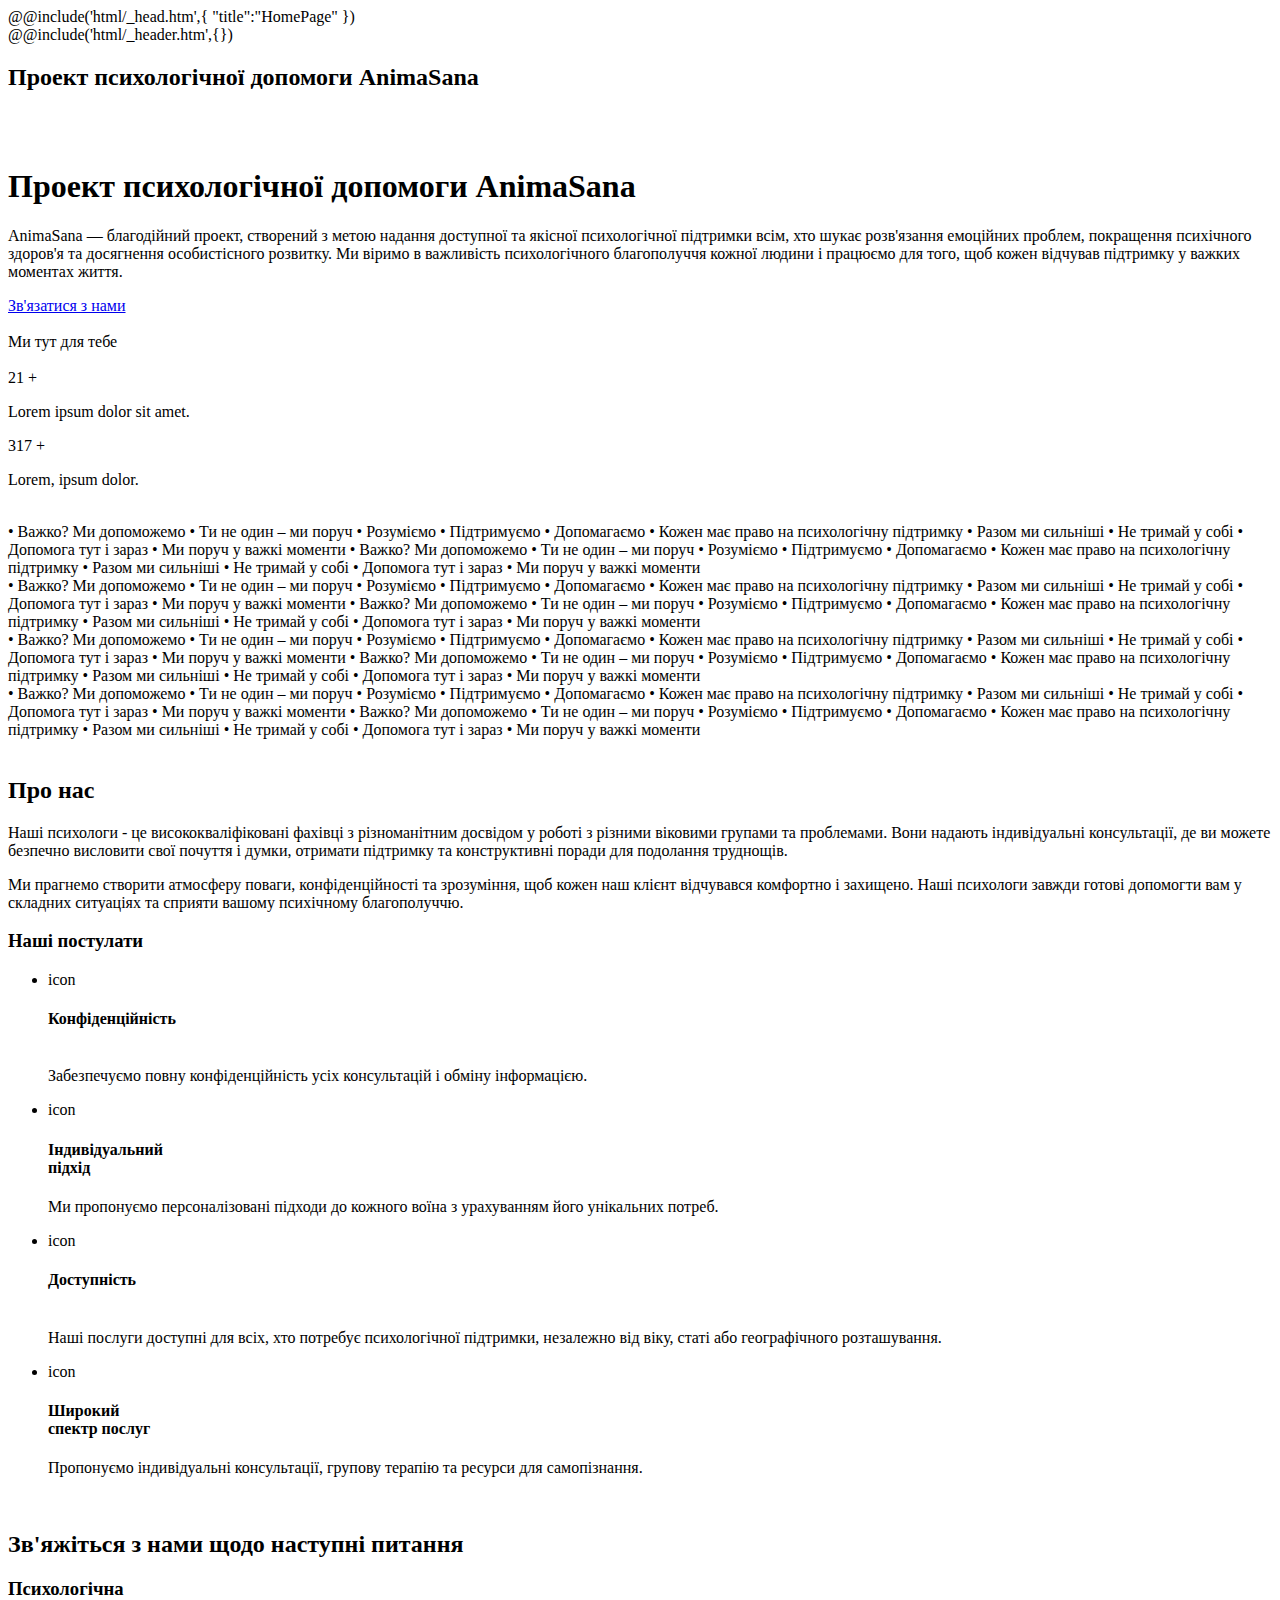
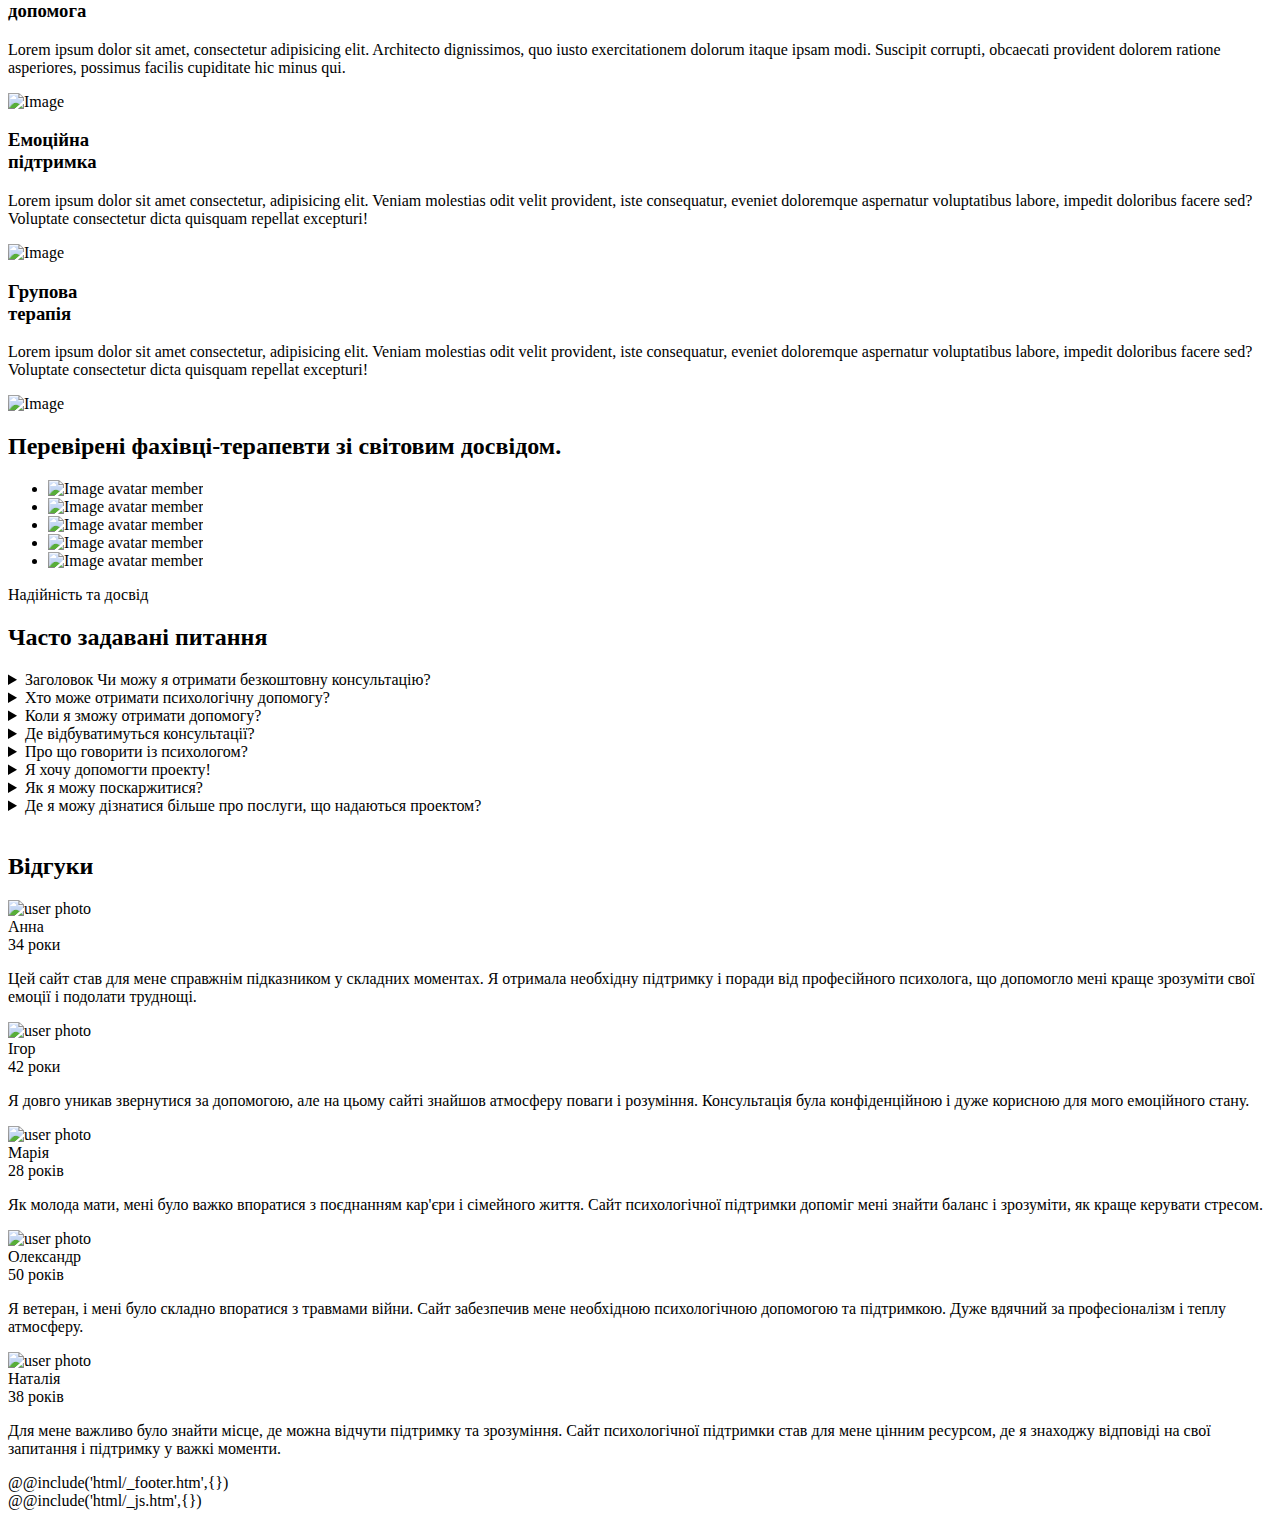
==== src/index.html @ 4b88350d "prod" ====
<!DOCTYPE html>
<html lang="en">
	@@include('html/_head.htm',{
	"title":"HomePage"
	})
	<body>
		<div class="wrapper">
			@@include('html/_header.htm',{})
			<main class="page">
			
			
				<section class="hero">
					<div class="hero__container">
						<h2 class="hero__title-mobile title-hero">Проект психологічної допомоги AnimaSana</h2>
						<div class="hero__deco-image">
							<img src="@img/deco.png" class="hero__deco-img" alt="">
						</div>
						<div class="hero__top top-hero">
							<img data-prlx-mouse data-prlx-dxy data-prlx-cx="50" src="@img/deco1.png" class="top-hero__points"
								alt="">
							<div class="top-hero__content">
								<h1 class="top-hero__title title-hero">Проект психологічної допомоги AnimaSana</h1>
								<p class="top-hero__text">AnimaSana — благодійний проект,  створений з метою надання доступної та якісної психологічної підтримки всім, хто шукає розв'язання емоційних проблем, покращення психічного здоров'я та досягнення особистісного розвитку. Ми віримо в важливість психологічного благополуччя кожної людини і працюємо для того, щоб кожен відчував підтримку у важких моментах життя.</p>
								<a href="#" class="top-hero__btn btn btn-35"><span class="btn-35__text">Зв'язатися з нами</span><span class="btn-35__waves"></span></a>
							</div>
							<div class="top-hero__image-container">
								<div data-prlx-mouse data-prlx-dxr data-prlx-cx="400" data-prlx-cy="400" class="top-hero__image">
									<img src="@img/hero/1.jpg" class="top-hero__img" alt="">
								</div>
							</div>
						</div>
						<div class="hero__label">Ми тут для тебе</div>
						<div data-watch class="hero__bottom bottom-hero">
							<img data-prlx-mouse src="@img/deco1.png" class="bottom-hero__points" alt="">
							<div class="bottom-hero__left">
								<div class="bottom-hero__count">
									<span data-digits-counter>21</span> <span class="bottom-hero__plus">+</span>
								</div>
								<p class="bottom-hero__text">Lorem ipsum dolor sit amet.</p>
							</div>
							<div class="bottom-hero__line"></div>
							<div class="bottom-hero__right">
								<div class="bottom-hero__count">
									<span data-digits-counter>317</span> <span class="bottom-hero__plus">+</span>
								</div>
								<p class="bottom-hero__text">Lorem, ipsum dolor.</p>
							</div>
						</div>
						<img data-prlx-mouse data-prlx-dxy src="@img/deco1.png" class="hero__points" alt="">
					</div>
				</section>
				<div class="ticker">
					<div class="ticker__container">
						<div class="ticker__scroll">
							<div><span>• Важко? Ми допоможемо • Ти не один – ми поруч • Розуміємо • Підтримуємо • Допомагаємо • Кожен має право на психологічну підтримку • Разом ми сильніші
								• Не тримай у собі • Допомога тут і зараз • Ми поруч у важкі моменти • Важко? Ми допоможемо • Ти не один – ми поруч • Розуміємо • Підтримуємо • Допомагаємо • Кожен має право на психологічну підтримку • Разом ми сильніші
								• Не тримай у собі • Допомога тут і зараз • Ми поруч у важкі моменти  </span></div>
							<div><span>• Важко? Ми допоможемо • Ти не один – ми поруч • Розуміємо • Підтримуємо • Допомагаємо • Кожен має право на психологічну підтримку • Разом ми сильніші
								• Не тримай у собі • Допомога тут і зараз • Ми поруч у важкі моменти • Важко? Ми допоможемо • Ти не один – ми поруч • Розуміємо • Підтримуємо • Допомагаємо • Кожен має право на психологічну підтримку • Разом ми сильніші
								• Не тримай у собі • Допомога тут і зараз • Ми поруч у важкі моменти  </span></div>
						</div>
						<div class="ticker__scroll ticker__scroll-2">
							<div><span>• Важко? Ми допоможемо • Ти не один – ми поруч • Розуміємо • Підтримуємо • Допомагаємо • Кожен має право на психологічну підтримку • Разом ми сильніші
								• Не тримай у собі • Допомога тут і зараз • Ми поруч у важкі моменти • Важко? Ми допоможемо • Ти не один – ми поруч • Розуміємо • Підтримуємо • Допомагаємо • Кожен має право на психологічну підтримку • Разом ми сильніші
								• Не тримай у собі • Допомога тут і зараз • Ми поруч у важкі моменти  </span></div>
							<div><span>• Важко? Ми допоможемо • Ти не один – ми поруч • Розуміємо • Підтримуємо • Допомагаємо • Кожен має право на психологічну підтримку • Разом ми сильніші
								• Не тримай у собі • Допомога тут і зараз • Ми поруч у важкі моменти • Важко? Ми допоможемо • Ти не один – ми поруч • Розуміємо • Підтримуємо • Допомагаємо • Кожен має право на психологічну підтримку • Разом ми сильніші
								• Не тримай у собі • Допомога тут і зараз • Ми поруч у важкі моменти  </span></div>
						</div>
	
					</div>
				</div>
			
				<!-- <section class="hero">
					<div class="hero__container">
						<h1 class="hero__title">Ми тут для тебе
						</h1>
						<a href="#"  class="hero__btn btn">Зв'язатися з нами</a>
						<h2 class="hiro__subtitle">Про проект
						</h2>
						<p class="hero__context">RINA — благодійний проект, націлений на надання безкоштовної психологічної допомоги постраждалим в Україні внаслідок війни. Наш проект консолідує сили фахівців у всьому світі та орієнтований на полегшення доступу до екстреної підтримки для постраждалих. Ми є безпечною спільнотою, де кожен зможе відчути себе потрібним.

						</p>
					</div>
				</section> -->
				<section class="about">
					<div class="about__container">
						<div class="about__deco"><img src="@img/deco2.png" class="videos__deco-img" alt=""></div>
						<h2 class="about__title title">Про нас</h2>
						<div class="about__text">
							<p>Наші психологи - це висококваліфіковані фахівці з різноманітним досвідом у роботі з різними віковими групами та проблемами. Вони надають індивідуальні консультації, де ви можете безпечно висловити свої почуття і думки, отримати підтримку та конструктивні поради для подолання труднощів.</p>
							<p>Ми прагнемо створити атмосферу поваги, конфіденційності та зрозуміння, щоб кожен наш клієнт відчувався комфортно і захищено. Наші психологи завжди готові допомогти вам у складних ситуаціях та сприяти вашому психічному благополуччю.</p>
						</div>
						<h3 class="about__subtitle title">Наші постулати</h3>
						<ul class="about__list">
							<li><div class="about__item">
								<span>icon</span>
								<h4 class="about__item-title">Конфіденційність<br><br></h4>
								<p class="about__item-text">Забезпечуємо повну конфіденційність усіх консультацій і обміну інформацією.</p>
							</div></li>
							<li><div class="about__item">
								<span>icon</span>				
								<h4 class="about__item-title">Індивідуальний<br> підхід</h4>
								<p class="about__item-text">Ми пропонуємо персоналізовані підходи до кожного воїна з урахуванням його унікальних потреб.</p>
							</div></li>
							<li><div class="about__item">
								<span>icon</span>
								<h4 class="about__item-title">Доступність<br><br></h4>
								<p class="about__item-text">Наші послуги доступні для всіх, хто потребує психологічної підтримки, незалежно від віку, статі або географічного розташування.</p>
							</div></li>
							<li><div class="about__item">
								<span>icon</span>
								<h4 class="about__item-title">Широкий<br> спектр послуг</h4>
								<p class="about__item-text">Пропонуємо індивідуальні консультації, групову терапію та ресурси для самопізнання.</p>
							</div></li>
							
						</ul>
					</div>
				</section>
<section class="contactUs">
	<div class="contactUs__container">
		<div class="contactUs__deco"><img src="@img/deco.png" class="videos__deco-img" alt=""></div>
		<h2 class="contactUs__title title">Зв'яжіться з нами щодо
			наступні питання</h2>
			<!-- Оболонка слайдера -->
			<div class="contactUs__slider swiper">
				<!-- Частина слайдера, що рухається -->
				<div class="contactUs__wrapper swiper-wrapper">
					<!-- Слайд -->
					<div class="contactUs__slide swiper-slide"><div class="contactUs__item">
						<h3 class="contactUs__item-title">Психологічна<br> допомога</h3>
						<p class="contactUs__text">Lorem ipsum dolor sit amet, consectetur adipisicing elit. Architecto dignissimos, quo iusto exercitationem dolorum itaque ipsam modi. Suscipit corrupti, obcaecati provident dolorem ratione asperiores, possimus facilis cupiditate hic minus qui.</p>
						<div class="contactUs__image-wrap"><img src="@img/contactUs/1.jpg" alt="Image"></div>
					</div></div>
					<div class="contactUs__slide swiper-slide"><div class="contactUs__item">
						<h3 class="contactUs__item-title">Емоційна<br> підтримка</h3>
						<p class="contactUs__text">Lorem ipsum dolor sit amet consectetur, adipisicing elit. Veniam molestias odit velit provident, iste consequatur, eveniet doloremque aspernatur voluptatibus labore, impedit doloribus facere sed? Voluptate consectetur dicta quisquam repellat excepturi!</p>
						<div class="contactUs__image-wrap"><img src="@img/contactUs/2.jpg" alt="Image"></div>
					</div></div>
					<div class="contactUs__slide swiper-slide"><div class="contactUs__item">
						<h3 class="contactUs__item-title">Групова<br> терапія</h3>
						<p class="contactUs__text">Lorem ipsum dolor sit amet consectetur, adipisicing elit. Veniam molestias odit velit provident, iste consequatur, eveniet doloremque aspernatur voluptatibus labore, impedit doloribus facere sed? Voluptate consectetur dicta quisquam repellat excepturi!</p>
						<div class="contactUs__image-wrap"><img src="@img/contactUs/3.jpg" alt="Image"></div>
					</div></div>
				</div>
				
				
					<!-- Если нужна пагинация -->
					<div class="swiper-pagination"></div>
			</div>
	
	</div>
</section>
				
				<section class="members">
					<div class="members__container">
						<h2 class="members__title title">Перевірені фахівці-терапевти зі світовим досвідом.
						</h2>
						<ul class="members__list">
							<li><div class="members__img-wrap"><img src="@img/members/1.jpg" alt="Image avatar member"></div></li>
							<li><div class="members__img-wrap"><img src="@img/members/2.jpg" alt="Image avatar member"></div></li>
							<li><div class="members__img-wrap"><img src="@img/members/3.jpg" alt="Image avatar member"></div></li>
							<li><div class="members__img-wrap"><img src="@img/members/4.jpg" alt="Image avatar member"></div></li>
							<li><div class="members__img-wrap"><img src="@img/members/5.jpg" alt="Image avatar member"></div></li>
						</ul>
						<span class="members__text">Надійність та досвід</span>
					</div>
				</section>
				<section class="questions">
					<div class="questions__container">
						<h2 class="questions__title title">Часто задавані питання</h2>
						<div data-spollers class="spollers">
							<details class="spollers__item">
								<summary class="spollers__title">Заголовок Чи можу я отримати безкоштовну консультацію?		</summary>
								<div class="spollers__body">Проект надає 3 безкоштовні консультації для всіх, хто звертається.Ці консультації Ви можете отримати протягом трьох тижнів або розтягнути на довший період. Ми також пропонуємо додаткову консультацію не раніше, ніж через 4 тижні, після Вашого останнього сеансу, щоб оцінити прогрес та Ваш стан.

									Дана політика була імплементована для того, щоб кожному клієнту були екстрено надані мінімум 3 сеанси в одного спеціаліста у стандартний час. Ми віримо, що це дозволяє рівномірно розподіляти навантаження між спеціалістами, особливо у періоди високої завантаженості.
									
									Якщо Вам сподобався спеціаліст, подальша робота з ним можлива в приватній практиці (спеціаліст може попросити про оплату).
									
									Ви можете розраховувати на підтримку команди на кожному з етапів, але просимо зауважити, що жодної фінансової вигоди організатори проекту не отримуюють.</div>
							</details>
							<details class="spollers__item">
								<summary class="spollers__title">
									Хто може отримати психологічну допомогу? </summary>
								<div class="spollers__body">Проект надає допомогу всім бажаючим жінкам, чоловікам та дітям різного віку. Наші фахівці кваліфіковані для парної та групової терапії.

									Діти віком до 16 років мають бути на консультації у супроводі одного з батьків.</div>
							</details>
							<details class="spollers__item">
								<summary class="spollers__title">
									Коли я зможу отримати допомогу?
								  </summary>
								<div class="spollers__body">Після того, як Ви напишете своє повідомлення нам на пошту, наша команда адміністраторів зв'яжеться з Вами. Ви зможете продовжити письмове спілкування з ними або попросити бути перенаправлені до фахівця. У разі другого варіанта, будь ласка, дайте відповідь на запитання з першого листа. Вони допоможуть нашій командівизначити для Вас найкращого спеціаліста.

									Обробка Ваших даних може зайняти від 2 до 7 днів, залежно від зайнятості наших фахівців та запиту. Консультація для дітей та індивідуальні переваги до критеріїв фахівців можуть тривати більше часу. Як тільки фахівець буде підібраний ми надішлемо Вам час з ним.</div>
							</details>
							<details class="spollers__item">
								<summary class="spollers__title">
									Де відбуватимуться консультації?
								  </summary>
								<div class="spollers__body">Після підтвердження часу, наші адміністратори надішлють Вам листа з посиланням на платформу Google Meet. При натисканні на посилання Вам відкриється браузер із віртуальним особистим кабінетом, де проходитиме Ваш сеанс із психологом. Посилання індивідуальне лише для Вас та Вашого спеціаліста, під час розмови більше ніхто не зможе приєднатися до дзвінка.</div>
							</details>
							<details class="spollers__item">
								<summary class="spollers__title">
									Про що говорити із психологом?
								  </summary>
								<div class="spollers__body">Майбутній візит до психолога, як і все нове та незнайоме, може викликати занепокоєння. На дзвінку з фахівцем можна говорити про все, що спадає на думку під час сеансу. Звертайте увагу на свої почуття та відчуття в тілі, говоріть про них психологу. Дуже важливо озвучувати почуття, що виникли прямо зараз.
								</div>
							</details>
							<details class="spollers__item">
								<summary class="spollers__title">
									Я хочу допомогти проекту!
								  </summary>
								<div class="spollers__body">Команда R завжди рада бачити нових волонтерів та спеціалістів! Ваша участь у проекті стане невід'ємною частиною нашої роботи над спільною метою – допомагати людям. Якщо Ви бажаєте вступити до команди, надішліть запит на пошту <a href="rina.contactgroup@gmail.com">rina.contactgroup@gmail.com</a>.</div>
							</details>
							<details class="spollers__item">
								<summary class="spollers__title">
									Як я можу поскаржитися?
								  </summary>
								<div class="spollers__body">Щоб залишити скаргу, будь ласка, напишіть нам на пошту support@rina.health. Ваша думка не залишиться непоміченою і ми зробимо все, щоб вирішити Вашу ситуацію.
								</div>
							</details>
							<details class="spollers__item">
								<summary class="spollers__title">
									Де я можу дізнатися більше про послуги, що надаються проектом?
								  </summary>
								<div class="spollers__body">Якщо Ви хочете дізнатися більше про послуги нашого проекту, просимо ознайомитись з нашим блогом в Інстаграм https://www.instagram.com/rinasupport_uk/. Тут ми публікуємо багато корисної інформації та розповідаємо про різні теми у сфері психології.</div>
							</details>
						</div>
					</div>
				</section>

				<section class="reviews">
					<div class="reviews__container">
						<img data-prlx-mouse data-prlx-dxr data-prlx-cx="30" data-prlx-cy="40" src="@img/deco1.png"
							class="reviews__points" alt="">
						<img data-prlx-mouse data-prlx-dxy data-prlx-cx="50" data-prlx-cy="20" src="@img/deco1.png"
							class="reviews__points" alt="">
						<img data-prlx-mouse data-prlx-cx="30" data-prlx-cy="60" src="@img/deco1.png" class="reviews__points"
							alt="">
						<img data-prlx-mouse data-prlx-dxr data-prlx-dxy data-prlx-cx="50" data-prlx-cy="70" src="@img/deco1.png"
							class="reviews__points" alt="">
						<h2 class="reviews__title title">Відгуки</h2>
						<!-- <p class="reviews__text">It has been proven that our platform and they are statisfied with the features
							we provide.</p> -->
						<!-- Оболочка слайдера -->
						<div class="reviews__items">
							<div class="reviews__slider swiper">
								<!-- Двигающееся часть слайдера -->
								<div class="reviews__wrapper swiper-wrapper">
									<!-- Слайд -->
									<div class="reviews__slide slide-reviews swiper-slide">
										<div class="slide-reviews__content">
											<div class="slide-reviews__image">
												<img src="@img/reviews/1.jpg" class="slide-reviews__img" alt="user photo">
											</div>
											<div class="slide-reviews__name">Анна</div>
											<div class="slide-reviews__age">34 роки</div>
											<p class="slide-reviews__text">Цей сайт став для мене справжнім підказником у складних моментах. Я отримала необхідну підтримку і поради від професійного психолога, що допомогло мені краще зрозуміти свої емоції і подолати труднощі.</p>
										</div>
									</div>
									<div class="reviews__slide slide-reviews swiper-slide">
										<div class="slide-reviews__content">
											<div class="slide-reviews__image">
												<img src="@img/reviews/2.jpg" class="slide-reviews__img" alt="user photo">
											</div>
											<div class="slide-reviews__name">Ігор</div>
											<div class="slide-reviews__age">42 роки</div>
											<p class="slide-reviews__text">Я довго уникав звернутися за допомогою, але на цьому сайті знайшов атмосферу поваги і розуміння. Консультація була конфіденційною і дуже корисною для мого емоційного стану.</p>
										</div>
									</div><div class="reviews__slide slide-reviews swiper-slide">
										<div class="slide-reviews__content">
											<div class="slide-reviews__image">
												<img src="@img/reviews/3.jpg" class="slide-reviews__img" alt="user photo">
											</div>
											<div class="slide-reviews__name">Марія</div>
											<div class="slide-reviews__age">28 років</div>
											<p class="slide-reviews__text">Як молода мати, мені було важко впоратися з поєднанням кар'єри і сімейного життя. Сайт психологічної підтримки допоміг мені знайти баланс і зрозуміти, як краще керувати стресом.</p>
										</div>
									</div><div class="reviews__slide slide-reviews swiper-slide">
										<div class="slide-reviews__content">
											<div class="slide-reviews__image">
												<img src="@img/reviews/4.jpg" class="slide-reviews__img" alt="user photo">
											</div>
											<div class="slide-reviews__name">Олександр</div>
											<div class="slide-reviews__age">50 років</div>
											<p class="slide-reviews__text">Я ветеран, і мені було складно впоратися з травмами війни. Сайт забезпечив мене необхідною психологічною допомогою та підтримкою. Дуже вдячний за професіоналізм і теплу атмосферу.</p>
										</div>
									</div><div class="reviews__slide slide-reviews swiper-slide">
										<div class="slide-reviews__content">
											<div class="slide-reviews__image">
												<img src="@img/reviews/5.jpg" class="slide-reviews__img" alt="user photo">
											</div>
											<div class="slide-reviews__name">Наталія</div>
											<div class="slide-reviews__age">38 років</div>
											<p class="slide-reviews__text">Для мене важливо було знайти місце, де можна відчути підтримку та зрозуміння. Сайт психологічної підтримки став для мене цінним ресурсом, де я знаходжу відповіді на свої запитання і підтримку у важкі моменти.</p>
										</div>
									</div>
								
								</div>
								<!-- Если нужна пагинация -->
								<div class="swiper-pagination"></div>
								<!-- Если нужна навигация (влево/вправо) -->
	
							</div>
						</div>
					</div>
				</section>




				
			</main>
			@@include('html/_footer.htm',{})
		</div>
		@@include('html/_js.htm',{})
	</body>
</html>
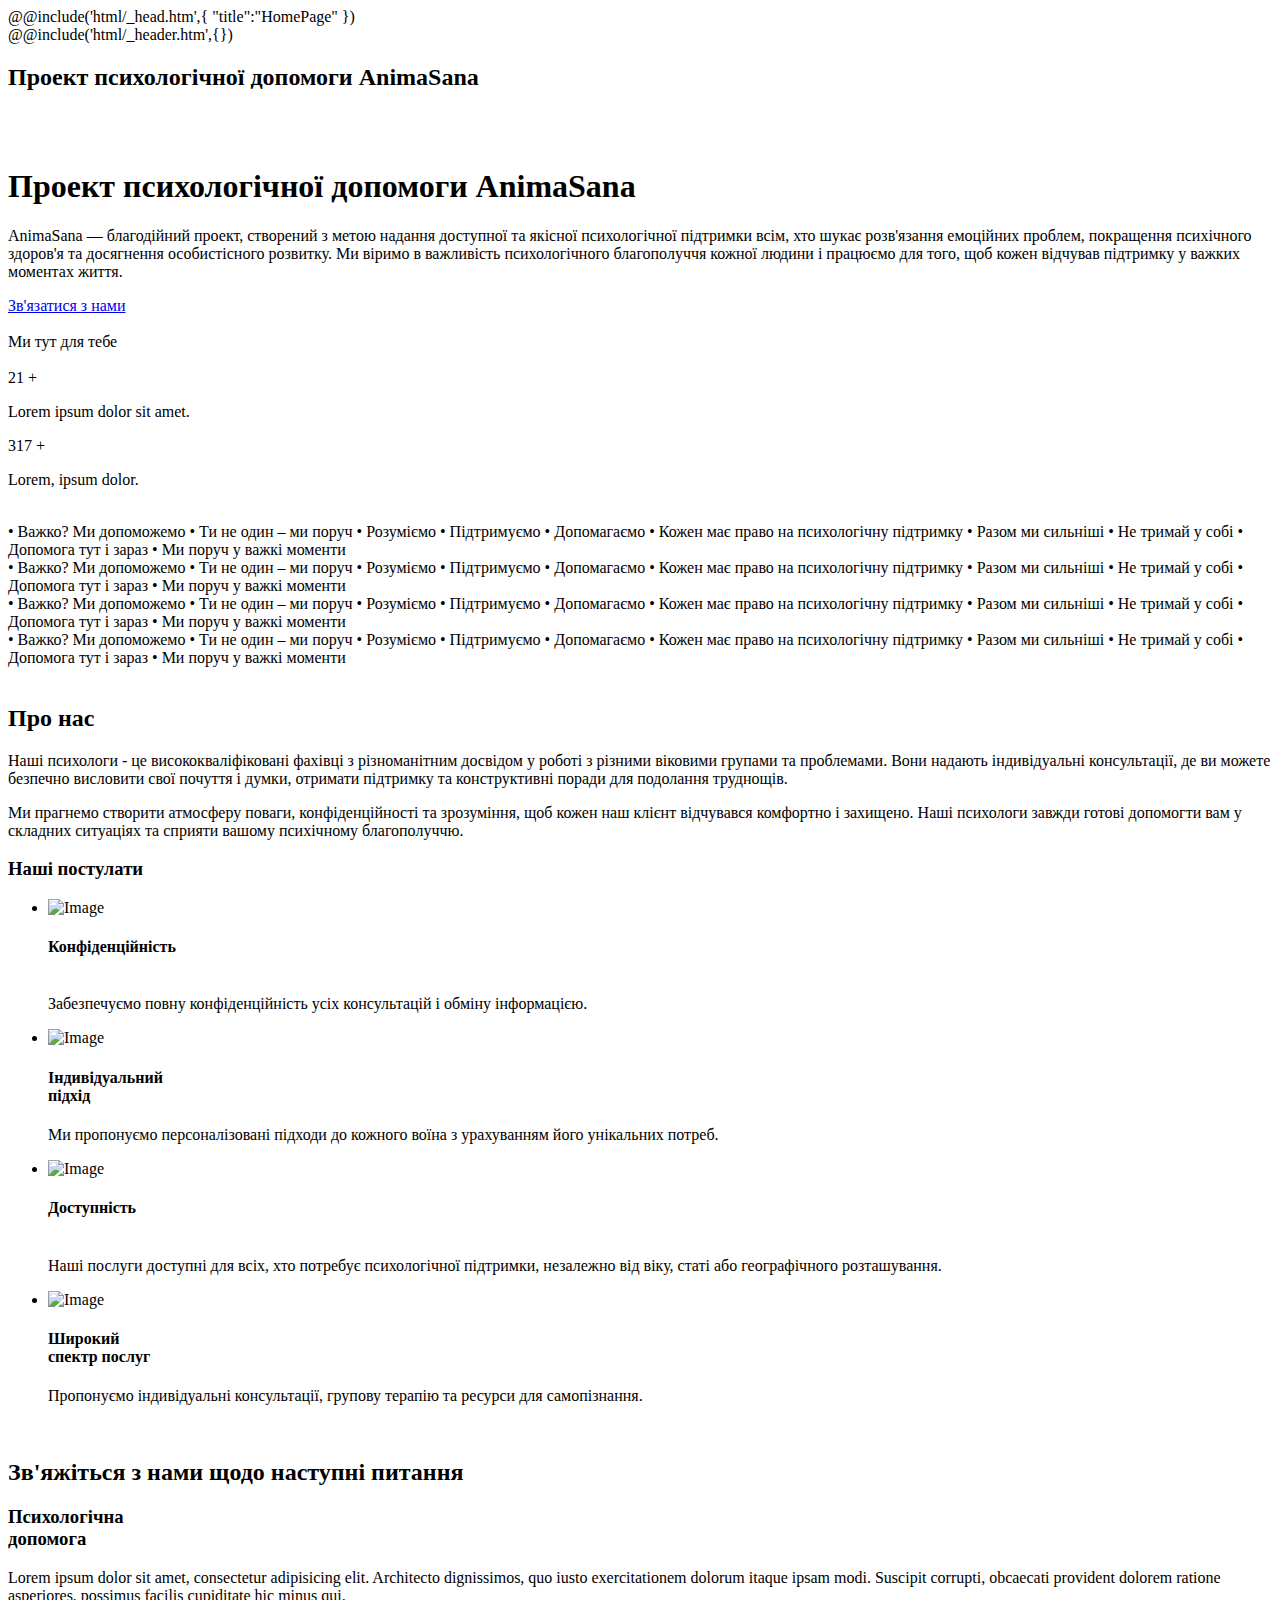
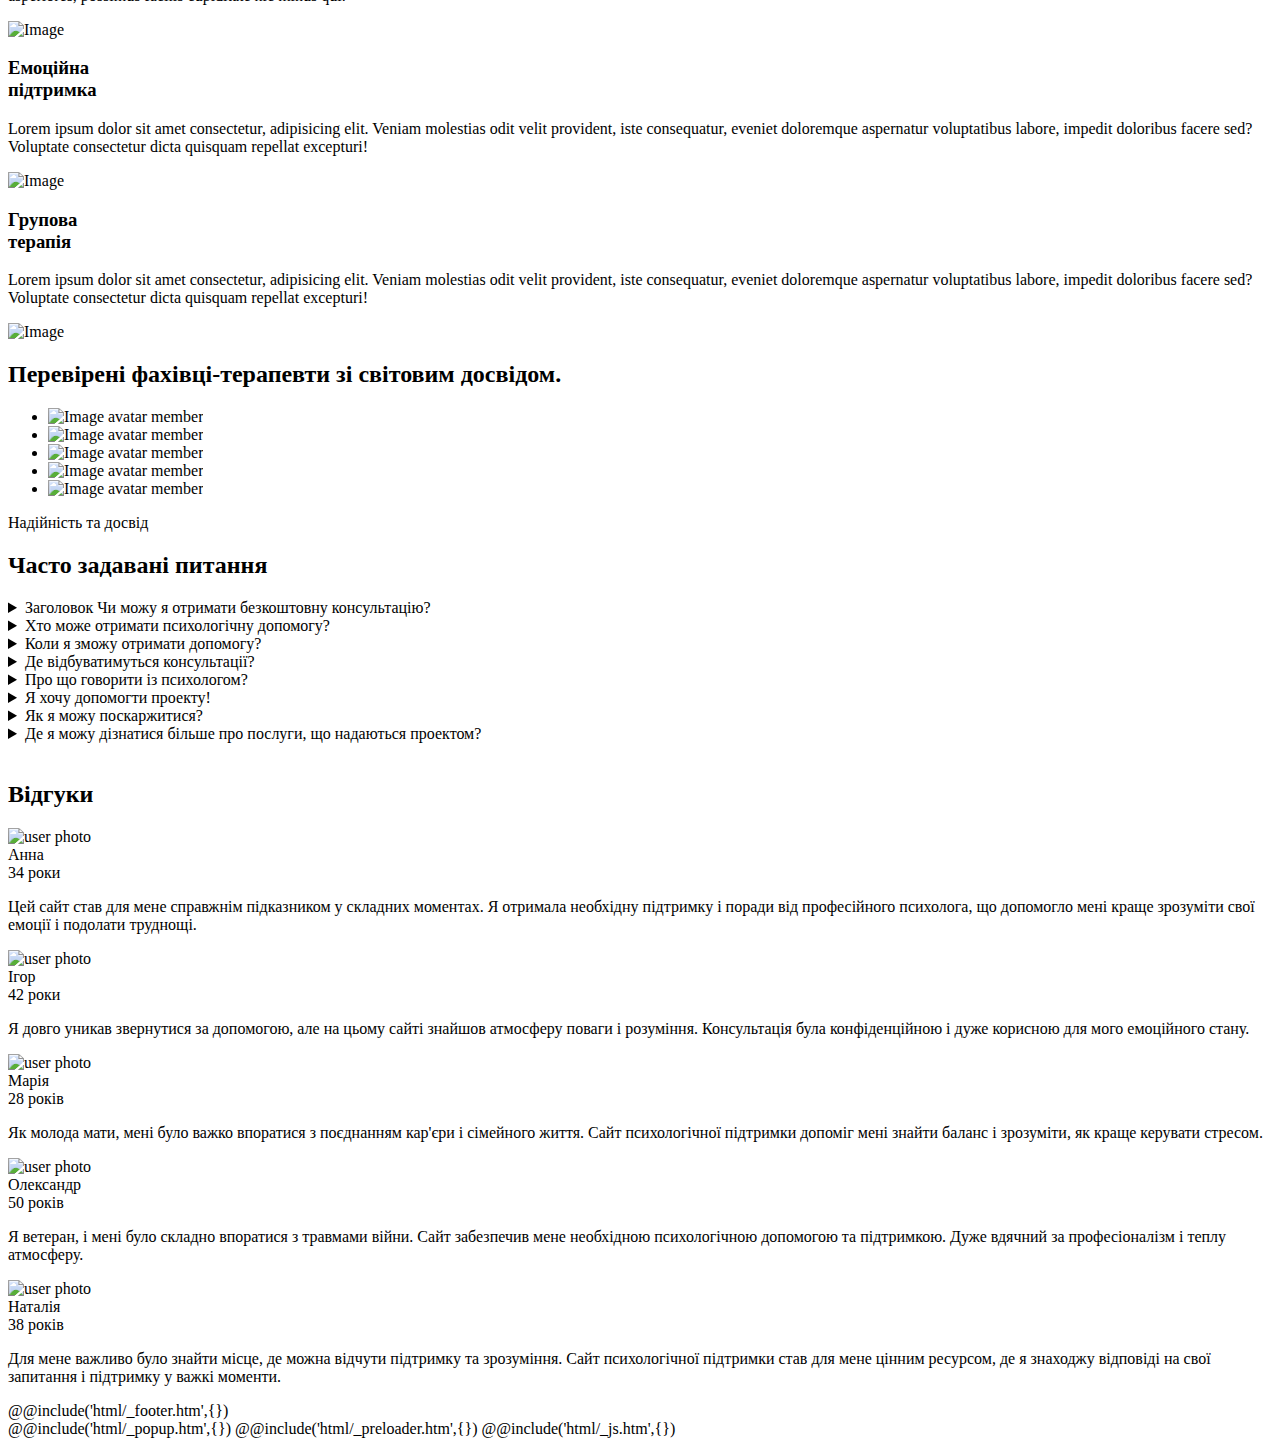
==== commit da5131bb: "add" ====
--- a/src/index.html
+++ b/src/index.html
@@ -1,320 +1,604 @@
-<!DOCTYPE html>
+<!doctype html>
 <html lang="en">
-	@@include('html/_head.htm',{
-	"title":"HomePage"
-	})
-	<body>
-		<div class="wrapper">
-			@@include('html/_header.htm',{})
-			<main class="page">
-			
-			
-				<section class="hero">
-					<div class="hero__container">
-						<h2 class="hero__title-mobile title-hero">Проект психологічної допомоги AnimaSana</h2>
-						<div class="hero__deco-image">
-							<img src="@img/deco.png" class="hero__deco-img" alt="">
-						</div>
-						<div class="hero__top top-hero">
-							<img data-prlx-mouse data-prlx-dxy data-prlx-cx="50" src="@img/deco1.png" class="top-hero__points"
-								alt="">
-							<div class="top-hero__content">
-								<h1 class="top-hero__title title-hero">Проект психологічної допомоги AnimaSana</h1>
-								<p class="top-hero__text">AnimaSana — благодійний проект,  створений з метою надання доступної та якісної психологічної підтримки всім, хто шукає розв'язання емоційних проблем, покращення психічного здоров'я та досягнення особистісного розвитку. Ми віримо в важливість психологічного благополуччя кожної людини і працюємо для того, щоб кожен відчував підтримку у важких моментах життя.</p>
-								<a href="#" class="top-hero__btn btn btn-35"><span class="btn-35__text">Зв'язатися з нами</span><span class="btn-35__waves"></span></a>
-							</div>
-							<div class="top-hero__image-container">
-								<div data-prlx-mouse data-prlx-dxr data-prlx-cx="400" data-prlx-cy="400" class="top-hero__image">
-									<img src="@img/hero/1.jpg" class="top-hero__img" alt="">
-								</div>
-							</div>
-						</div>
-						<div class="hero__label">Ми тут для тебе</div>
-						<div data-watch class="hero__bottom bottom-hero">
-							<img data-prlx-mouse src="@img/deco1.png" class="bottom-hero__points" alt="">
-							<div class="bottom-hero__left">
-								<div class="bottom-hero__count">
-									<span data-digits-counter>21</span> <span class="bottom-hero__plus">+</span>
-								</div>
-								<p class="bottom-hero__text">Lorem ipsum dolor sit amet.</p>
-							</div>
-							<div class="bottom-hero__line"></div>
-							<div class="bottom-hero__right">
-								<div class="bottom-hero__count">
-									<span data-digits-counter>317</span> <span class="bottom-hero__plus">+</span>
-								</div>
-								<p class="bottom-hero__text">Lorem, ipsum dolor.</p>
-							</div>
-						</div>
-						<img data-prlx-mouse data-prlx-dxy src="@img/deco1.png" class="hero__points" alt="">
-					</div>
-				</section>
-				<div class="ticker">
-					<div class="ticker__container">
-						<div class="ticker__scroll">
-							<div><span>• Важко? Ми допоможемо • Ти не один – ми поруч • Розуміємо • Підтримуємо • Допомагаємо • Кожен має право на психологічну підтримку • Разом ми сильніші
-								• Не тримай у собі • Допомога тут і зараз • Ми поруч у важкі моменти • Важко? Ми допоможемо • Ти не один – ми поруч • Розуміємо • Підтримуємо • Допомагаємо • Кожен має право на психологічну підтримку • Разом ми сильніші
-								• Не тримай у собі • Допомога тут і зараз • Ми поруч у важкі моменти  </span></div>
-							<div><span>• Важко? Ми допоможемо • Ти не один – ми поруч • Розуміємо • Підтримуємо • Допомагаємо • Кожен має право на психологічну підтримку • Разом ми сильніші
-								• Не тримай у собі • Допомога тут і зараз • Ми поруч у важкі моменти • Важко? Ми допоможемо • Ти не один – ми поруч • Розуміємо • Підтримуємо • Допомагаємо • Кожен має право на психологічну підтримку • Разом ми сильніші
-								• Не тримай у собі • Допомога тут і зараз • Ми поруч у важкі моменти  </span></div>
-						</div>
-						<div class="ticker__scroll ticker__scroll-2">
-							<div><span>• Важко? Ми допоможемо • Ти не один – ми поруч • Розуміємо • Підтримуємо • Допомагаємо • Кожен має право на психологічну підтримку • Разом ми сильніші
-								• Не тримай у собі • Допомога тут і зараз • Ми поруч у важкі моменти • Важко? Ми допоможемо • Ти не один – ми поруч • Розуміємо • Підтримуємо • Допомагаємо • Кожен має право на психологічну підтримку • Разом ми сильніші
-								• Не тримай у собі • Допомога тут і зараз • Ми поруч у важкі моменти  </span></div>
-							<div><span>• Важко? Ми допоможемо • Ти не один – ми поруч • Розуміємо • Підтримуємо • Допомагаємо • Кожен має право на психологічну підтримку • Разом ми сильніші
-								• Не тримай у собі • Допомога тут і зараз • Ми поруч у важкі моменти • Важко? Ми допоможемо • Ти не один – ми поруч • Розуміємо • Підтримуємо • Допомагаємо • Кожен має право на психологічну підтримку • Разом ми сильніші
-								• Не тримай у собі • Допомога тут і зараз • Ми поруч у важкі моменти  </span></div>
-						</div>
-	
-					</div>
-				</div>
-			
-				<!-- <section class="hero">
-					<div class="hero__container">
-						<h1 class="hero__title">Ми тут для тебе
-						</h1>
-						<a href="#"  class="hero__btn btn">Зв'язатися з нами</a>
-						<h2 class="hiro__subtitle">Про проект
-						</h2>
-						<p class="hero__context">RINA — благодійний проект, націлений на надання безкоштовної психологічної допомоги постраждалим в Україні внаслідок війни. Наш проект консолідує сили фахівців у всьому світі та орієнтований на полегшення доступу до екстреної підтримки для постраждалих. Ми є безпечною спільнотою, де кожен зможе відчути себе потрібним.
+  @@include('html/_head.htm',{ "title":"HomePage" })
+  <body>
+    <div class="wrapper">
+      @@include('html/_header.htm',{})
+      <main class="page">
+        <section class="hero">
+          <div class="hero__container">
+            <h2 class="hero__title-mobile title-hero _anim-items">
+              Проект психологічної допомоги AnimaSana
+            </h2>
+            <div class="hero__deco-image">
+              <img src="@img/deco.png" class="hero__deco-img" alt="" />
+            </div>
+            <div class="hero__top top-hero">
+              <img
+                data-prlx-mouse
+                data-prlx-dxy
+                data-prlx-cx="50"
+                src="@img/deco1.png"
+                class="top-hero__points"
+                alt=""
+              />
+              <div class="top-hero__content _anim-items">
+                <h1 class="top-hero__title title-hero _anim-items">
+                  Проект психологічної допомоги AnimaSana
+                </h1>
+                <p class="top-hero__text _anim-items">
+                  AnimaSana — благодійний проект, створений з метою надання
+                  доступної та якісної психологічної підтримки всім, хто шукає
+                  розв'язання емоційних проблем, покращення психічного здоров'я
+                  та досягнення особистісного розвитку. Ми віримо в важливість
+                  психологічного благополуччя кожної людини і працюємо для того,
+                  щоб кожен відчував підтримку у важких моментах життя.
+                </p>
+                <a href="#" class="top-hero__btn btn btn-35 _anim-items"
+                  ><span class="btn-35__text">Зв'язатися з нами</span
+                  ><span class="btn-35__waves"></span
+                ></a>
+              </div>
+              <div class="top-hero__image-container _anim-items">
+                <div
+                  data-prlx-mouse
+                  data-prlx-dxr
+                  data-prlx-cx="400"
+                  data-prlx-cy="400"
+                  class="top-hero__image"
+                >
+                  <img src="@img/hero/1.jpg" class="top-hero__img" alt="" />
+                </div>
+              </div>
+            </div>
+            <div class="hero__label">Ми тут для тебе</div>
+            <div data-watch class="hero__bottom bottom-hero">
+              <img
+                data-prlx-mouse
+                src="@img/deco1.png"
+                class="bottom-hero__points"
+                alt=""
+              />
+              <div class="bottom-hero__left _anim-items">
+                <div class="bottom-hero__count">
+                  <span data-digits-counter>21</span>
+                  <span class="bottom-hero__plus">+</span>
+                </div>
+                <p class="bottom-hero__text">Lorem ipsum dolor sit amet.</p>
+              </div>
+              <div class="bottom-hero__line"></div>
+              <div class="bottom-hero__right _anim-items">
+                <div class="bottom-hero__count">
+                  <span data-digits-counter>317</span>
+                  <span class="bottom-hero__plus">+</span>
+                </div>
+                <p class="bottom-hero__text">Lorem, ipsum dolor.</p>
+              </div>
+            </div>
+            <img
+              data-prlx-mouse
+              data-prlx-dxy
+              src="@img/deco1.png"
+              class="hero__points"
+              alt=""
+            />
+          </div>
+        </section>
 
-						</p>
-					</div>
-				</section> -->
-				<section class="about">
-					<div class="about__container">
-						<div class="about__deco"><img src="@img/deco2.png" class="videos__deco-img" alt=""></div>
-						<h2 class="about__title title">Про нас</h2>
-						<div class="about__text">
-							<p>Наші психологи - це висококваліфіковані фахівці з різноманітним досвідом у роботі з різними віковими групами та проблемами. Вони надають індивідуальні консультації, де ви можете безпечно висловити свої почуття і думки, отримати підтримку та конструктивні поради для подолання труднощів.</p>
-							<p>Ми прагнемо створити атмосферу поваги, конфіденційності та зрозуміння, щоб кожен наш клієнт відчувався комфортно і захищено. Наші психологи завжди готові допомогти вам у складних ситуаціях та сприяти вашому психічному благополуччю.</p>
-						</div>
-						<h3 class="about__subtitle title">Наші постулати</h3>
-						<ul class="about__list">
-							<li><div class="about__item">
-								<span>icon</span>
-								<h4 class="about__item-title">Конфіденційність<br><br></h4>
-								<p class="about__item-text">Забезпечуємо повну конфіденційність усіх консультацій і обміну інформацією.</p>
-							</div></li>
-							<li><div class="about__item">
-								<span>icon</span>				
-								<h4 class="about__item-title">Індивідуальний<br> підхід</h4>
-								<p class="about__item-text">Ми пропонуємо персоналізовані підходи до кожного воїна з урахуванням його унікальних потреб.</p>
-							</div></li>
-							<li><div class="about__item">
-								<span>icon</span>
-								<h4 class="about__item-title">Доступність<br><br></h4>
-								<p class="about__item-text">Наші послуги доступні для всіх, хто потребує психологічної підтримки, незалежно від віку, статі або географічного розташування.</p>
-							</div></li>
-							<li><div class="about__item">
-								<span>icon</span>
-								<h4 class="about__item-title">Широкий<br> спектр послуг</h4>
-								<p class="about__item-text">Пропонуємо індивідуальні консультації, групову терапію та ресурси для самопізнання.</p>
-							</div></li>
-							
-						</ul>
-					</div>
-				</section>
-<section class="contactUs">
-	<div class="contactUs__container">
-		<div class="contactUs__deco"><img src="@img/deco.png" class="videos__deco-img" alt=""></div>
-		<h2 class="contactUs__title title">Зв'яжіться з нами щодо
-			наступні питання</h2>
-			<!-- Оболонка слайдера -->
-			<div class="contactUs__slider swiper">
-				<!-- Частина слайдера, що рухається -->
-				<div class="contactUs__wrapper swiper-wrapper">
-					<!-- Слайд -->
-					<div class="contactUs__slide swiper-slide"><div class="contactUs__item">
-						<h3 class="contactUs__item-title">Психологічна<br> допомога</h3>
-						<p class="contactUs__text">Lorem ipsum dolor sit amet, consectetur adipisicing elit. Architecto dignissimos, quo iusto exercitationem dolorum itaque ipsam modi. Suscipit corrupti, obcaecati provident dolorem ratione asperiores, possimus facilis cupiditate hic minus qui.</p>
-						<div class="contactUs__image-wrap"><img src="@img/contactUs/1.jpg" alt="Image"></div>
-					</div></div>
-					<div class="contactUs__slide swiper-slide"><div class="contactUs__item">
-						<h3 class="contactUs__item-title">Емоційна<br> підтримка</h3>
-						<p class="contactUs__text">Lorem ipsum dolor sit amet consectetur, adipisicing elit. Veniam molestias odit velit provident, iste consequatur, eveniet doloremque aspernatur voluptatibus labore, impedit doloribus facere sed? Voluptate consectetur dicta quisquam repellat excepturi!</p>
-						<div class="contactUs__image-wrap"><img src="@img/contactUs/2.jpg" alt="Image"></div>
-					</div></div>
-					<div class="contactUs__slide swiper-slide"><div class="contactUs__item">
-						<h3 class="contactUs__item-title">Групова<br> терапія</h3>
-						<p class="contactUs__text">Lorem ipsum dolor sit amet consectetur, adipisicing elit. Veniam molestias odit velit provident, iste consequatur, eveniet doloremque aspernatur voluptatibus labore, impedit doloribus facere sed? Voluptate consectetur dicta quisquam repellat excepturi!</p>
-						<div class="contactUs__image-wrap"><img src="@img/contactUs/3.jpg" alt="Image"></div>
-					</div></div>
-				</div>
-				
-				
-					<!-- Если нужна пагинация -->
-					<div class="swiper-pagination"></div>
-			</div>
-	
-	</div>
-</section>
-				
-				<section class="members">
-					<div class="members__container">
-						<h2 class="members__title title">Перевірені фахівці-терапевти зі світовим досвідом.
-						</h2>
-						<ul class="members__list">
-							<li><div class="members__img-wrap"><img src="@img/members/1.jpg" alt="Image avatar member"></div></li>
-							<li><div class="members__img-wrap"><img src="@img/members/2.jpg" alt="Image avatar member"></div></li>
-							<li><div class="members__img-wrap"><img src="@img/members/3.jpg" alt="Image avatar member"></div></li>
-							<li><div class="members__img-wrap"><img src="@img/members/4.jpg" alt="Image avatar member"></div></li>
-							<li><div class="members__img-wrap"><img src="@img/members/5.jpg" alt="Image avatar member"></div></li>
-						</ul>
-						<span class="members__text">Надійність та досвід</span>
-					</div>
-				</section>
-				<section class="questions">
-					<div class="questions__container">
-						<h2 class="questions__title title">Часто задавані питання</h2>
-						<div data-spollers class="spollers">
-							<details class="spollers__item">
-								<summary class="spollers__title">Заголовок Чи можу я отримати безкоштовну консультацію?		</summary>
-								<div class="spollers__body">Проект надає 3 безкоштовні консультації для всіх, хто звертається.Ці консультації Ви можете отримати протягом трьох тижнів або розтягнути на довший період. Ми також пропонуємо додаткову консультацію не раніше, ніж через 4 тижні, після Вашого останнього сеансу, щоб оцінити прогрес та Ваш стан.
+        <div class="ticker">
+          <div class="ticker__container">
+            <div class="ticker__wrap">
+              <div class="ticker__scroll">
+                <div>
+                  <span
+                    >• Важко? Ми допоможемо • Ти не один – ми поруч • Розуміємо
+                    • Підтримуємо • Допомагаємо • Кожен має право на
+                    психологічну підтримку • Разом ми сильніші • Не тримай у
+                    собі • Допомога тут і зараз • Ми поруч у важкі моменти</span
+                  >
+                </div>
+                <div>
+                  <span
+                    >• Важко? Ми допоможемо • Ти не один – ми поруч • Розуміємо
+                    • Підтримуємо • Допомагаємо • Кожен має право на
+                    психологічну підтримку • Разом ми сильніші • Не тримай у
+                    собі • Допомога тут і зараз • Ми поруч у важкі моменти</span
+                  >
+                </div>
+              </div>
+            </div>
+            <div class="ticker__wrap-2">
+              <div class="ticker__scroll ticker__scroll-2">
+                <div>
+                  <span
+                    >• Важко? Ми допоможемо • Ти не один – ми поруч • Розуміємо
+                    • Підтримуємо • Допомагаємо • Кожен має право на
+                    психологічну підтримку • Разом ми сильніші • Не тримай у
+                    собі • Допомога тут і зараз • Ми поруч у важкі моменти</span
+                  >
+                </div>
+                <div>
+                  <span
+                    >• Важко? Ми допоможемо • Ти не один – ми поруч • Розуміємо
+                    • Підтримуємо • Допомагаємо • Кожен має право на
+                    психологічну підтримку • Разом ми сильніші • Не тримай у
+                    собі • Допомога тут і зараз • Ми поруч у важкі моменти</span
+                  >
+                </div>
+              </div>
+            </div>
+          </div>
+        </div>
 
-									Дана політика була імплементована для того, щоб кожному клієнту були екстрено надані мінімум 3 сеанси в одного спеціаліста у стандартний час. Ми віримо, що це дозволяє рівномірно розподіляти навантаження між спеціалістами, особливо у періоди високої завантаженості.
-									
-									Якщо Вам сподобався спеціаліст, подальша робота з ним можлива в приватній практиці (спеціаліст може попросити про оплату).
-									
-									Ви можете розраховувати на підтримку команди на кожному з етапів, але просимо зауважити, що жодної фінансової вигоди організатори проекту не отримуюють.</div>
-							</details>
-							<details class="spollers__item">
-								<summary class="spollers__title">
-									Хто може отримати психологічну допомогу? </summary>
-								<div class="spollers__body">Проект надає допомогу всім бажаючим жінкам, чоловікам та дітям різного віку. Наші фахівці кваліфіковані для парної та групової терапії.
+        <section class="about">
+          <div class="about__container">
+            <div class="about__deco">
+              <img src="@img/deco2.png" class="about__deco-img" alt="" />
+            </div>
+            <h2 class="about__title title _anim-items">Про нас</h2>
+            <div class="about__text _anim-items">
+              <p>
+                Наші психологи - це висококваліфіковані фахівці з різноманітним
+                досвідом у роботі з різними віковими групами та проблемами. Вони
+                надають індивідуальні консультації, де ви можете безпечно
+                висловити свої почуття і думки, отримати підтримку та
+                конструктивні поради для подолання труднощів.
+              </p>
+              <p>
+                Ми прагнемо створити атмосферу поваги, конфіденційності та
+                зрозуміння, щоб кожен наш клієнт відчувався комфортно і
+                захищено. Наші психологи завжди готові допомогти вам у складних
+                ситуаціях та сприяти вашому психічному благополуччю.
+              </p>
+            </div>
+            <h3 class="about__subtitle title _anim-items">Наші постулати</h3>
+            <ul class="about__list">
+              <li class="_anim-items">
+                <div class="about__item">
+                  <div class="about__icon-img">
+                    <img src="@img/about/1.png" alt="Image" />
+                  </div>
+                  <h4 class="about__item-title">
+                    Конфіденційність<br /><br />
+                  </h4>
+                  <p class="about__item-text">
+                    Забезпечуємо повну конфіденційність усіх консультацій і
+                    обміну інформацією.
+                  </p>
+                </div>
+              </li>
+              <li class="_anim-items">
+                <div class="about__item">
+                  <div class="about__icon-img">
+                    <img src="@img/about/2.png" alt="Image" />
+                  </div>
+                  <h4 class="about__item-title">
+                    Індивідуальний<br />
+                    підхід
+                  </h4>
+                  <p class="about__item-text">
+                    Ми пропонуємо персоналізовані підходи до кожного воїна з
+                    урахуванням його унікальних потреб.
+                  </p>
+                </div>
+              </li>
+              <li class="_anim-items">
+                <div class="about__item">
+                  <div class="about__icon-img">
+                    <img src="@img/about/3.png" alt="Image" />
+                  </div>
+                  <h4 class="about__item-title">Доступність<br /><br /></h4>
+                  <p class="about__item-text">
+                    Наші послуги доступні для всіх, хто потребує психологічної
+                    підтримки, незалежно від віку, статі або географічного
+                    розташування.
+                  </p>
+                </div>
+              </li>
+              <li class="_anim-items">
+                <div class="about__item">
+                  <div class="about__icon-img">
+                    <img src="@img/about/4.png" alt="Image" />
+                  </div>
+                  <h4 class="about__item-title">
+                    Широкий<br />
+                    спектр послуг
+                  </h4>
+                  <p class="about__item-text">
+                    Пропонуємо індивідуальні консультації, групову терапію та
+                    ресурси для самопізнання.
+                  </p>
+                </div>
+              </li>
+            </ul>
+          </div>
+        </section>
+        <section class="contactUs">
+          <div class="contactUs__container">
+            <div class="contactUs__deco">
+              <img src="@img/deco.png" class="videos__deco-img" alt="" />
+            </div>
+            <h2 class="contactUs__title title _anim-items">
+              Зв'яжіться з нами щодо наступні питання
+            </h2>
+            <!-- Оболонка слайдера -->
+            <div class="contactUs__slider swiper _anim-items">
+              <!-- Частина слайдера, що рухається -->
+              <div class="contactUs__wrapper swiper-wrapper">
+                <!-- Слайд -->
+                <div class="contactUs__slide swiper-slide">
+                  <div class="contactUs__item">
+                    <h3 class="contactUs__item-title">
+                      Психологічна<br />
+                      допомога
+                    </h3>
+                    <p class="contactUs__text">
+                      Lorem ipsum dolor sit amet, consectetur adipisicing elit.
+                      Architecto dignissimos, quo iusto exercitationem dolorum
+                      itaque ipsam modi. Suscipit corrupti, obcaecati provident
+                      dolorem ratione asperiores, possimus facilis cupiditate
+                      hic minus qui.
+                    </p>
+                    <div class="contactUs__image-wrap">
+                      <img src="@img/contactUs/1.jpg" alt="Image" />
+                    </div>
+                  </div>
+                </div>
+                <div class="contactUs__slide swiper-slide">
+                  <div class="contactUs__item">
+                    <h3 class="contactUs__item-title">
+                      Емоційна<br />
+                      підтримка
+                    </h3>
+                    <p class="contactUs__text">
+                      Lorem ipsum dolor sit amet consectetur, adipisicing elit.
+                      Veniam molestias odit velit provident, iste consequatur,
+                      eveniet doloremque aspernatur voluptatibus labore, impedit
+                      doloribus facere sed? Voluptate consectetur dicta quisquam
+                      repellat excepturi!
+                    </p>
+                    <div class="contactUs__image-wrap">
+                      <img src="@img/contactUs/2.jpg" alt="Image" />
+                    </div>
+                  </div>
+                </div>
+                <div class="contactUs__slide swiper-slide">
+                  <div class="contactUs__item">
+                    <h3 class="contactUs__item-title">
+                      Групова<br />
+                      терапія
+                    </h3>
+                    <p class="contactUs__text">
+                      Lorem ipsum dolor sit amet consectetur, adipisicing elit.
+                      Veniam molestias odit velit provident, iste consequatur,
+                      eveniet doloremque aspernatur voluptatibus labore, impedit
+                      doloribus facere sed? Voluptate consectetur dicta quisquam
+                      repellat excepturi!
+                    </p>
+                    <div class="contactUs__image-wrap">
+                      <img src="@img/contactUs/3.jpg" alt="Image" />
+                    </div>
+                  </div>
+                </div>
+              </div>
 
-									Діти віком до 16 років мають бути на консультації у супроводі одного з батьків.</div>
-							</details>
-							<details class="spollers__item">
-								<summary class="spollers__title">
-									Коли я зможу отримати допомогу?
-								  </summary>
-								<div class="spollers__body">Після того, як Ви напишете своє повідомлення нам на пошту, наша команда адміністраторів зв'яжеться з Вами. Ви зможете продовжити письмове спілкування з ними або попросити бути перенаправлені до фахівця. У разі другого варіанта, будь ласка, дайте відповідь на запитання з першого листа. Вони допоможуть нашій командівизначити для Вас найкращого спеціаліста.
+              <!-- Если нужна пагинация -->
+              <div class="swiper-pagination"></div>
+            </div>
+          </div>
+        </section>
 
-									Обробка Ваших даних може зайняти від 2 до 7 днів, залежно від зайнятості наших фахівців та запиту. Консультація для дітей та індивідуальні переваги до критеріїв фахівців можуть тривати більше часу. Як тільки фахівець буде підібраний ми надішлемо Вам час з ним.</div>
-							</details>
-							<details class="spollers__item">
-								<summary class="spollers__title">
-									Де відбуватимуться консультації?
-								  </summary>
-								<div class="spollers__body">Після підтвердження часу, наші адміністратори надішлють Вам листа з посиланням на платформу Google Meet. При натисканні на посилання Вам відкриється браузер із віртуальним особистим кабінетом, де проходитиме Ваш сеанс із психологом. Посилання індивідуальне лише для Вас та Вашого спеціаліста, під час розмови більше ніхто не зможе приєднатися до дзвінка.</div>
-							</details>
-							<details class="spollers__item">
-								<summary class="spollers__title">
-									Про що говорити із психологом?
-								  </summary>
-								<div class="spollers__body">Майбутній візит до психолога, як і все нове та незнайоме, може викликати занепокоєння. На дзвінку з фахівцем можна говорити про все, що спадає на думку під час сеансу. Звертайте увагу на свої почуття та відчуття в тілі, говоріть про них психологу. Дуже важливо озвучувати почуття, що виникли прямо зараз.
-								</div>
-							</details>
-							<details class="spollers__item">
-								<summary class="spollers__title">
-									Я хочу допомогти проекту!
-								  </summary>
-								<div class="spollers__body">Команда R завжди рада бачити нових волонтерів та спеціалістів! Ваша участь у проекті стане невід'ємною частиною нашої роботи над спільною метою – допомагати людям. Якщо Ви бажаєте вступити до команди, надішліть запит на пошту <a href="rina.contactgroup@gmail.com">rina.contactgroup@gmail.com</a>.</div>
-							</details>
-							<details class="spollers__item">
-								<summary class="spollers__title">
-									Як я можу поскаржитися?
-								  </summary>
-								<div class="spollers__body">Щоб залишити скаргу, будь ласка, напишіть нам на пошту support@rina.health. Ваша думка не залишиться непоміченою і ми зробимо все, щоб вирішити Вашу ситуацію.
-								</div>
-							</details>
-							<details class="spollers__item">
-								<summary class="spollers__title">
-									Де я можу дізнатися більше про послуги, що надаються проектом?
-								  </summary>
-								<div class="spollers__body">Якщо Ви хочете дізнатися більше про послуги нашого проекту, просимо ознайомитись з нашим блогом в Інстаграм https://www.instagram.com/rinasupport_uk/. Тут ми публікуємо багато корисної інформації та розповідаємо про різні теми у сфері психології.</div>
-							</details>
-						</div>
-					</div>
-				</section>
+        <section class="members">
+          <div class="members__container">
+            <h2 class="members__title title _anim-items">
+              Перевірені фахівці-терапевти зі світовим досвідом.
+            </h2>
+            <ul class="members__list _anim-items">
+              <li>
+                <div class="members__img-wrap">
+                  <img src="@img/members/1.jpg" alt="Image avatar member" />
+                </div>
+              </li>
+              <li>
+                <div class="members__img-wrap">
+                  <img src="@img/members/2.jpg" alt="Image avatar member" />
+                </div>
+              </li>
+              <li>
+                <div class="members__img-wrap">
+                  <img src="@img/members/3.jpg" alt="Image avatar member" />
+                </div>
+              </li>
+              <li>
+                <div class="members__img-wrap">
+                  <img src="@img/members/4.jpg" alt="Image avatar member" />
+                </div>
+              </li>
+              <li>
+                <div class="members__img-wrap">
+                  <img src="@img/members/5.jpg" alt="Image avatar member" />
+                </div>
+              </li>
+            </ul>
+            <span class="members__text _anim-items">Надійність та досвід</span>
+          </div>
+        </section>
+        <section class="questions">
+          <div class="questions__container">
+            <h2 class="questions__title title _anim-items">
+              Часто задавані питання
+            </h2>
+            <div data-spollers class="spollers">
+              <details class="spollers__item _anim-items">
+                <summary class="spollers__title">
+                  Заголовок Чи можу я отримати безкоштовну консультацію?
+                </summary>
+                <div class="spollers__body">
+                  Проект надає 3 безкоштовні консультації для всіх, хто
+                  звертається.Ці консультації Ви можете отримати протягом трьох
+                  тижнів або розтягнути на довший період. Ми також пропонуємо
+                  додаткову консультацію не раніше, ніж через 4 тижні, після
+                  Вашого останнього сеансу, щоб оцінити прогрес та Ваш стан.
+                  Дана політика була імплементована для того, щоб кожному
+                  клієнту були екстрено надані мінімум 3 сеанси в одного
+                  спеціаліста у стандартний час. Ми віримо, що це дозволяє
+                  рівномірно розподіляти навантаження між спеціалістами,
+                  особливо у періоди високої завантаженості. Якщо Вам сподобався
+                  спеціаліст, подальша робота з ним можлива в приватній практиці
+                  (спеціаліст може попросити про оплату). Ви можете
+                  розраховувати на підтримку команди на кожному з етапів, але
+                  просимо зауважити, що жодної фінансової вигоди організатори
+                  проекту не отримуюють.
+                </div>
+              </details>
+              <details class="spollers__item _anim-items">
+                <summary class="spollers__title">
+                  Хто може отримати психологічну допомогу?
+                </summary>
+                <div class="spollers__body">
+                  Проект надає допомогу всім бажаючим жінкам, чоловікам та дітям
+                  різного віку. Наші фахівці кваліфіковані для парної та
+                  групової терапії. Діти віком до 16 років мають бути на
+                  консультації у супроводі одного з батьків.
+                </div>
+              </details>
+              <details class="spollers__item _anim-items">
+                <summary class="spollers__title">
+                  Коли я зможу отримати допомогу?
+                </summary>
+                <div class="spollers__body">
+                  Після того, як Ви напишете своє повідомлення нам на пошту,
+                  наша команда адміністраторів зв'яжеться з Вами. Ви зможете
+                  продовжити письмове спілкування з ними або попросити бути
+                  перенаправлені до фахівця. У разі другого варіанта, будь
+                  ласка, дайте відповідь на запитання з першого листа. Вони
+                  допоможуть нашій командівизначити для Вас найкращого
+                  спеціаліста. Обробка Ваших даних може зайняти від 2 до 7 днів,
+                  залежно від зайнятості наших фахівців та запиту. Консультація
+                  для дітей та індивідуальні переваги до критеріїв фахівців
+                  можуть тривати більше часу. Як тільки фахівець буде підібраний
+                  ми надішлемо Вам час з ним.
+                </div>
+              </details>
+              <details class="spollers__item _anim-items">
+                <summary class="spollers__title">
+                  Де відбуватимуться консультації?
+                </summary>
+                <div class="spollers__body">
+                  Після підтвердження часу, наші адміністратори надішлють Вам
+                  листа з посиланням на платформу Google Meet. При натисканні на
+                  посилання Вам відкриється браузер із віртуальним особистим
+                  кабінетом, де проходитиме Ваш сеанс із психологом. Посилання
+                  індивідуальне лише для Вас та Вашого спеціаліста, під час
+                  розмови більше ніхто не зможе приєднатися до дзвінка.
+                </div>
+              </details>
+              <details class="spollers__item _anim-items">
+                <summary class="spollers__title">
+                  Про що говорити із психологом?
+                </summary>
+                <div class="spollers__body">
+                  Майбутній візит до психолога, як і все нове та незнайоме, може
+                  викликати занепокоєння. На дзвінку з фахівцем можна говорити
+                  про все, що спадає на думку під час сеансу. Звертайте увагу на
+                  свої почуття та відчуття в тілі, говоріть про них психологу.
+                  Дуже важливо озвучувати почуття, що виникли прямо зараз.
+                </div>
+              </details>
+              <details class="spollers__item _anim-items">
+                <summary class="spollers__title">
+                  Я хочу допомогти проекту!
+                </summary>
+                <div class="spollers__body">
+                  Команда R завжди рада бачити нових волонтерів та спеціалістів!
+                  Ваша участь у проекті стане невід'ємною частиною нашої роботи
+                  над спільною метою – допомагати людям. Якщо Ви бажаєте
+                  вступити до команди, надішліть запит на пошту
+                  <a href="rina.contactgroup@gmail.com"
+                    >rina.contactgroup@gmail.com</a
+                  >.
+                </div>
+              </details>
+              <details class="spollers__item _anim-items">
+                <summary class="spollers__title">
+                  Як я можу поскаржитися?
+                </summary>
+                <div class="spollers__body">
+                  Щоб залишити скаргу, будь ласка, напишіть нам на пошту
+                  support@rina.health. Ваша думка не залишиться непоміченою і ми
+                  зробимо все, щоб вирішити Вашу ситуацію.
+                </div>
+              </details>
+              <details class="spollers__item _anim-items">
+                <summary class="spollers__title">
+                  Де я можу дізнатися більше про послуги, що надаються проектом?
+                </summary>
+                <div class="spollers__body">
+                  Якщо Ви хочете дізнатися більше про послуги нашого проекту,
+                  просимо ознайомитись з нашим блогом в Інстаграм
+                  https://www.instagram.com/rinasupport_uk/. Тут ми публікуємо
+                  багато корисної інформації та розповідаємо про різні теми у
+                  сфері психології.
+                </div>
+              </details>
+            </div>
+          </div>
+        </section>
 
-				<section class="reviews">
-					<div class="reviews__container">
-						<img data-prlx-mouse data-prlx-dxr data-prlx-cx="30" data-prlx-cy="40" src="@img/deco1.png"
-							class="reviews__points" alt="">
-						<img data-prlx-mouse data-prlx-dxy data-prlx-cx="50" data-prlx-cy="20" src="@img/deco1.png"
-							class="reviews__points" alt="">
-						<img data-prlx-mouse data-prlx-cx="30" data-prlx-cy="60" src="@img/deco1.png" class="reviews__points"
-							alt="">
-						<img data-prlx-mouse data-prlx-dxr data-prlx-dxy data-prlx-cx="50" data-prlx-cy="70" src="@img/deco1.png"
-							class="reviews__points" alt="">
-						<h2 class="reviews__title title">Відгуки</h2>
-						<!-- <p class="reviews__text">It has been proven that our platform and they are statisfied with the features
+        <section class="reviews">
+          <div class="reviews__container">
+            <img
+              data-prlx-mouse
+              data-prlx-dxr
+              data-prlx-cx="30"
+              data-prlx-cy="40"
+              src="@img/deco1.png"
+              class="reviews__points"
+              alt=""
+            />
+            <img
+              data-prlx-mouse
+              data-prlx-dxy
+              data-prlx-cx="50"
+              data-prlx-cy="20"
+              src="@img/deco1.png"
+              class="reviews__points"
+              alt=""
+            />
+            <img
+              data-prlx-mouse
+              data-prlx-cx="30"
+              data-prlx-cy="60"
+              src="@img/deco1.png"
+              class="reviews__points"
+              alt=""
+            />
+            <img
+              data-prlx-mouse
+              data-prlx-dxr
+              data-prlx-dxy
+              data-prlx-cx="50"
+              data-prlx-cy="70"
+              src="@img/deco1.png"
+              class="reviews__points"
+              alt=""
+            />
+            <h2 class="reviews__title title _anim-items">Відгуки</h2>
+            <!-- <p class="reviews__text">It has been proven that our platform and they are statisfied with the features
 							we provide.</p> -->
-						<!-- Оболочка слайдера -->
-						<div class="reviews__items">
-							<div class="reviews__slider swiper">
-								<!-- Двигающееся часть слайдера -->
-								<div class="reviews__wrapper swiper-wrapper">
-									<!-- Слайд -->
-									<div class="reviews__slide slide-reviews swiper-slide">
-										<div class="slide-reviews__content">
-											<div class="slide-reviews__image">
-												<img src="@img/reviews/1.jpg" class="slide-reviews__img" alt="user photo">
-											</div>
-											<div class="slide-reviews__name">Анна</div>
-											<div class="slide-reviews__age">34 роки</div>
-											<p class="slide-reviews__text">Цей сайт став для мене справжнім підказником у складних моментах. Я отримала необхідну підтримку і поради від професійного психолога, що допомогло мені краще зрозуміти свої емоції і подолати труднощі.</p>
-										</div>
-									</div>
-									<div class="reviews__slide slide-reviews swiper-slide">
-										<div class="slide-reviews__content">
-											<div class="slide-reviews__image">
-												<img src="@img/reviews/2.jpg" class="slide-reviews__img" alt="user photo">
-											</div>
-											<div class="slide-reviews__name">Ігор</div>
-											<div class="slide-reviews__age">42 роки</div>
-											<p class="slide-reviews__text">Я довго уникав звернутися за допомогою, але на цьому сайті знайшов атмосферу поваги і розуміння. Консультація була конфіденційною і дуже корисною для мого емоційного стану.</p>
-										</div>
-									</div><div class="reviews__slide slide-reviews swiper-slide">
-										<div class="slide-reviews__content">
-											<div class="slide-reviews__image">
-												<img src="@img/reviews/3.jpg" class="slide-reviews__img" alt="user photo">
-											</div>
-											<div class="slide-reviews__name">Марія</div>
-											<div class="slide-reviews__age">28 років</div>
-											<p class="slide-reviews__text">Як молода мати, мені було важко впоратися з поєднанням кар'єри і сімейного життя. Сайт психологічної підтримки допоміг мені знайти баланс і зрозуміти, як краще керувати стресом.</p>
-										</div>
-									</div><div class="reviews__slide slide-reviews swiper-slide">
-										<div class="slide-reviews__content">
-											<div class="slide-reviews__image">
-												<img src="@img/reviews/4.jpg" class="slide-reviews__img" alt="user photo">
-											</div>
-											<div class="slide-reviews__name">Олександр</div>
-											<div class="slide-reviews__age">50 років</div>
-											<p class="slide-reviews__text">Я ветеран, і мені було складно впоратися з травмами війни. Сайт забезпечив мене необхідною психологічною допомогою та підтримкою. Дуже вдячний за професіоналізм і теплу атмосферу.</p>
-										</div>
-									</div><div class="reviews__slide slide-reviews swiper-slide">
-										<div class="slide-reviews__content">
-											<div class="slide-reviews__image">
-												<img src="@img/reviews/5.jpg" class="slide-reviews__img" alt="user photo">
-											</div>
-											<div class="slide-reviews__name">Наталія</div>
-											<div class="slide-reviews__age">38 років</div>
-											<p class="slide-reviews__text">Для мене важливо було знайти місце, де можна відчути підтримку та зрозуміння. Сайт психологічної підтримки став для мене цінним ресурсом, де я знаходжу відповіді на свої запитання і підтримку у важкі моменти.</p>
-										</div>
-									</div>
-								
-								</div>
-								<!-- Если нужна пагинация -->
-								<div class="swiper-pagination"></div>
-								<!-- Если нужна навигация (влево/вправо) -->
-	
-							</div>
-						</div>
-					</div>
-				</section>
-
-
-
-
-				
-			</main>
-			@@include('html/_footer.htm',{})
-		</div>
-		@@include('html/_js.htm',{})
-	</body>
-</html>+            <!-- Оболочка слайдера -->
+            <div class="reviews__items _anim-items">
+              <div class="reviews__slider swiper">
+                <!-- Двигающееся часть слайдера -->
+                <div class="reviews__wrapper swiper-wrapper">
+                  <!-- Слайд -->
+                  <div class="reviews__slide slide-reviews swiper-slide">
+                    <div class="slide-reviews__content">
+                      <div class="slide-reviews__image">
+                        <img
+                          src="@img/reviews/1.jpg"
+                          class="slide-reviews__img"
+                          alt="user photo"
+                        />
+                      </div>
+                      <div class="slide-reviews__name">Анна</div>
+                      <div class="slide-reviews__age">34 роки</div>
+                      <p class="slide-reviews__text">
+                        Цей сайт став для мене справжнім підказником у складних
+                        моментах. Я отримала необхідну підтримку і поради від
+                        професійного психолога, що допомогло мені краще
+                        зрозуміти свої емоції і подолати труднощі.
+                      </p>
+                    </div>
+                  </div>
+                  <div class="reviews__slide slide-reviews swiper-slide">
+                    <div class="slide-reviews__content">
+                      <div class="slide-reviews__image">
+                        <img
+                          src="@img/reviews/2.jpg"
+                          class="slide-reviews__img"
+                          alt="user photo"
+                        />
+                      </div>
+                      <div class="slide-reviews__name">Ігор</div>
+                      <div class="slide-reviews__age">42 роки</div>
+                      <p class="slide-reviews__text">
+                        Я довго уникав звернутися за допомогою, але на цьому
+                        сайті знайшов атмосферу поваги і розуміння. Консультація
+                        була конфіденційною і дуже корисною для мого емоційного
+                        стану.
+                      </p>
+                    </div>
+                  </div>
+                  <div class="reviews__slide slide-reviews swiper-slide">
+                    <div class="slide-reviews__content">
+                      <div class="slide-reviews__image">
+                        <img
+                          src="@img/reviews/3.jpg"
+                          class="slide-reviews__img"
+                          alt="user photo"
+                        />
+                      </div>
+                      <div class="slide-reviews__name">Марія</div>
+                      <div class="slide-reviews__age">28 років</div>
+                      <p class="slide-reviews__text">
+                        Як молода мати, мені було важко впоратися з поєднанням
+                        кар'єри і сімейного життя. Сайт психологічної підтримки
+                        допоміг мені знайти баланс і зрозуміти, як краще
+                        керувати стресом.
+                      </p>
+                    </div>
+                  </div>
+                  <div class="reviews__slide slide-reviews swiper-slide">
+                    <div class="slide-reviews__content">
+                      <div class="slide-reviews__image">
+                        <img
+                          src="@img/reviews/4.jpg"
+                          class="slide-reviews__img"
+                          alt="user photo"
+                        />
+                      </div>
+                      <div class="slide-reviews__name">Олександр</div>
+                      <div class="slide-reviews__age">50 років</div>
+                      <p class="slide-reviews__text">
+                        Я ветеран, і мені було складно впоратися з травмами
+                        війни. Сайт забезпечив мене необхідною психологічною
+                        допомогою та підтримкою. Дуже вдячний за професіоналізм
+                        і теплу атмосферу.
+                      </p>
+                    </div>
+                  </div>
+                  <div class="reviews__slide slide-reviews swiper-slide">
+                    <div class="slide-reviews__content">
+                      <div class="slide-reviews__image">
+                        <img
+                          src="@img/reviews/5.jpg"
+                          class="slide-reviews__img"
+                          alt="user photo"
+                        />
+                      </div>
+                      <div class="slide-reviews__name">Наталія</div>
+                      <div class="slide-reviews__age">38 років</div>
+                      <p class="slide-reviews__text">
+                        Для мене важливо було знайти місце, де можна відчути
+                        підтримку та зрозуміння. Сайт психологічної підтримки
+                        став для мене цінним ресурсом, де я знаходжу відповіді
+                        на свої запитання і підтримку у важкі моменти.
+                      </p>
+                    </div>
+                  </div>
+                </div>
+                <!-- Если нужна пагинация -->
+                <div class="swiper-pagination"></div>
+                <!-- Если нужна навигация (влево/вправо) -->
+              </div>
+            </div>
+          </div>
+        </section>
+      </main>
+      @@include('html/_footer.htm',{})
+    </div>
+	@@include('html/_popup.htm',{})
+    @@include('html/_preloader.htm',{}) @@include('html/_js.htm',{})
+  </body>
+</html>
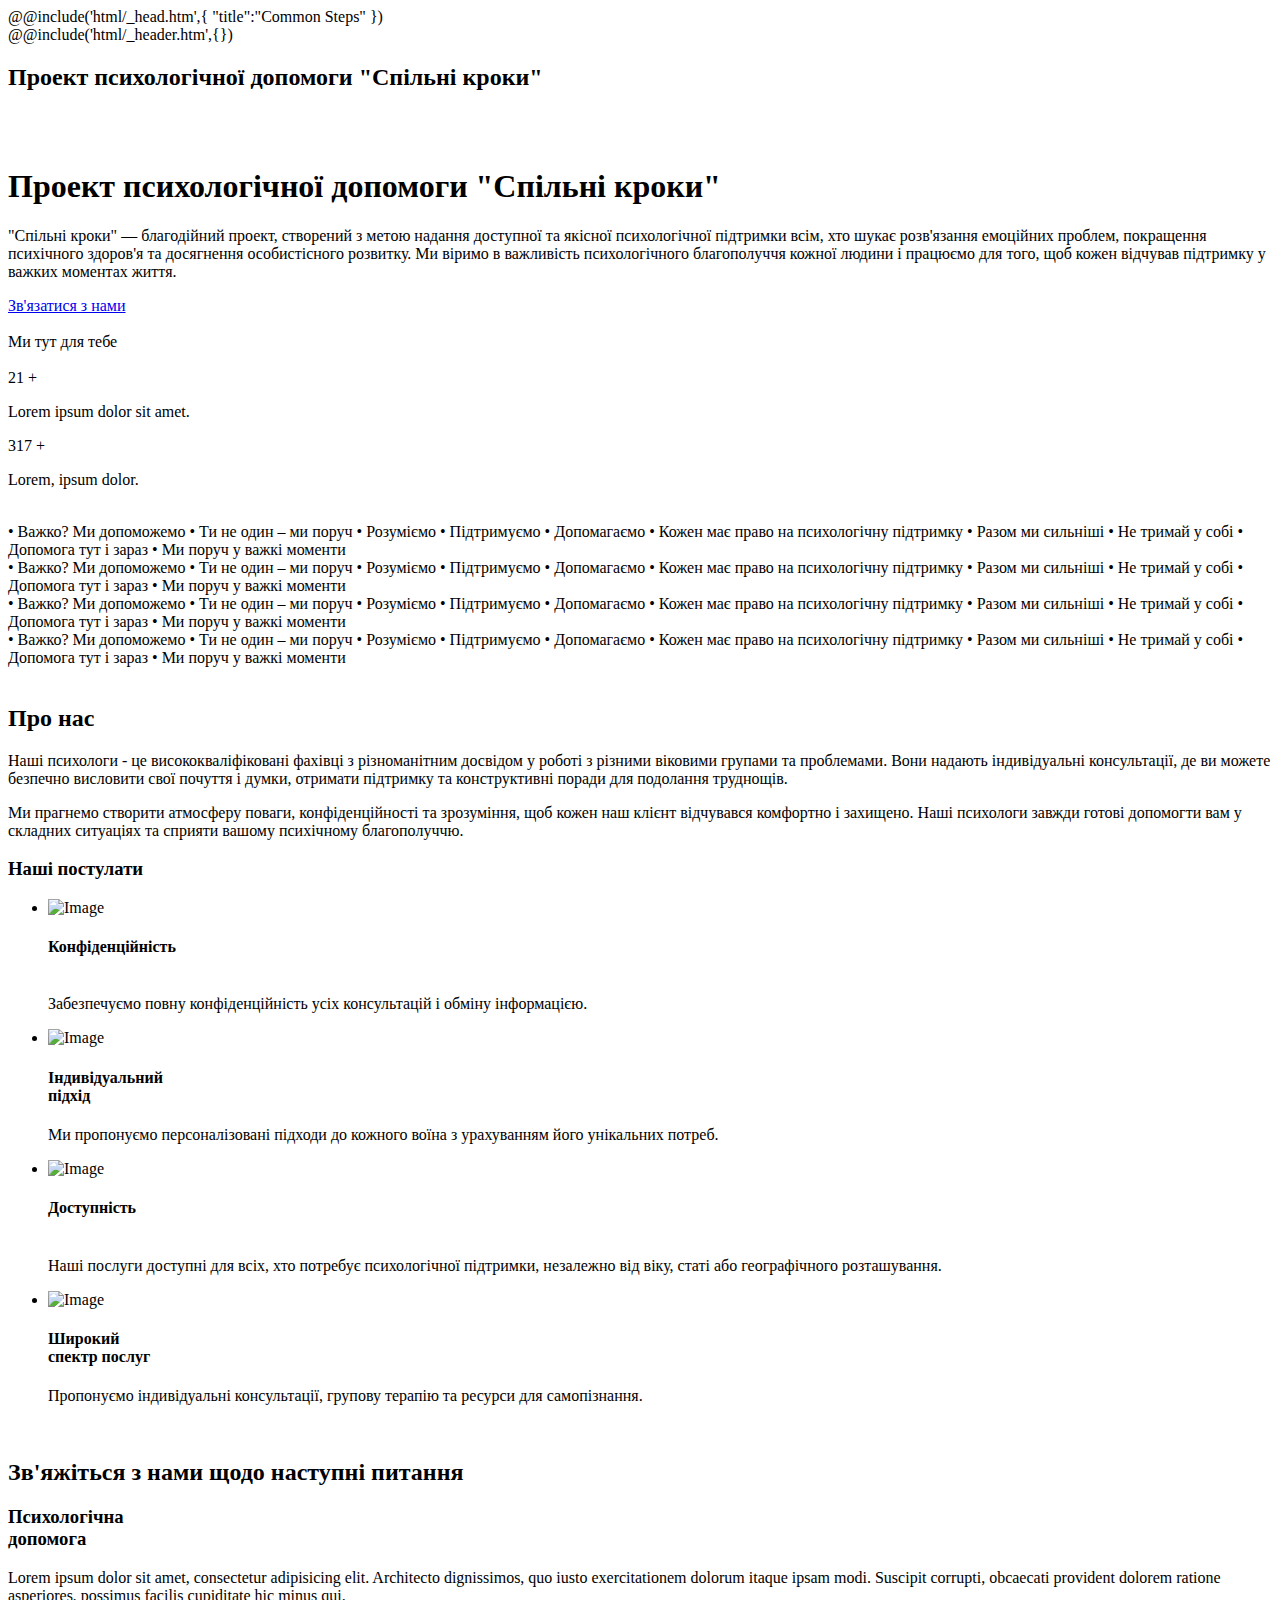
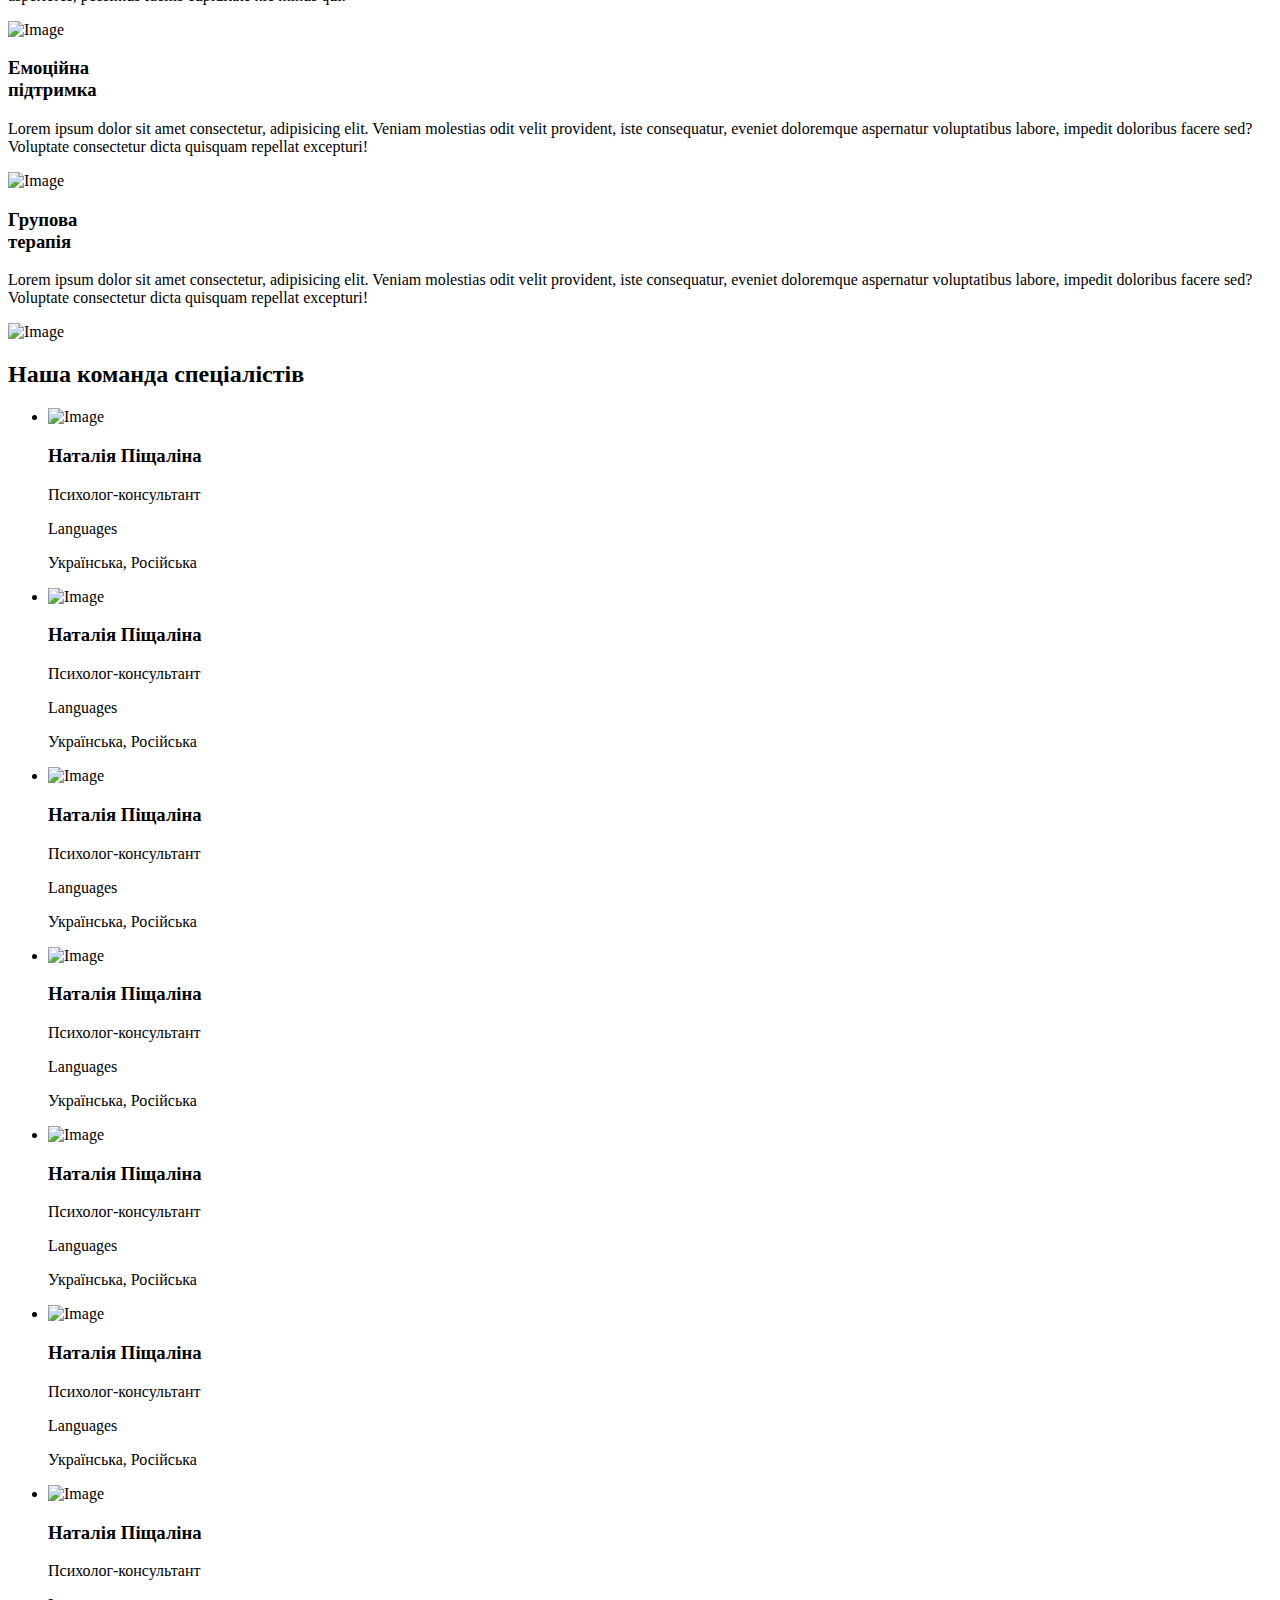
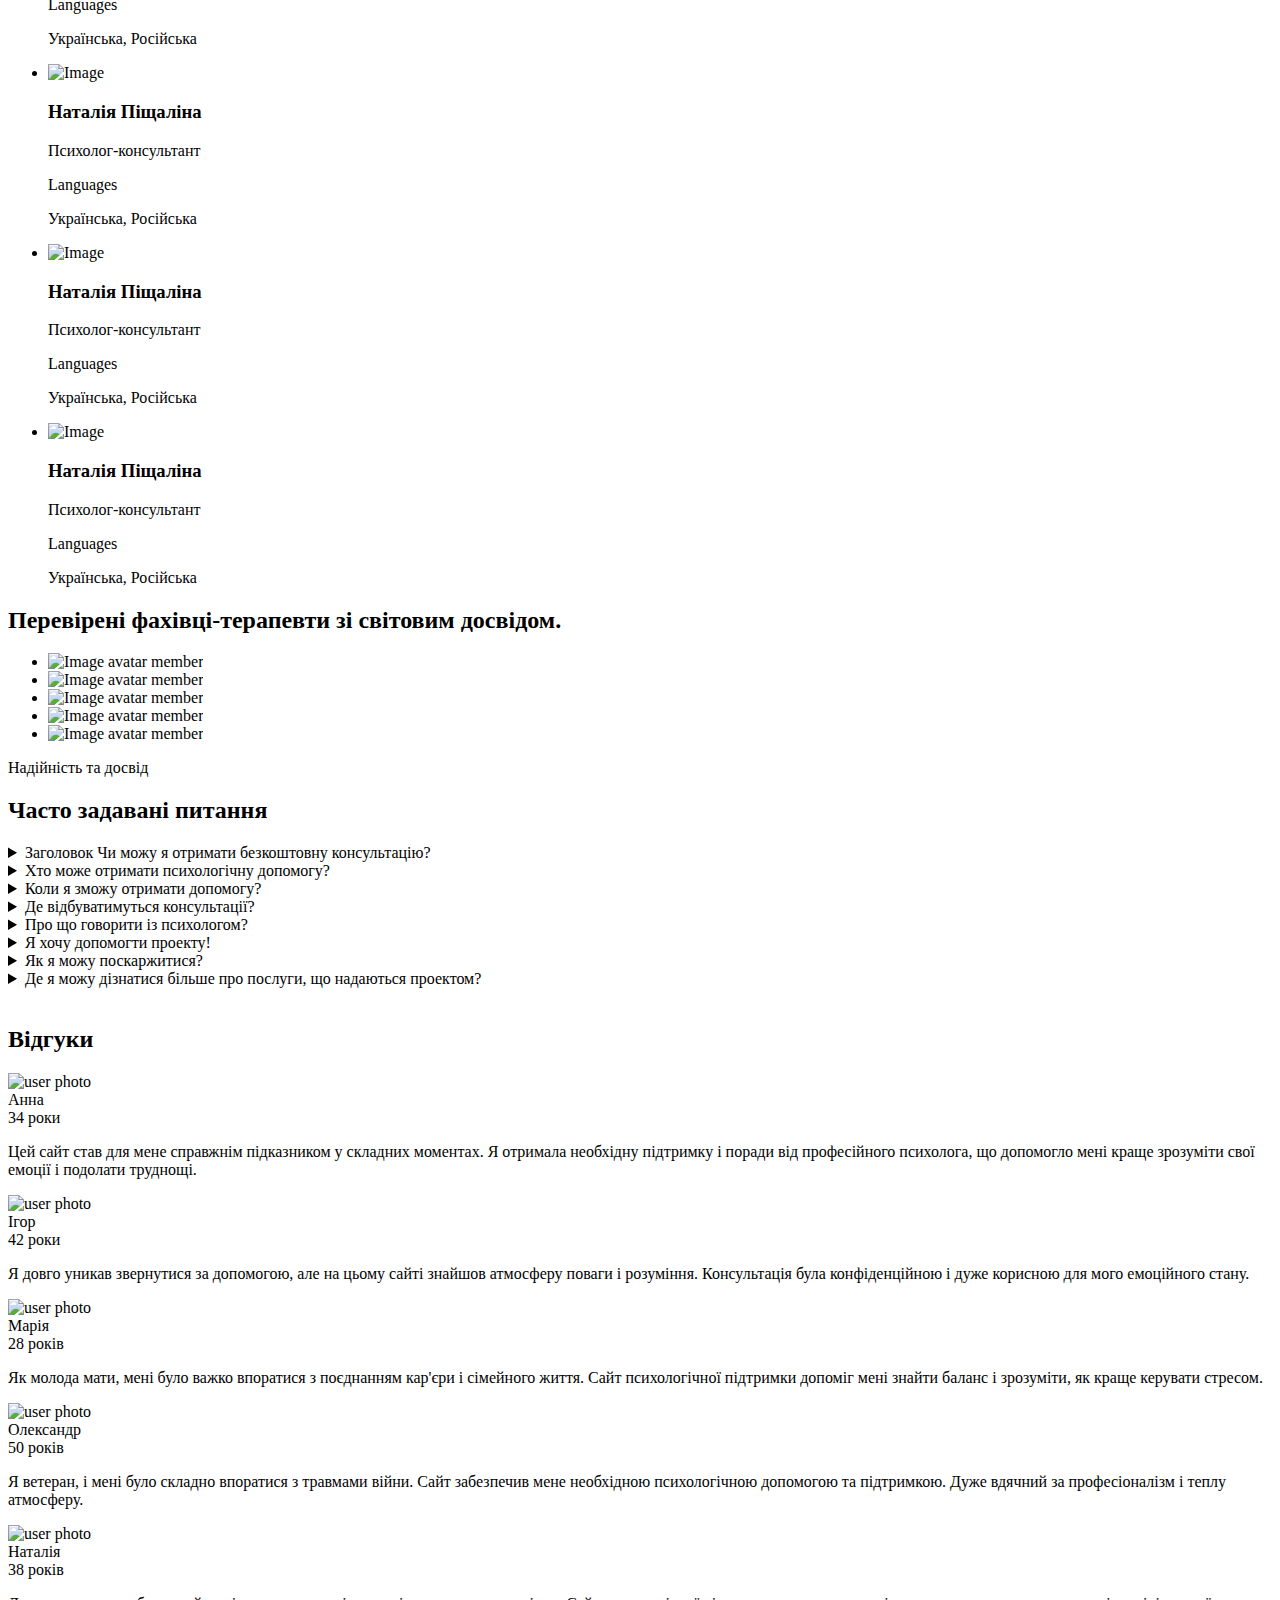
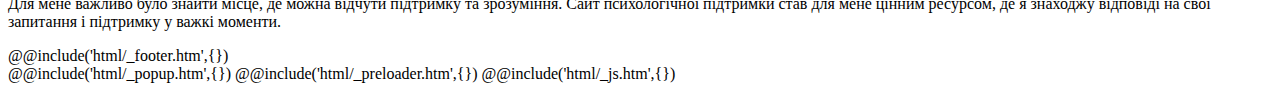
==== commit a7d4005a: "devel" ====
--- a/src/index.html
+++ b/src/index.html
@@ -1,6 +1,6 @@
 <!doctype html>
 <html lang="en">
-  @@include('html/_head.htm',{ "title":"HomePage" })
+  @@include('html/_head.htm',{ "title":"Common Steps" })
   <body>
     <div class="wrapper">
       @@include('html/_header.htm',{})
@@ -8,7 +8,7 @@
         <section class="hero">
           <div class="hero__container">
             <h2 class="hero__title-mobile title-hero _anim-items">
-              Проект психологічної допомоги AnimaSana
+              Проект психологічної допомоги "Спільні кроки"
             </h2>
             <div class="hero__deco-image">
               <img src="@img/deco.png" class="hero__deco-img" alt="" />
@@ -24,17 +24,17 @@
               />
               <div class="top-hero__content _anim-items">
                 <h1 class="top-hero__title title-hero _anim-items">
-                  Проект психологічної допомоги AnimaSana
+                  Проект психологічної допомоги "Спільні кроки"
                 </h1>
                 <p class="top-hero__text _anim-items">
-                  AnimaSana — благодійний проект, створений з метою надання
+                  "Спільні кроки" — благодійний проект, створений з метою надання
                   доступної та якісної психологічної підтримки всім, хто шукає
                   розв'язання емоційних проблем, покращення психічного здоров'я
                   та досягнення особистісного розвитку. Ми віримо в важливість
                   психологічного благополуччя кожної людини і працюємо для того,
                   щоб кожен відчував підтримку у важких моментах життя.
                 </p>
-                <a href="#" class="top-hero__btn btn btn-35 _anim-items"
+                <a href="#" data-popup="#popup" class="top-hero__btn btn btn-35 _anim-items"
                   ><span class="btn-35__text">Зв'язатися з нами</span
                   ><span class="btn-35__waves"></span
                 ></a>
@@ -222,9 +222,9 @@
               Зв'яжіться з нами щодо наступні питання
             </h2>
             <!-- Оболонка слайдера -->
-            <div class="contactUs__slider swiper _anim-items">
+            <div class="contactUs__slider swiper ">
               <!-- Частина слайдера, що рухається -->
-              <div class="contactUs__wrapper swiper-wrapper">
+              <div class="contactUs__wrapper swiper-wrapper _anim-items">
                 <!-- Слайд -->
                 <div class="contactUs__slide swiper-slide">
                   <div class="contactUs__item">
@@ -287,7 +287,138 @@
             </div>
           </div>
         </section>
-
+        <section class="team">
+          <div class="team__container">
+            <h2 class="team__title title">Наша команда спеціалістів</h2>
+            <ul class="team__list">
+              <li>
+                <div class="team__item item-team">
+                  <div class="item-team__img-wrap">
+                    <img src="@img/team/natalia-pichalina.jpg" alt="Image" />
+                  </div>
+                  <div class="item-team__content">
+                    <h3 class="item-team__name">Наталiя Пiщалiна</h3>
+                    <p class="item-team__specialty">Психолог-консультант</p>
+                    <span class="item-team__lang-label">Languages</span>
+                    <p class="item-team__languages">Українська, Російська</p>
+                  </div>
+                </div>
+              </li>
+              <li>
+                <div class="team__item item-team">
+                  <div class="item-team__img-wrap">
+                    <img src="@img/team/natalia-pichalina.jpg" alt="Image" />
+                  </div>
+                  <div class="item-team__content">
+                    <h3 class="item-team__name">Наталiя Пiщалiна</h3>
+                    <p class="item-team__specialty">Психолог-консультант</p>
+                    <span class="item-team__lang-label">Languages</span>
+                    <p class="item-team__languages">Українська, Російська</p>
+                  </div>
+                </div>
+              </li> <li>
+                <div class="team__item item-team">
+                  <div class="item-team__img-wrap">
+                    <img src="@img/team/natalia-pichalina.jpg" alt="Image" />
+                  </div>
+                  <div class="item-team__content">
+                    <h3 class="item-team__name">Наталiя Пiщалiна</h3>
+                    <p class="item-team__specialty">Психолог-консультант</p>
+                    <span class="item-team__lang-label">Languages</span>
+                    <p class="item-team__languages">Українська, Російська</p>
+                  </div>
+                </div>
+              </li> <li>
+                <div class="team__item item-team">
+                  <div class="item-team__img-wrap">
+                    <img src="@img/team/natalia-pichalina.jpg" alt="Image" />
+                  </div>
+                  <div class="item-team__content">
+                    <h3 class="item-team__name">Наталiя Пiщалiна</h3>
+                    <p class="item-team__specialty">Психолог-консультант</p>
+                    <span class="item-team__lang-label">Languages</span>
+                    <p class="item-team__languages">Українська, Російська</p>
+                  </div>
+                </div>
+              </li> <li>
+                <div class="team__item item-team">
+                  <div class="item-team__img-wrap">
+                    <img src="@img/team/natalia-pichalina.jpg" alt="Image" />
+                  </div>
+                  <div class="item-team__content">
+                    <h3 class="item-team__name">Наталiя Пiщалiна</h3>
+                    <p class="item-team__specialty">Психолог-консультант</p>
+                    <span class="item-team__lang-label">Languages</span>
+                    <p class="item-team__languages">Українська, Російська</p>
+                  </div>
+                </div>
+              </li> <li>
+                <div class="team__item item-team">
+                  <div class="item-team__img-wrap">
+                    <img src="@img/team/natalia-pichalina.jpg" alt="Image" />
+                  </div>
+                  <div class="item-team__content">
+                    <h3 class="item-team__name">Наталiя Пiщалiна</h3>
+                    <p class="item-team__specialty">Психолог-консультант</p>
+                    <span class="item-team__lang-label">Languages</span>
+                    <p class="item-team__languages">Українська, Російська</p>
+                  </div>
+                </div>
+              </li> <li>
+                <div class="team__item item-team">
+                  <div class="item-team__img-wrap">
+                    <img src="@img/team/natalia-pichalina.jpg" alt="Image" />
+                  </div>
+                  <div class="item-team__content">
+                    <h3 class="item-team__name">Наталiя Пiщалiна</h3>
+                    <p class="item-team__specialty">Психолог-консультант</p>
+                    <span class="item-team__lang-label">Languages</span>
+                    <p class="item-team__languages">Українська, Російська</p>
+                  </div>
+                </div>
+              </li>
+			  <li>
+                <div class="team__item item-team">
+                  <div class="item-team__img-wrap">
+                    <img src="@img/team/natalia-pichalina.jpg" alt="Image" />
+                  </div>
+                  <div class="item-team__content">
+                    <h3 class="item-team__name">Наталiя Пiщалiна</h3>
+                    <p class="item-team__specialty">Психолог-консультант</p>
+                    <span class="item-team__lang-label">Languages</span>
+                    <p class="item-team__languages">Українська, Російська</p>
+                  </div>
+                </div>
+              </li>
+			  <li>
+                <div class="team__item item-team">
+                  <div class="item-team__img-wrap">
+                    <img src="@img/team/natalia-pichalina.jpg" alt="Image" />
+                  </div>
+                  <div class="item-team__content">
+                    <h3 class="item-team__name">Наталiя Пiщалiна</h3>
+                    <p class="item-team__specialty">Психолог-консультант</p>
+                    <span class="item-team__lang-label">Languages</span>
+                    <p class="item-team__languages">Українська, Російська</p>
+                  </div>
+                </div>
+              </li>
+			  <li>
+                <div class="team__item item-team">
+                  <div class="item-team__img-wrap">
+                    <img src="@img/team/natalia-pichalina.jpg" alt="Image" />
+                  </div>
+                  <div class="item-team__content">
+                    <h3 class="item-team__name">Наталiя Пiщалiна</h3>
+                    <p class="item-team__specialty">Психолог-консультант</p>
+                    <span class="item-team__lang-label">Languages</span>
+                    <p class="item-team__languages">Українська, Російська</p>
+                  </div>
+                </div>
+              </li>
+            </ul>
+          </div>
+        </section>
         <section class="members">
           <div class="members__container">
             <h2 class="members__title title _anim-items">
@@ -496,7 +627,7 @@
                     <div class="slide-reviews__content">
                       <div class="slide-reviews__image">
                         <img
-                          src="@img/reviews/1.jpg"
+                          src="@img/reviews/girl.png"
                           class="slide-reviews__img"
                           alt="user photo"
                         />
@@ -515,7 +646,7 @@
                     <div class="slide-reviews__content">
                       <div class="slide-reviews__image">
                         <img
-                          src="@img/reviews/2.jpg"
+                          src="@img/reviews/men.png"
                           class="slide-reviews__img"
                           alt="user photo"
                         />
@@ -534,7 +665,7 @@
                     <div class="slide-reviews__content">
                       <div class="slide-reviews__image">
                         <img
-                          src="@img/reviews/3.jpg"
+                          src="@img/reviews/girl.png"
                           class="slide-reviews__img"
                           alt="user photo"
                         />
@@ -553,7 +684,7 @@
                     <div class="slide-reviews__content">
                       <div class="slide-reviews__image">
                         <img
-                          src="@img/reviews/4.jpg"
+                          src="@img/reviews/men.png"
                           class="slide-reviews__img"
                           alt="user photo"
                         />
@@ -572,7 +703,7 @@
                     <div class="slide-reviews__content">
                       <div class="slide-reviews__image">
                         <img
-                          src="@img/reviews/5.jpg"
+                          src="@img/reviews/girl.png"
                           class="slide-reviews__img"
                           alt="user photo"
                         />
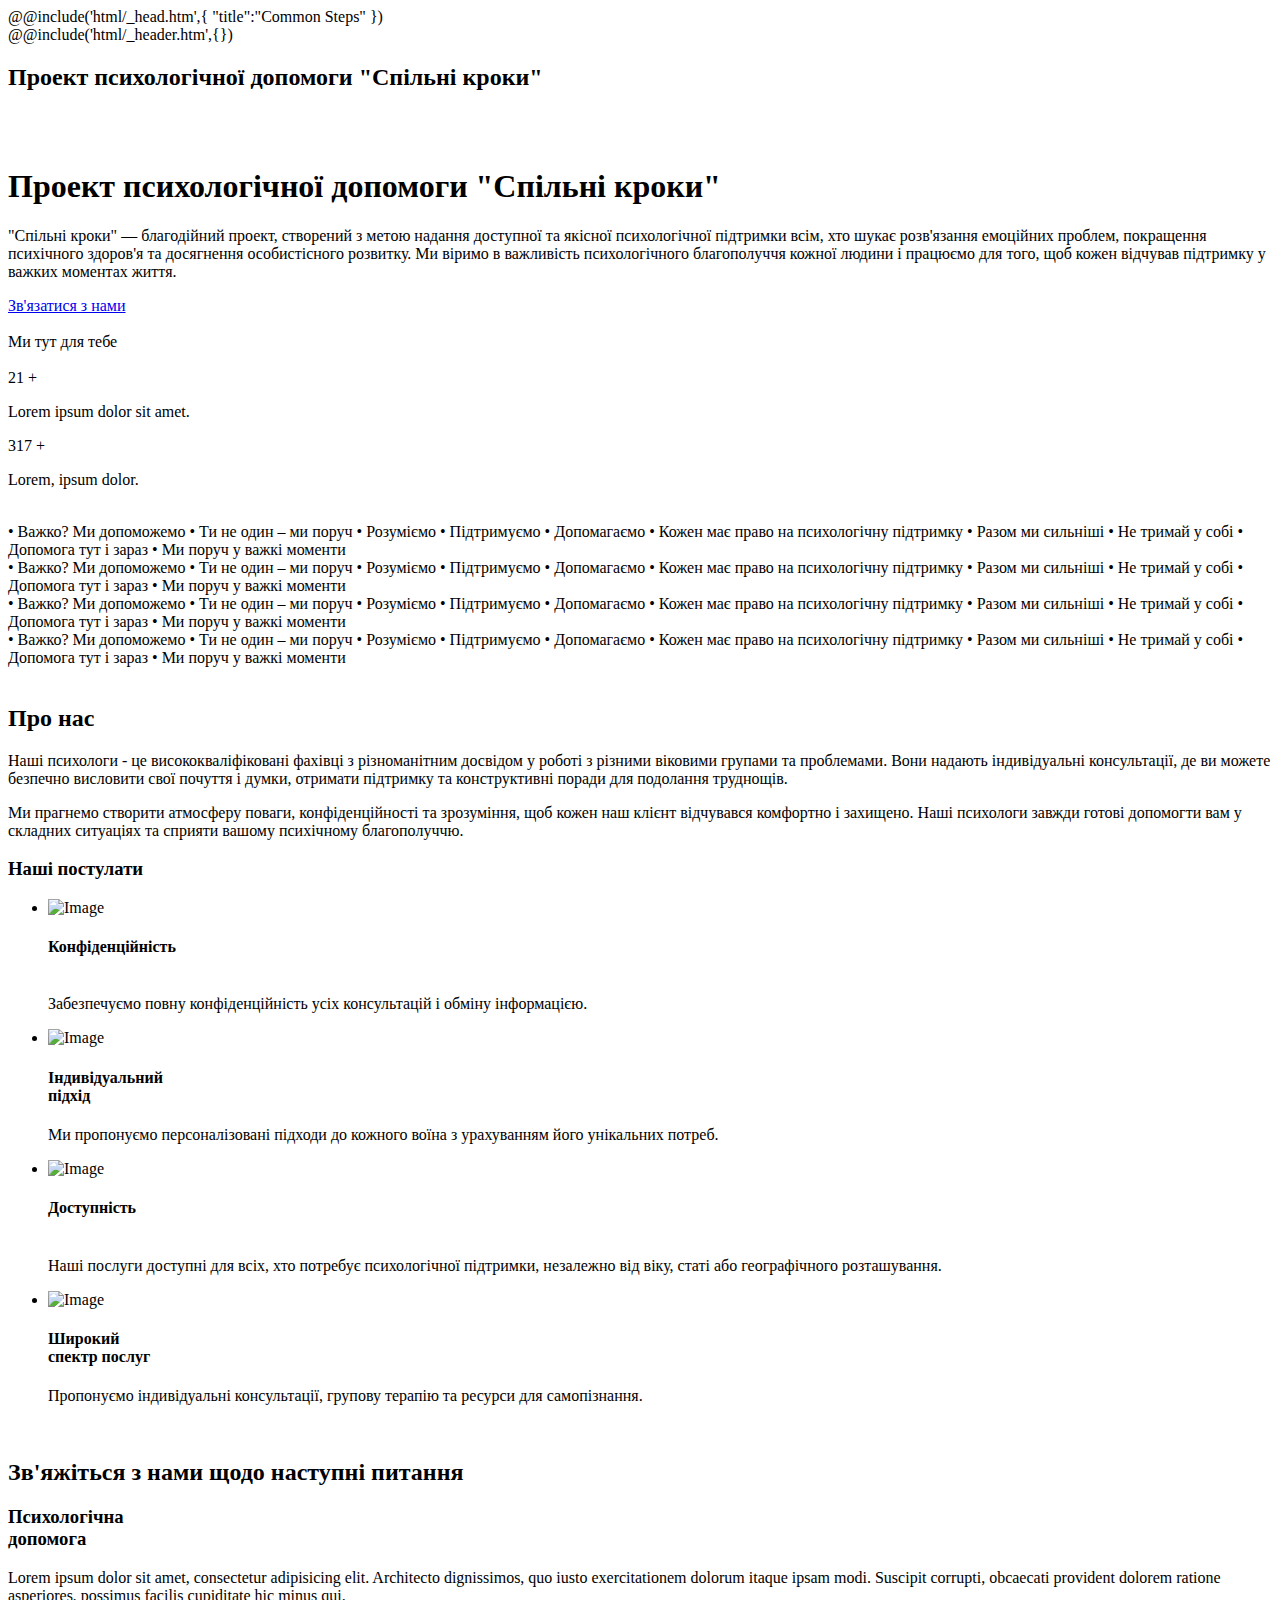
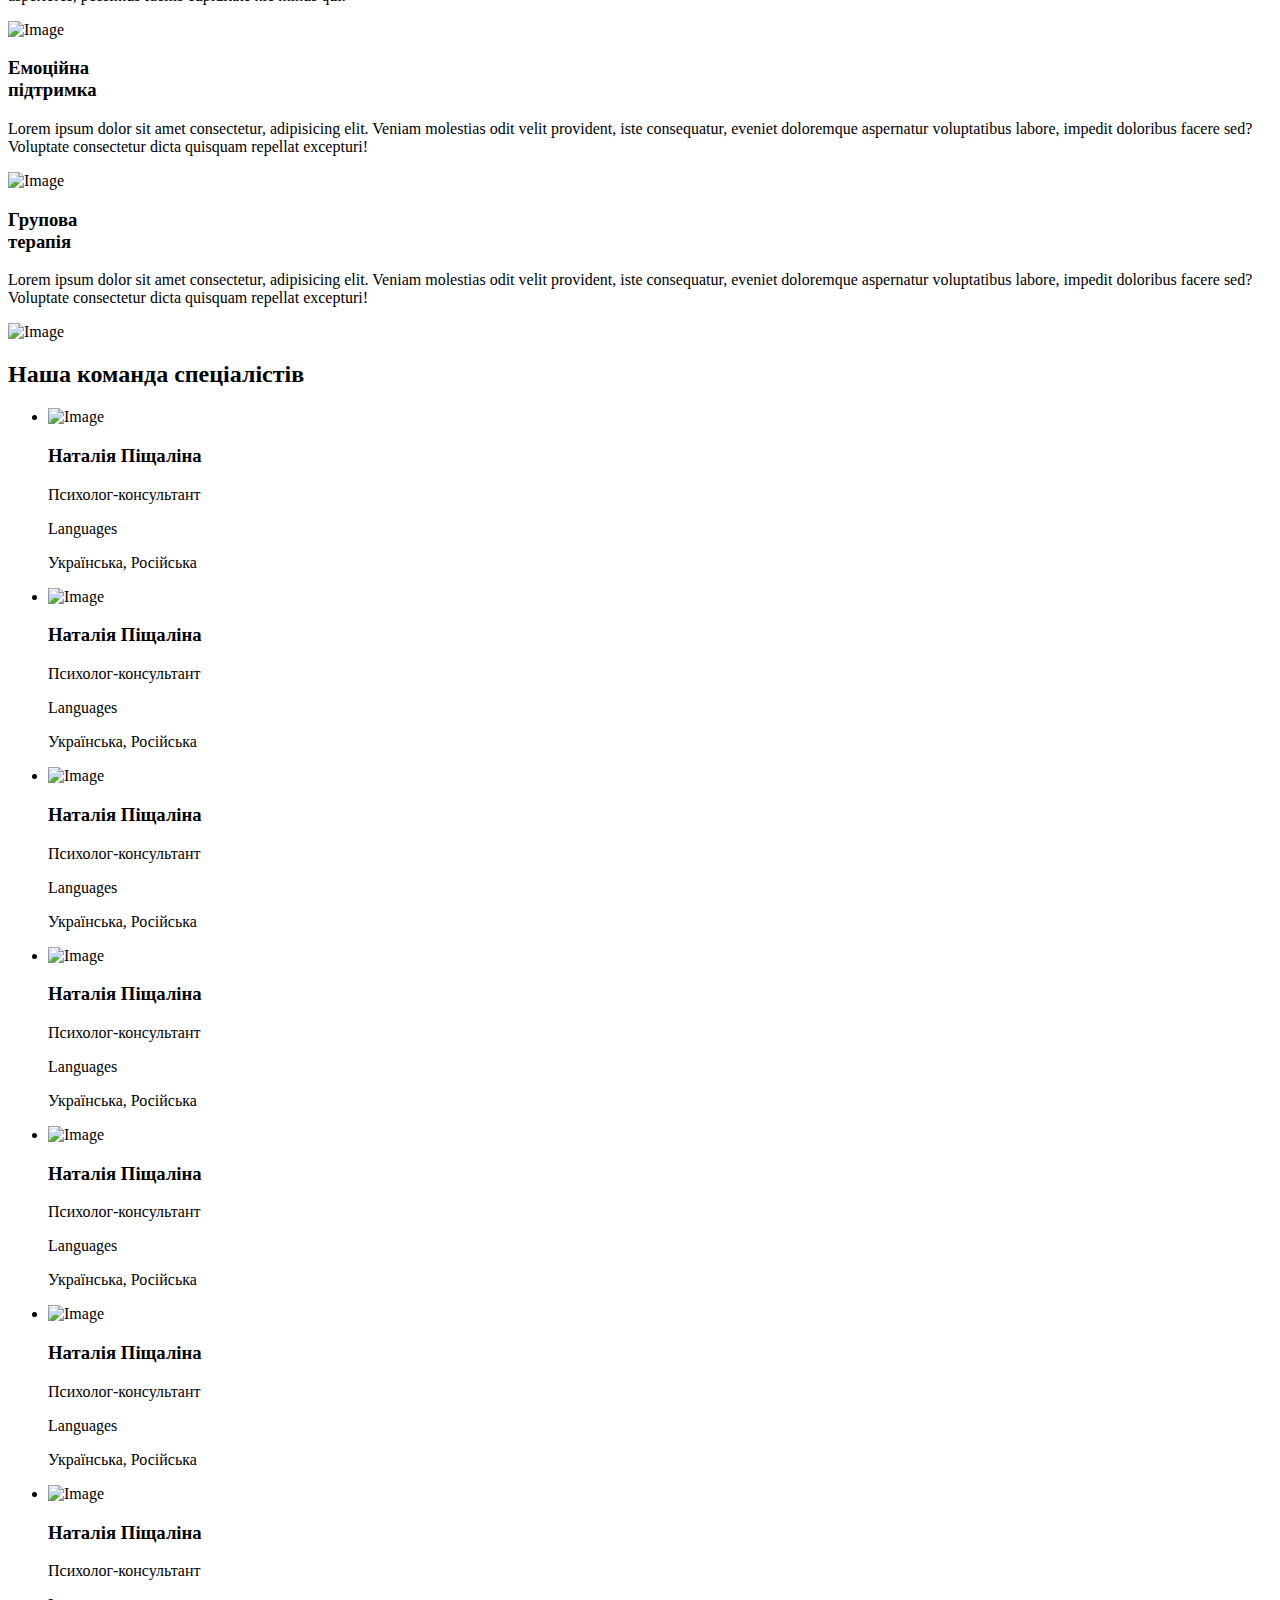
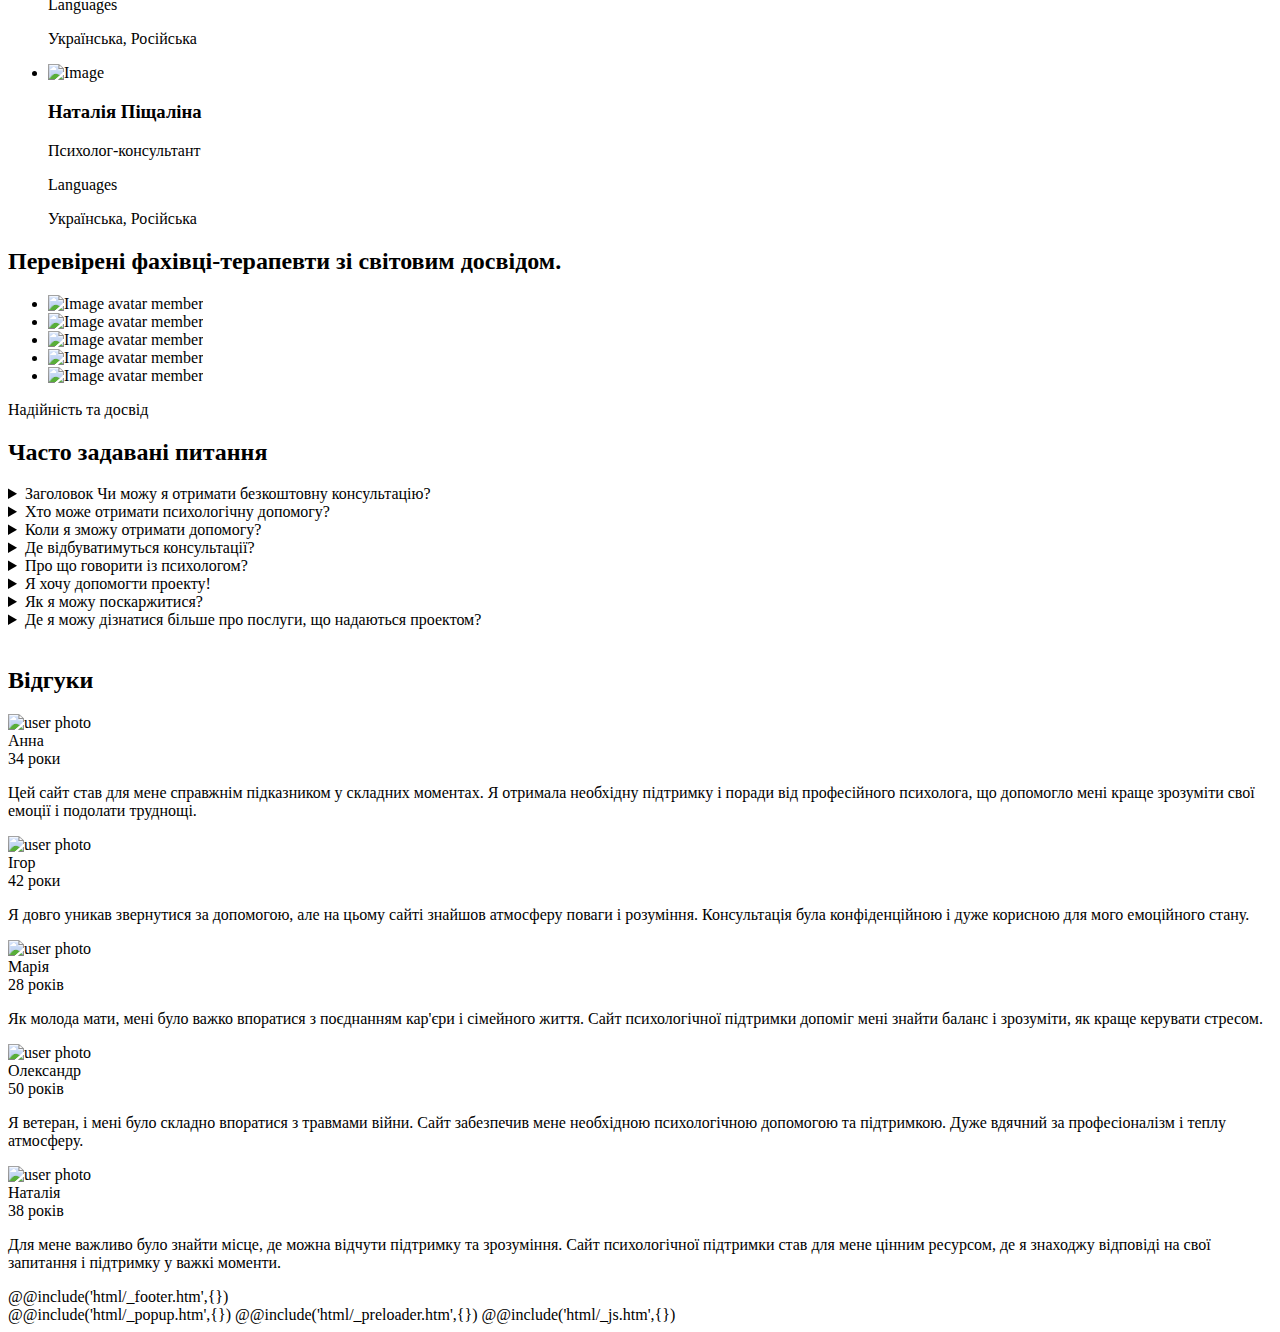
==== commit 78bfe500: "dev" ====
--- a/src/index.html
+++ b/src/index.html
@@ -290,7 +290,114 @@
         <section class="team">
           <div class="team__container">
             <h2 class="team__title title">Наша команда спеціалістів</h2>
-            <ul class="team__list">
+
+            <div data-showmore="items" class="block team__showmore-wrap">
+              <ul data-showmore-content="1" class="block__content team__list">
+                <li>
+                  <div class="team__item item-team">
+                    <div class="item-team__img-wrap">
+                      <img src="@img/team/natalia-pichalina.jpg" alt="Image" />
+                    </div>
+                    <div class="item-team__content">
+                      <h3 class="item-team__name">Наталiя Пiщалiна</h3>
+                      <p class="item-team__specialty">Психолог-консультант</p>
+                      <span class="item-team__lang-label">Languages</span>
+                      <p class="item-team__languages">Українська, Російська</p>
+                    </div>
+                  </div>
+                </li> <li>
+                  <div class="team__item item-team">
+                    <div class="item-team__img-wrap">
+                      <img src="@img/team/natalia-pichalina.jpg" alt="Image" />
+                    </div>
+                    <div class="item-team__content">
+                      <h3 class="item-team__name">Наталiя Пiщалiна</h3>
+                      <p class="item-team__specialty">Психолог-консультант</p>
+                      <span class="item-team__lang-label">Languages</span>
+                      <p class="item-team__languages">Українська, Російська</p>
+                    </div>
+                  </div>
+                </li> <li>
+                  <div class="team__item item-team">
+                    <div class="item-team__img-wrap">
+                      <img src="@img/team/natalia-pichalina.jpg" alt="Image" />
+                    </div>
+                    <div class="item-team__content">
+                      <h3 class="item-team__name">Наталiя Пiщалiна</h3>
+                      <p class="item-team__specialty">Психолог-консультант</p>
+                      <span class="item-team__lang-label">Languages</span>
+                      <p class="item-team__languages">Українська, Російська</p>
+                    </div>
+                  </div>
+                </li> <li>
+                  <div class="team__item item-team">
+                    <div class="item-team__img-wrap">
+                      <img src="@img/team/natalia-pichalina.jpg" alt="Image" />
+                    </div>
+                    <div class="item-team__content">
+                      <h3 class="item-team__name">Наталiя Пiщалiна</h3>
+                      <p class="item-team__specialty">Психолог-консультант</p>
+                      <span class="item-team__lang-label">Languages</span>
+                      <p class="item-team__languages">Українська, Російська</p>
+                    </div>
+                  </div>
+                </li> <li>
+                  <div class="team__item item-team">
+                    <div class="item-team__img-wrap">
+                      <img src="@img/team/natalia-pichalina.jpg" alt="Image" />
+                    </div>
+                    <div class="item-team__content">
+                      <h3 class="item-team__name">Наталiя Пiщалiна</h3>
+                      <p class="item-team__specialty">Психолог-консультант</p>
+                      <span class="item-team__lang-label">Languages</span>
+                      <p class="item-team__languages">Українська, Російська</p>
+                    </div>
+                  </div>
+                </li> <li>
+                  <div class="team__item item-team">
+                    <div class="item-team__img-wrap">
+                      <img src="@img/team/natalia-pichalina.jpg" alt="Image" />
+                    </div>
+                    <div class="item-team__content">
+                      <h3 class="item-team__name">Наталiя Пiщалiна</h3>
+                      <p class="item-team__specialty">Психолог-консультант</p>
+                      <span class="item-team__lang-label">Languages</span>
+                      <p class="item-team__languages">Українська, Російська</p>
+                    </div>
+                  </div>
+                </li> <li>
+                  <div class="team__item item-team">
+                    <div class="item-team__img-wrap">
+                      <img src="@img/team/natalia-pichalina.jpg" alt="Image" />
+                    </div>
+                    <div class="item-team__content">
+                      <h3 class="item-team__name">Наталiя Пiщалiна</h3>
+                      <p class="item-team__specialty">Психолог-консультант</p>
+                      <span class="item-team__lang-label">Languages</span>
+                      <p class="item-team__languages">Українська, Російська</p>
+                    </div>
+                  </div>
+                </li> <li>
+                  <div class="team__item item-team">
+                    <div class="item-team__img-wrap">
+                      <img src="@img/team/natalia-pichalina.jpg" alt="Image" />
+                    </div>
+                    <div class="item-team__content">
+                      <h3 class="item-team__name">Наталiя Пiщалiна</h3>
+                      <p class="item-team__specialty">Психолог-консультант</p>
+                      <span class="item-team__lang-label">Languages</span>
+                      <p class="item-team__languages">Українська, Російська</p>
+                    </div>
+                  </div>
+                </li>
+              </ul>
+              <button hidden data-showmore-button type="button" class="block__more team__btn btn btn-35">
+                <span class="btn-35__text">Показати ще</span>
+                <i class="btn-35__waves"></i>
+                <span class="btn-35__text">Приховати</span>
+              </button>
+            </div>
+            <!-- <ul class="team__list">
               <li>
                 <div class="team__item item-team">
                   <div class="item-team__img-wrap">
@@ -416,7 +523,7 @@
                   </div>
                 </div>
               </li>
-            </ul>
+            </ul> -->
           </div>
         </section>
         <section class="members">
@@ -459,7 +566,7 @@
             <h2 class="questions__title title _anim-items">
               Часто задавані питання
             </h2>
-            <div data-spollers class="spollers">
+            <div data-spollers  data-one-spoller  class="spollers">
               <details class="spollers__item _anim-items">
                 <summary class="spollers__title">
                   Заголовок Чи можу я отримати безкоштовну консультацію?
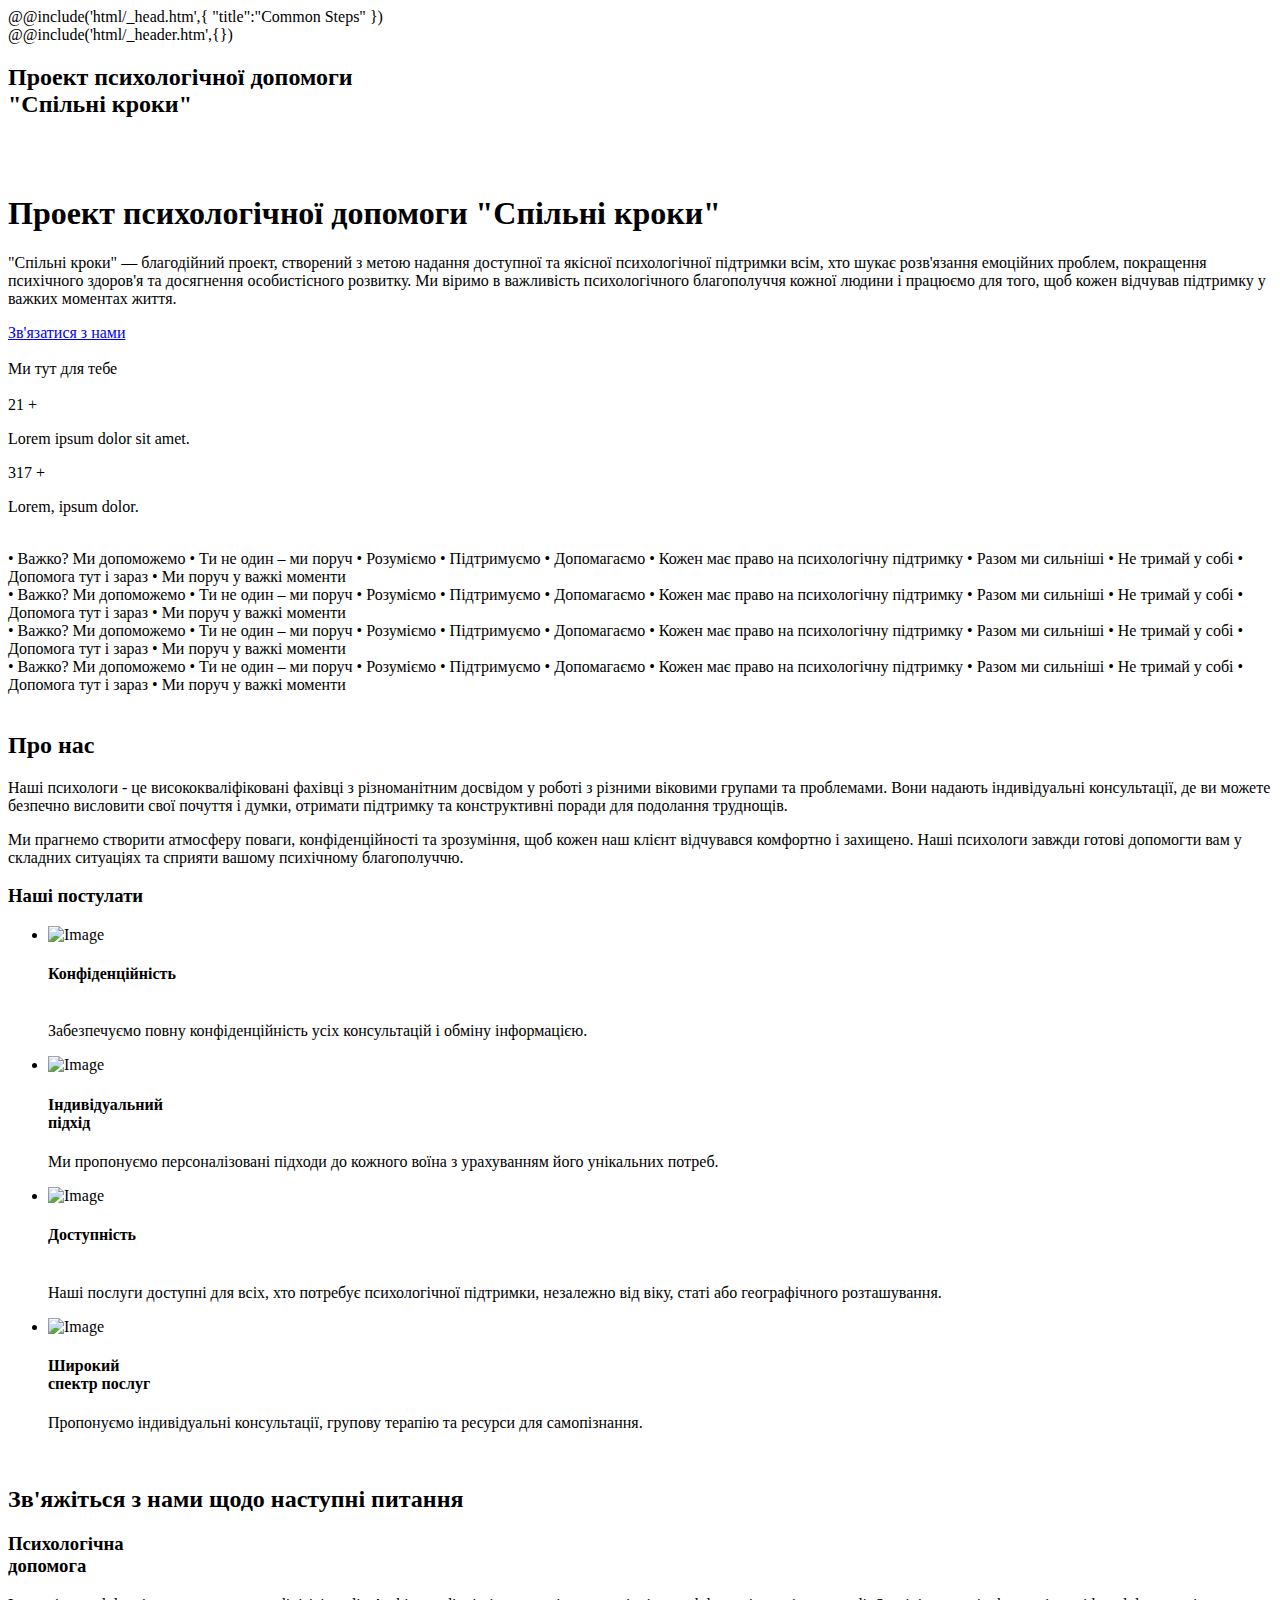
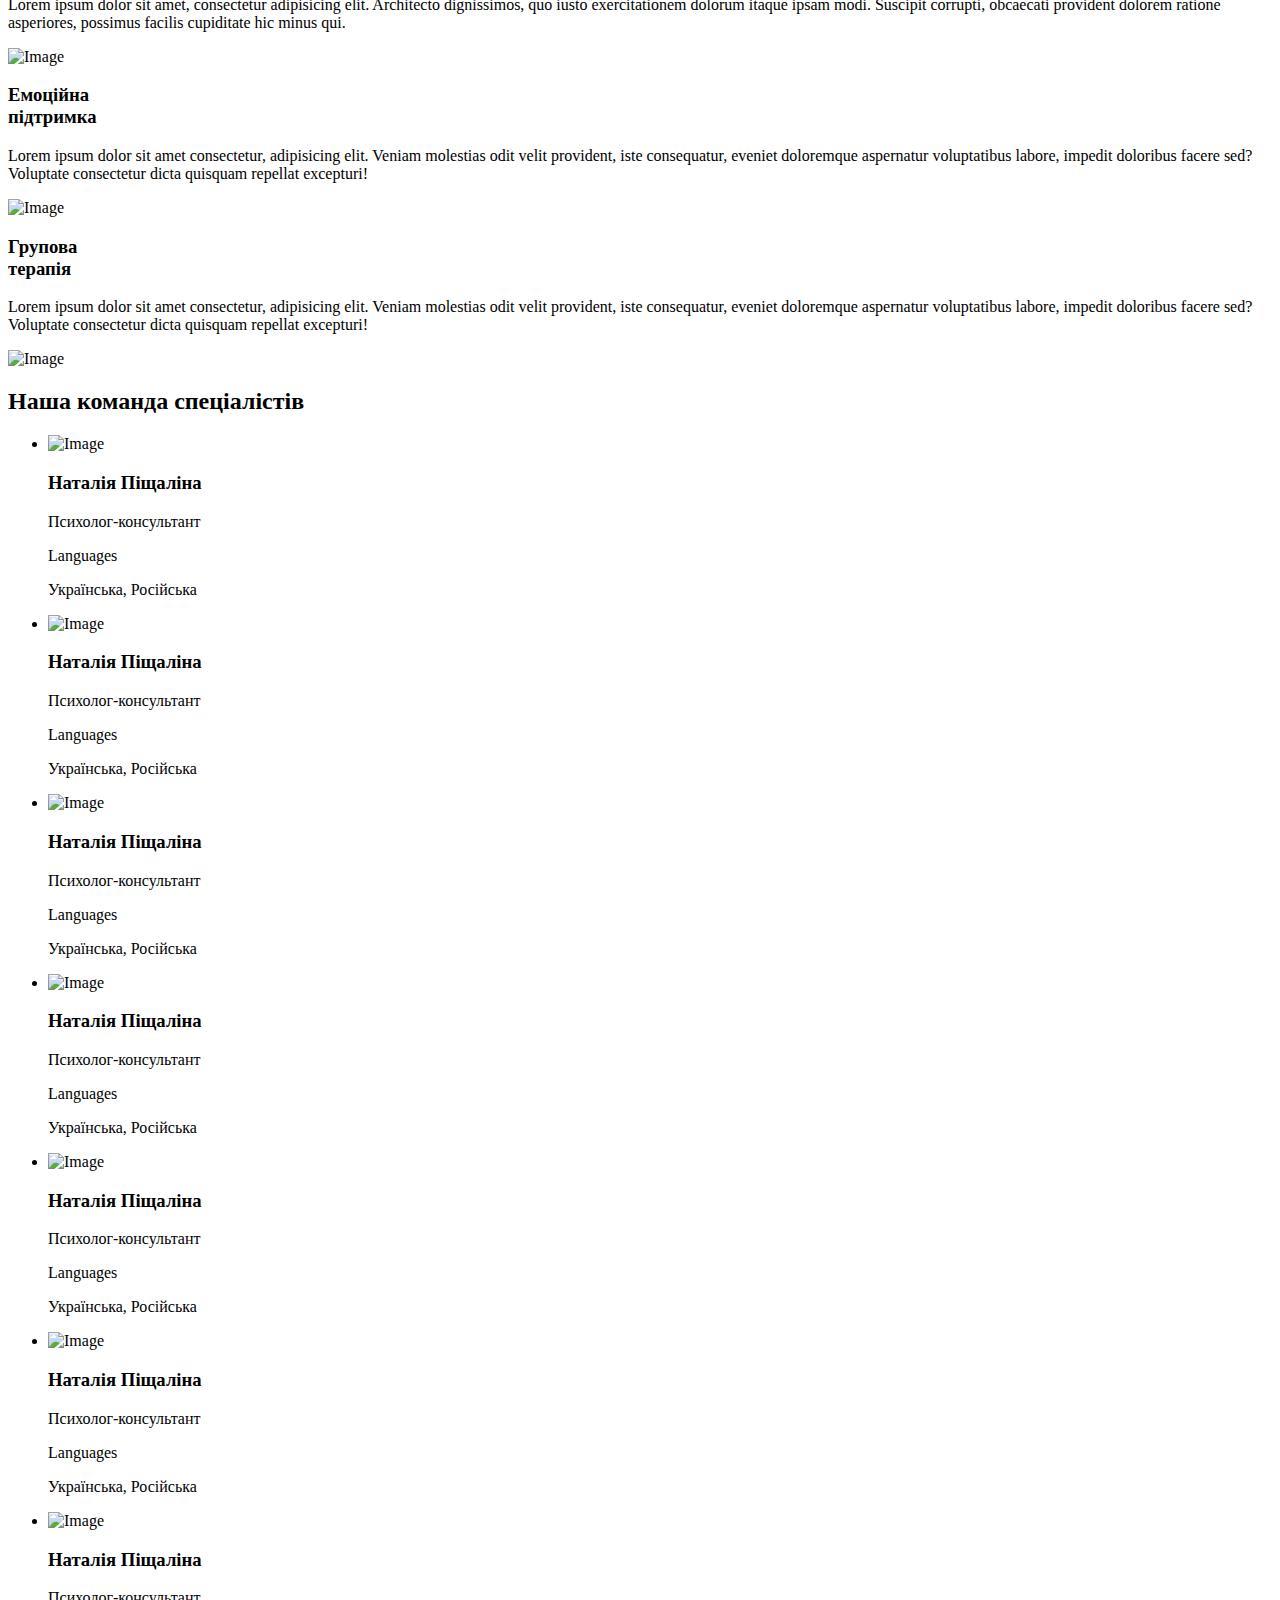
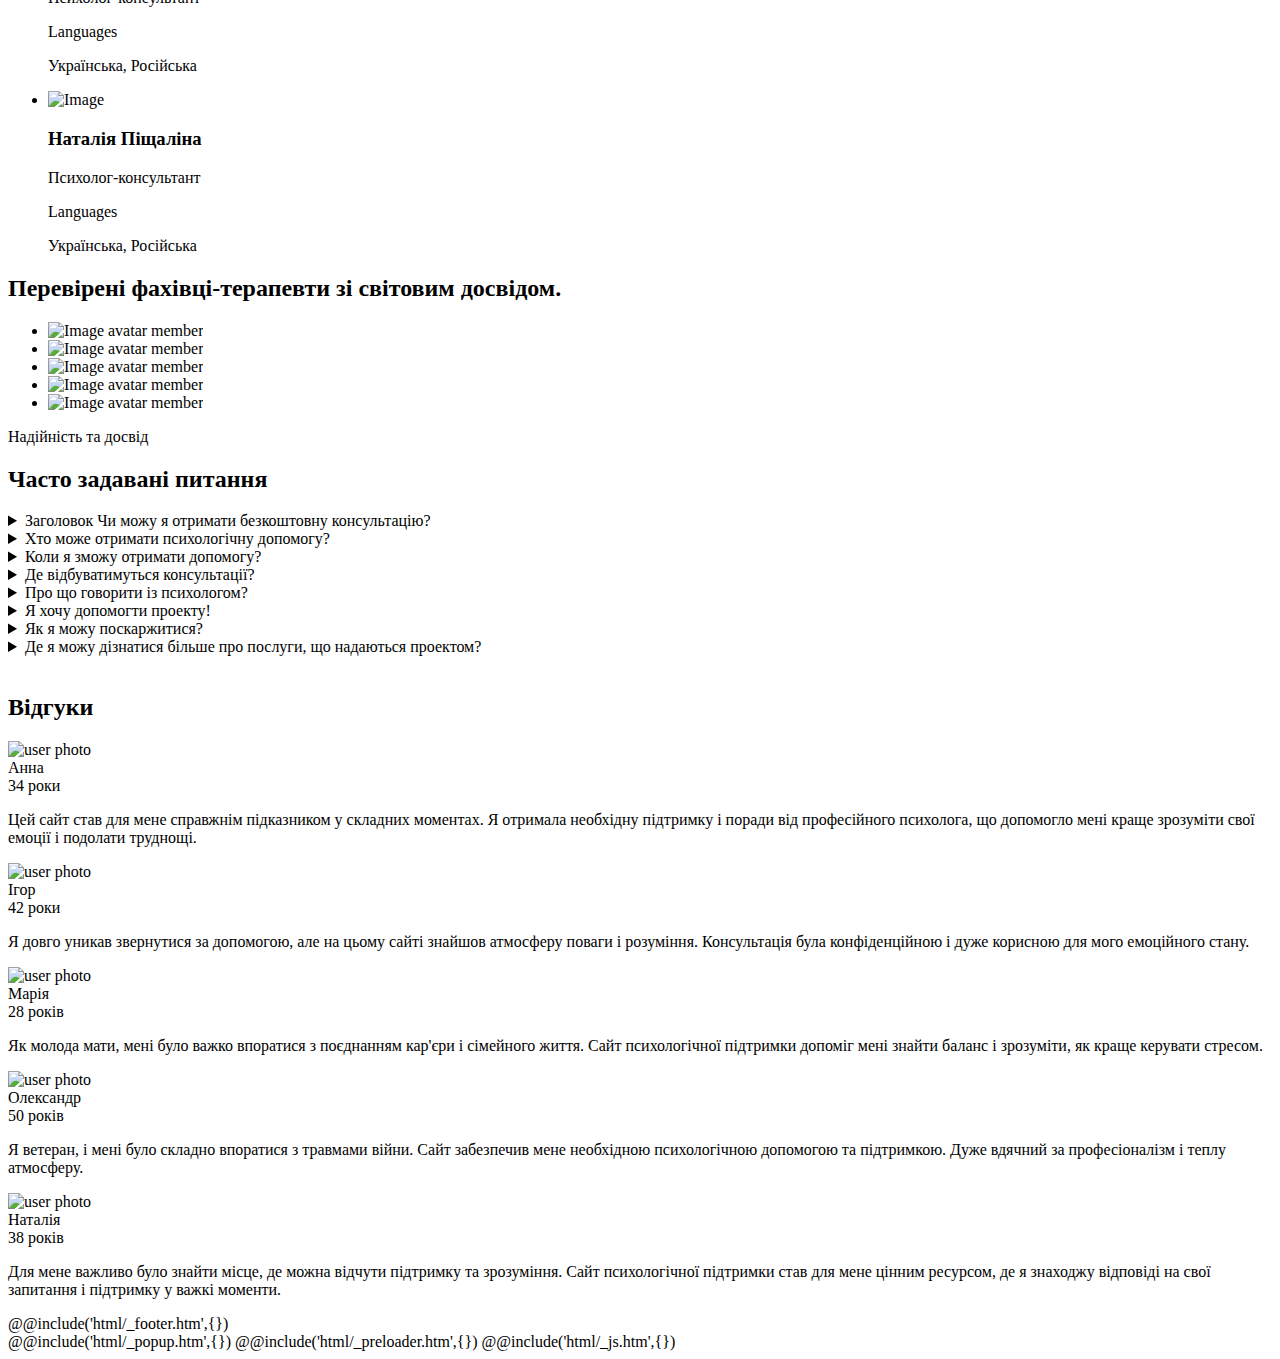
==== commit ff1a370d: "dev" ====
--- a/src/index.html
+++ b/src/index.html
@@ -8,7 +8,7 @@
         <section class="hero">
           <div class="hero__container">
             <h2 class="hero__title-mobile title-hero _anim-items">
-              Проект психологічної допомоги "Спільні кроки"
+              Проект психологічної допомоги <br> <span>"Спільні кроки"</span>
             </h2>
             <div class="hero__deco-image">
               <img src="@img/deco.png" class="hero__deco-img" alt="" />
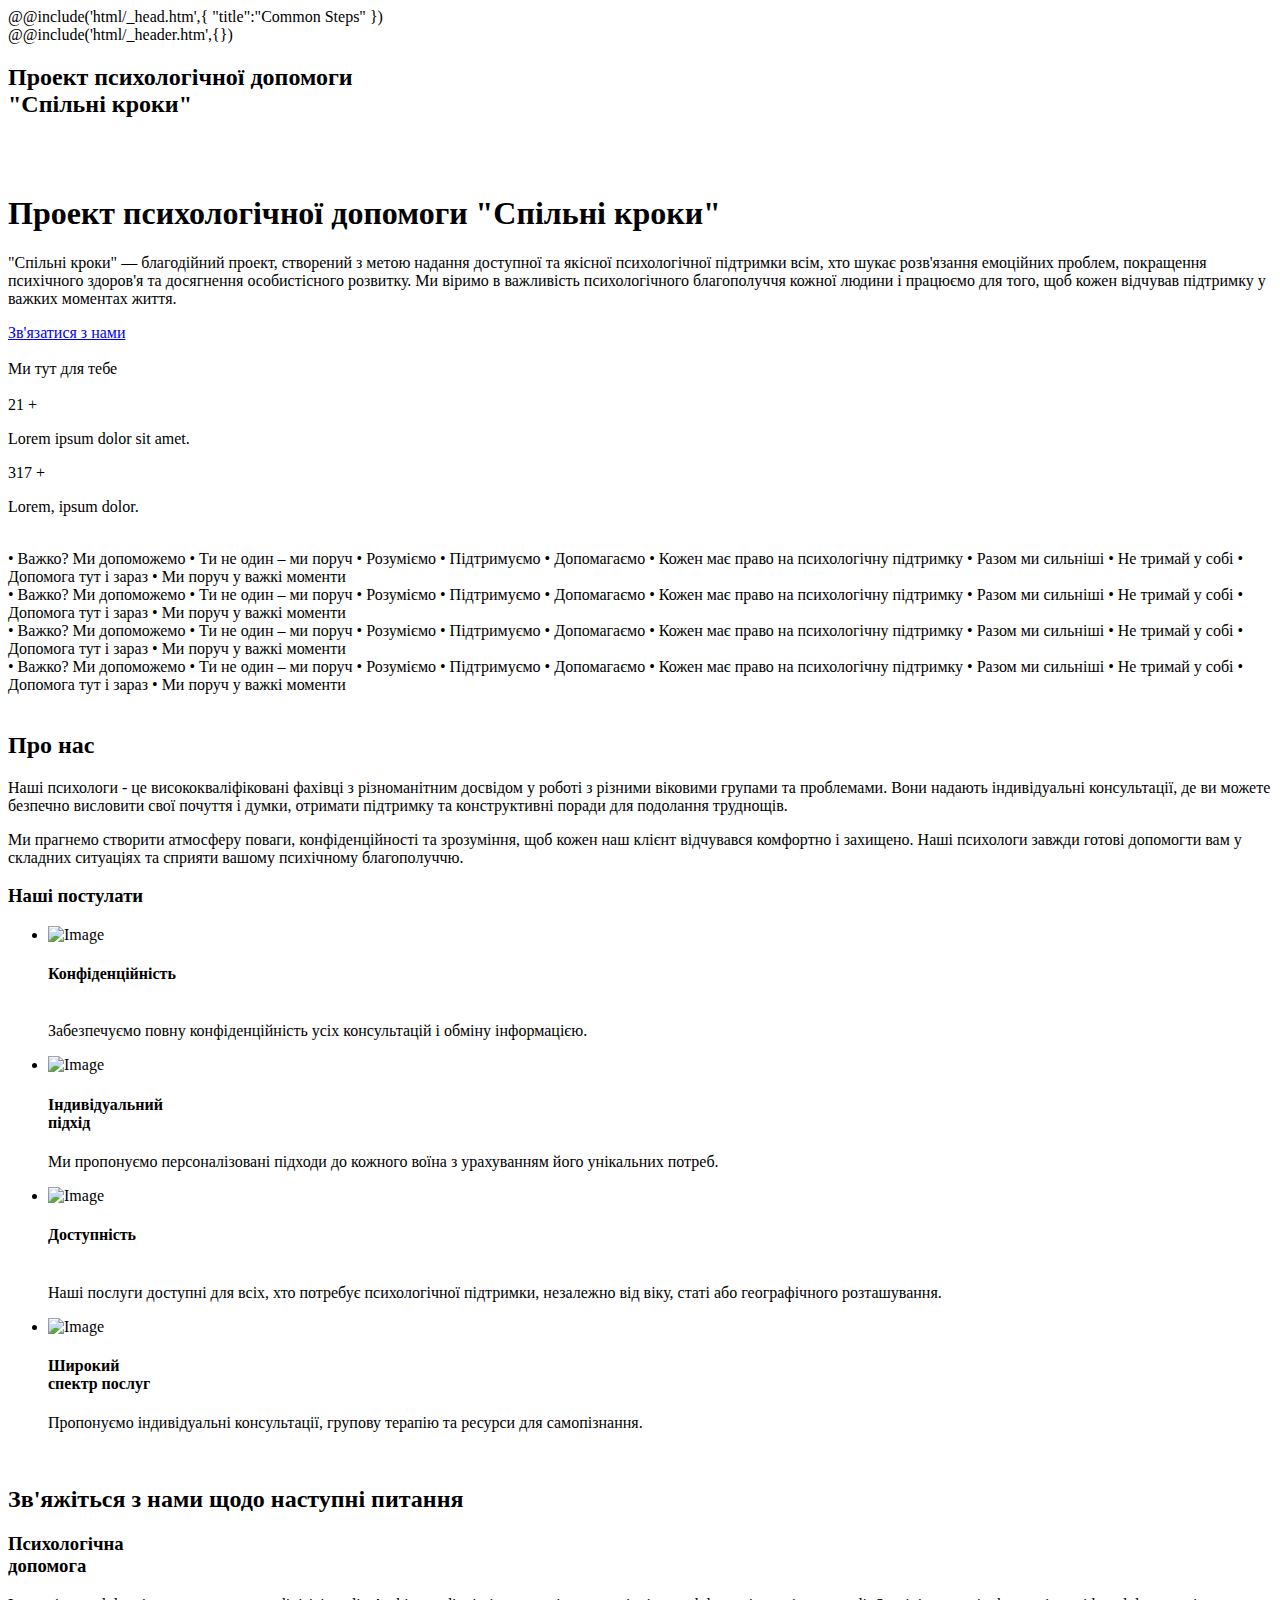
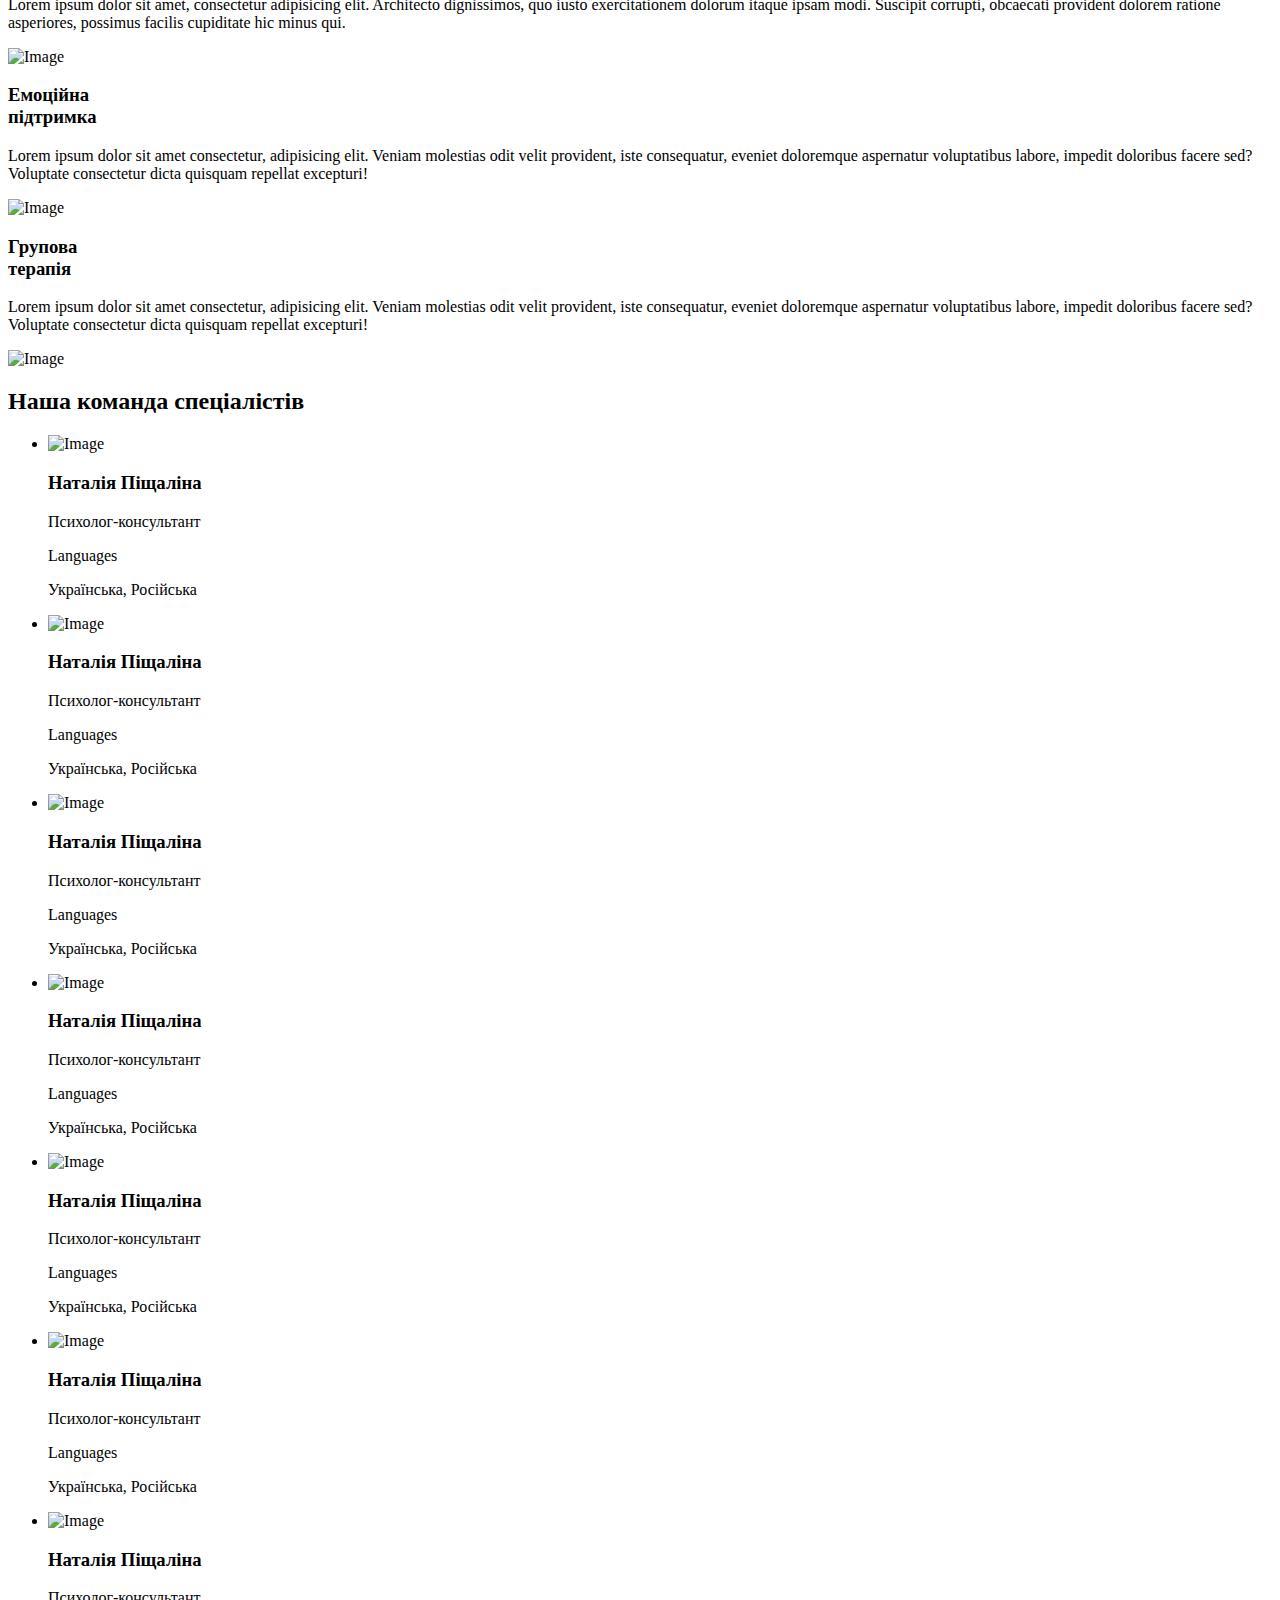
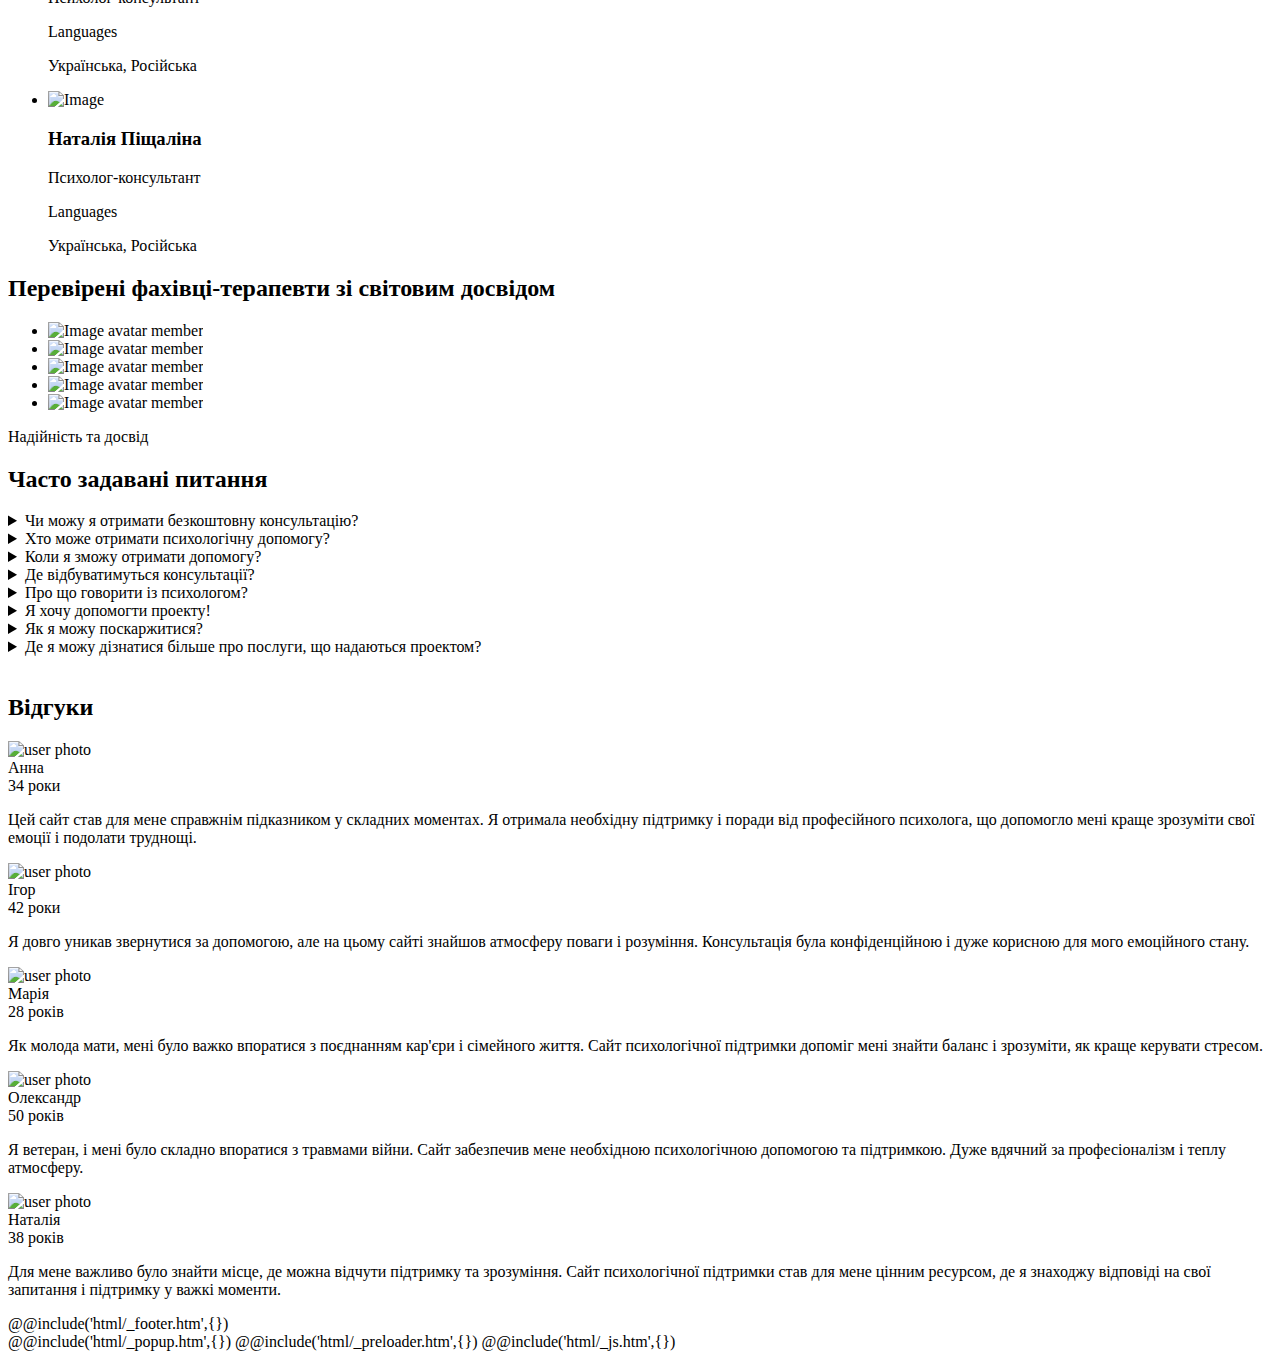
==== commit d01cb8fa: "dev" ====
--- a/src/index.html
+++ b/src/index.html
@@ -289,9 +289,9 @@
         </section>
         <section class="team">
           <div class="team__container">
-            <h2 class="team__title title">Наша команда спеціалістів</h2>
+            <h2 class="team__title title  _anim-items">Наша команда спеціалістів</h2>
 
-            <div data-showmore="items" class="block team__showmore-wrap">
+            <div data-showmore="items" class="block team__showmore-wrap  _anim-items">
               <ul data-showmore-content="1" class="block__content team__list">
                 <li>
                   <div class="team__item item-team">
@@ -529,7 +529,7 @@
         <section class="members">
           <div class="members__container">
             <h2 class="members__title title _anim-items">
-              Перевірені фахівці-терапевти зі світовим досвідом.
+              Перевірені фахівці-терапевти зі світовим досвідом
             </h2>
             <ul class="members__list _anim-items">
               <li>
@@ -569,7 +569,7 @@
             <div data-spollers  data-one-spoller  class="spollers">
               <details class="spollers__item _anim-items">
                 <summary class="spollers__title">
-                  Заголовок Чи можу я отримати безкоштовну консультацію?
+                 Чи можу я отримати безкоштовну консультацію?
                 </summary>
                 <div class="spollers__body">
                   Проект надає 3 безкоштовні консультації для всіх, хто
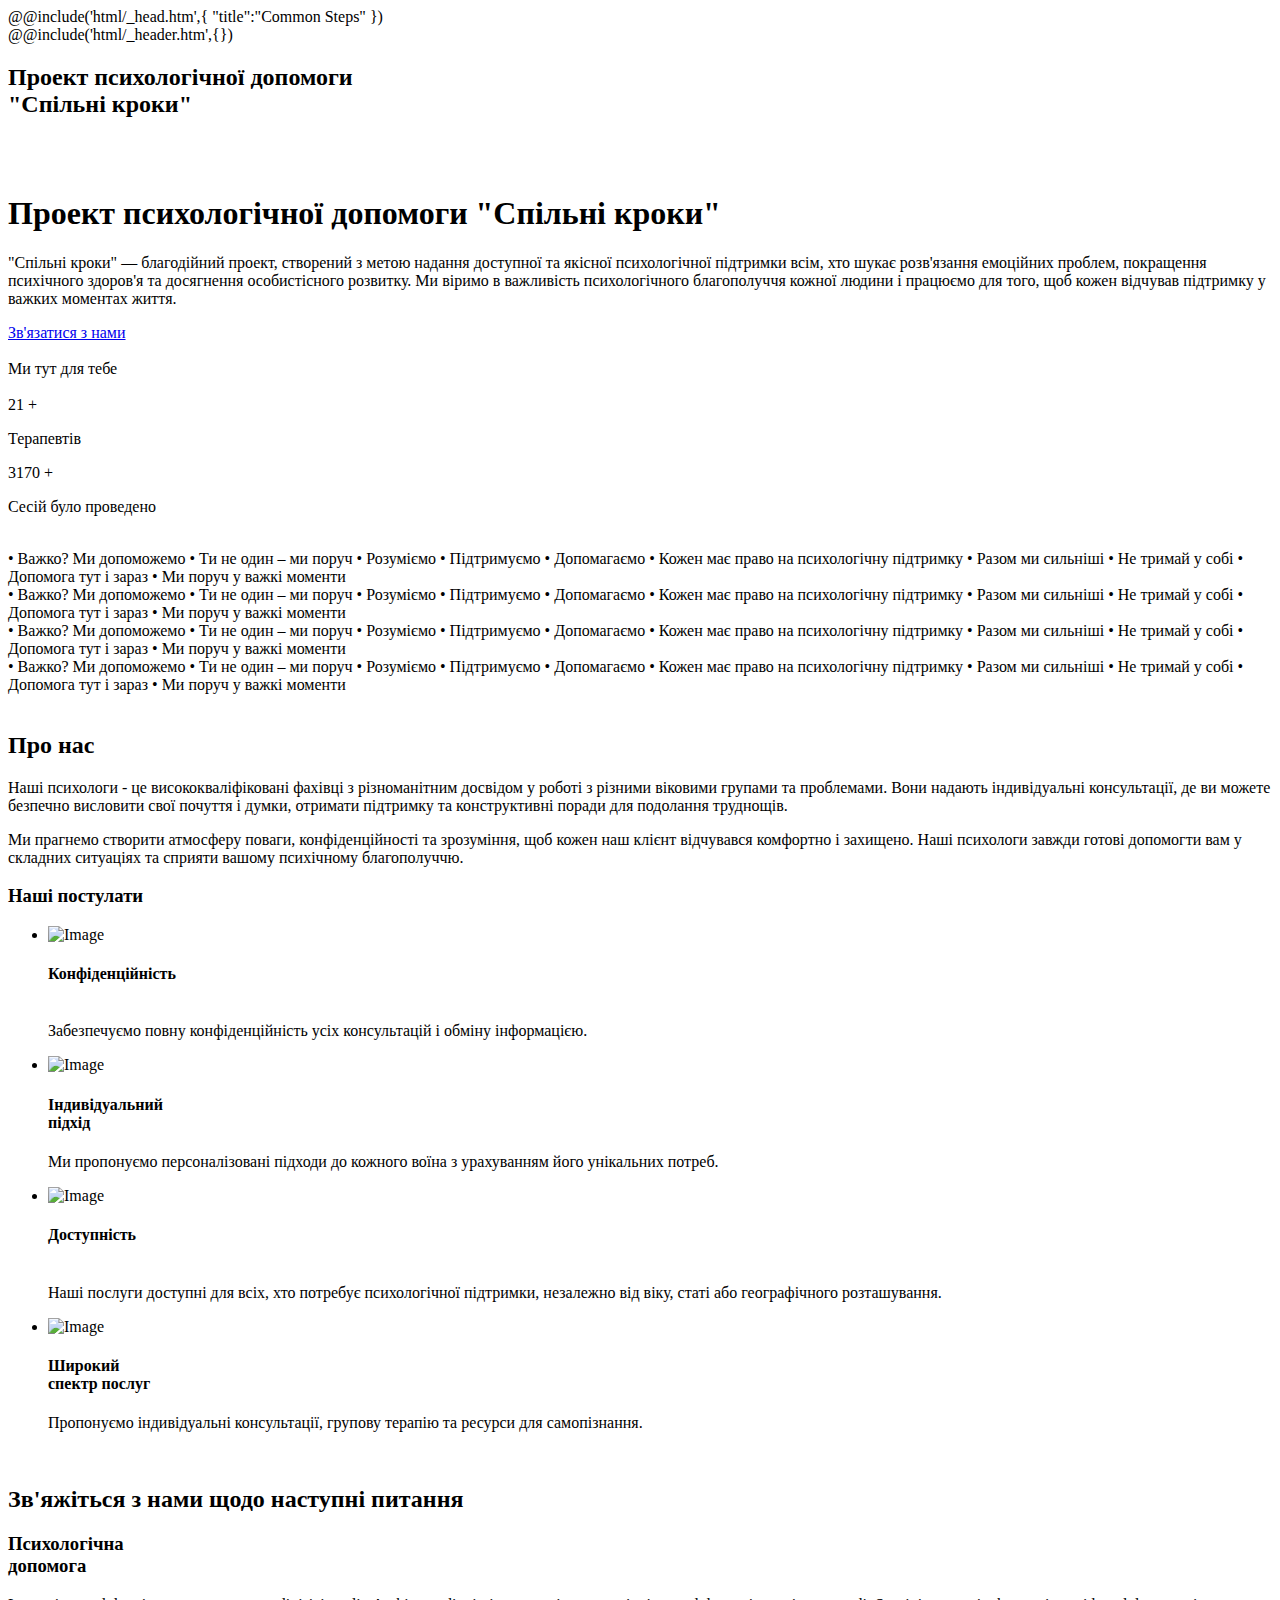
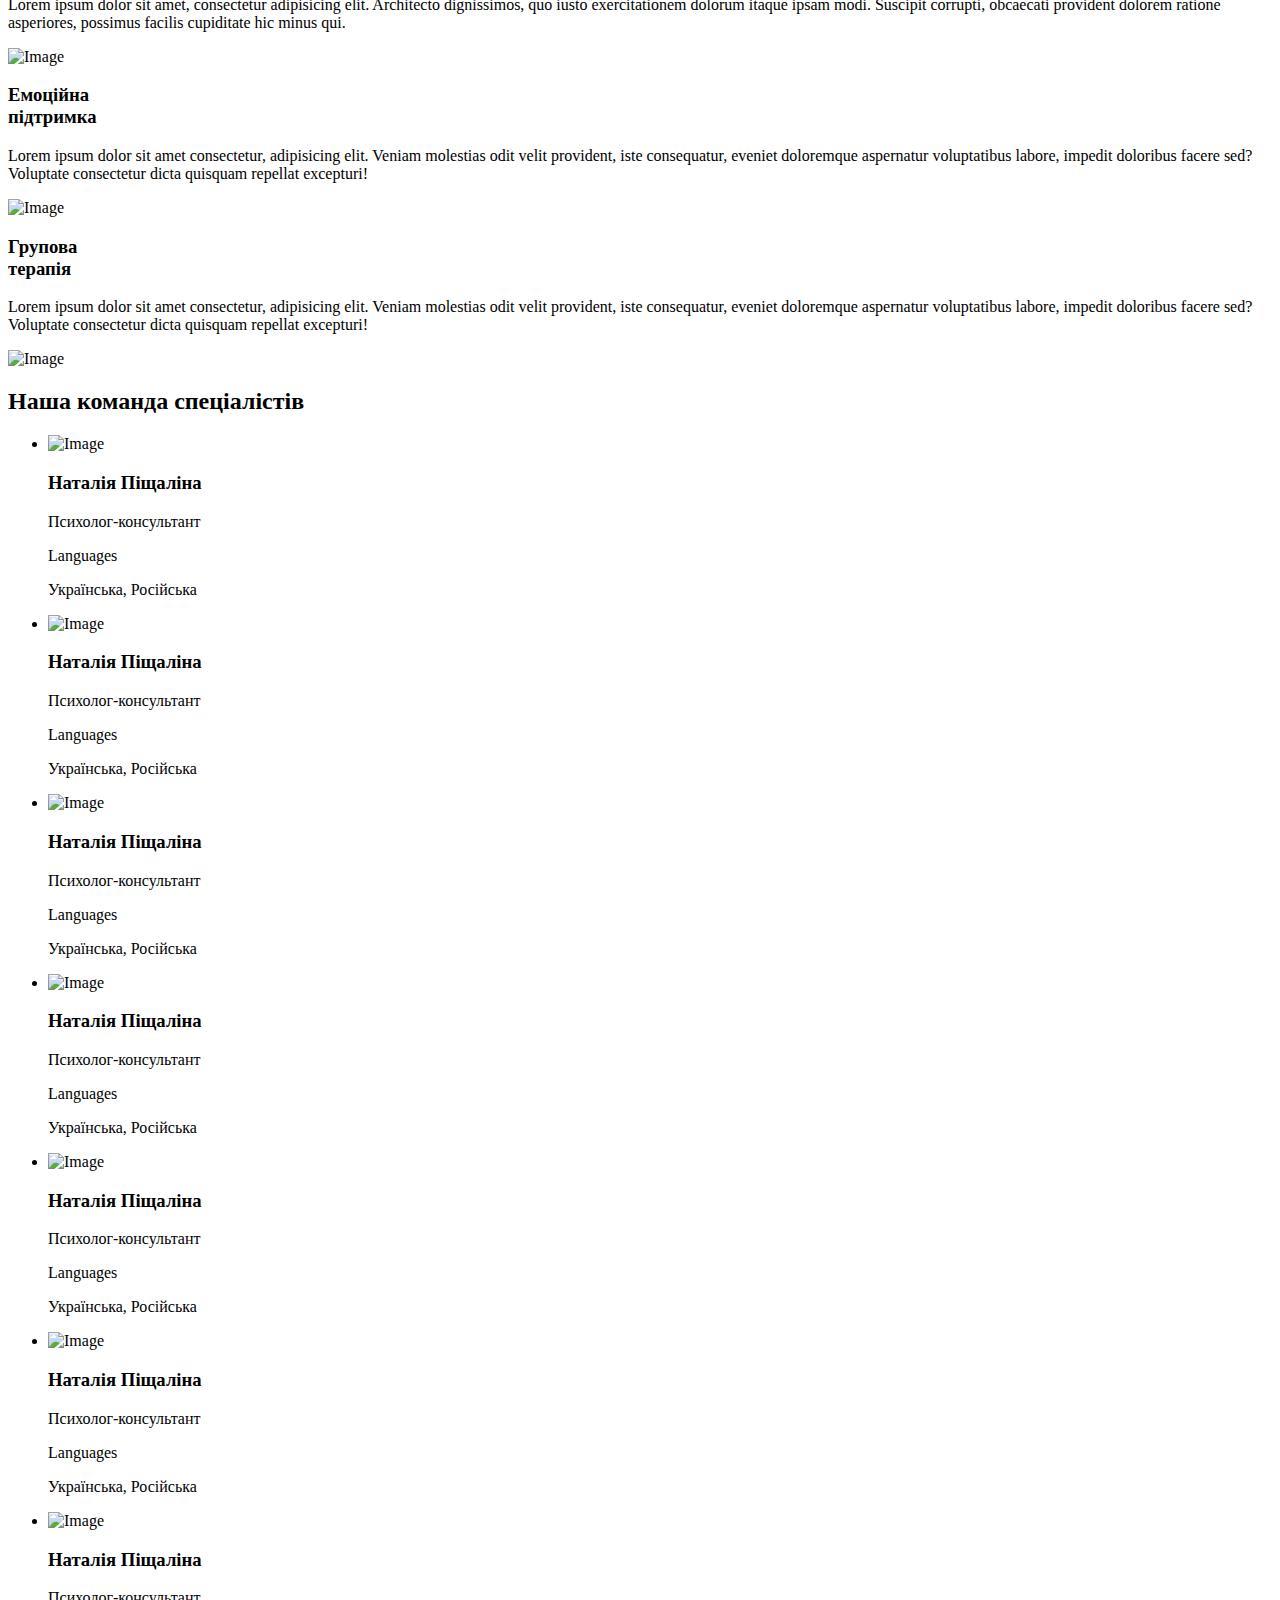
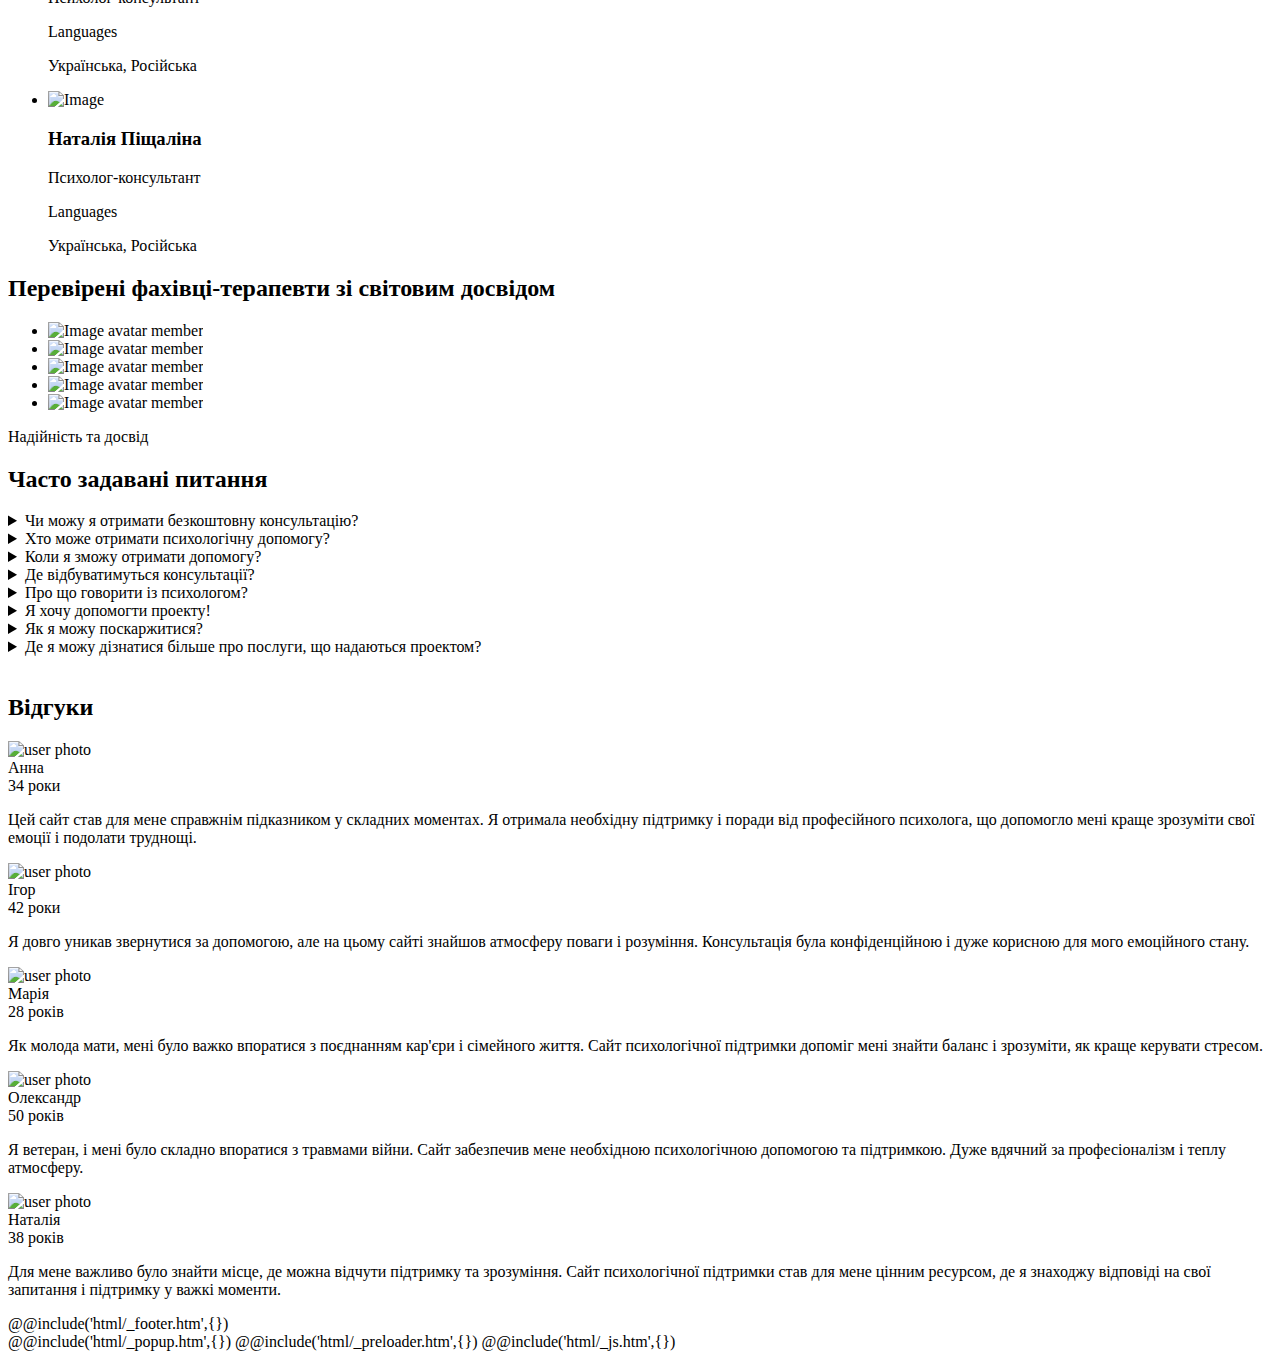
==== commit 77377bbc: "refact" ====
--- a/src/index.html
+++ b/src/index.html
@@ -64,15 +64,15 @@
                   <span data-digits-counter>21</span>
                   <span class="bottom-hero__plus">+</span>
                 </div>
-                <p class="bottom-hero__text">Lorem ipsum dolor sit amet.</p>
+                <p class="bottom-hero__text">Терапевтів</p>
               </div>
               <div class="bottom-hero__line"></div>
               <div class="bottom-hero__right _anim-items">
                 <div class="bottom-hero__count">
-                  <span data-digits-counter>317</span>
+                  <span data-digits-counter>3170</span>
                   <span class="bottom-hero__plus">+</span>
                 </div>
-                <p class="bottom-hero__text">Lorem, ipsum dolor.</p>
+                <p class="bottom-hero__text">Сесій було проведено</p>
               </div>
             </div>
             <img
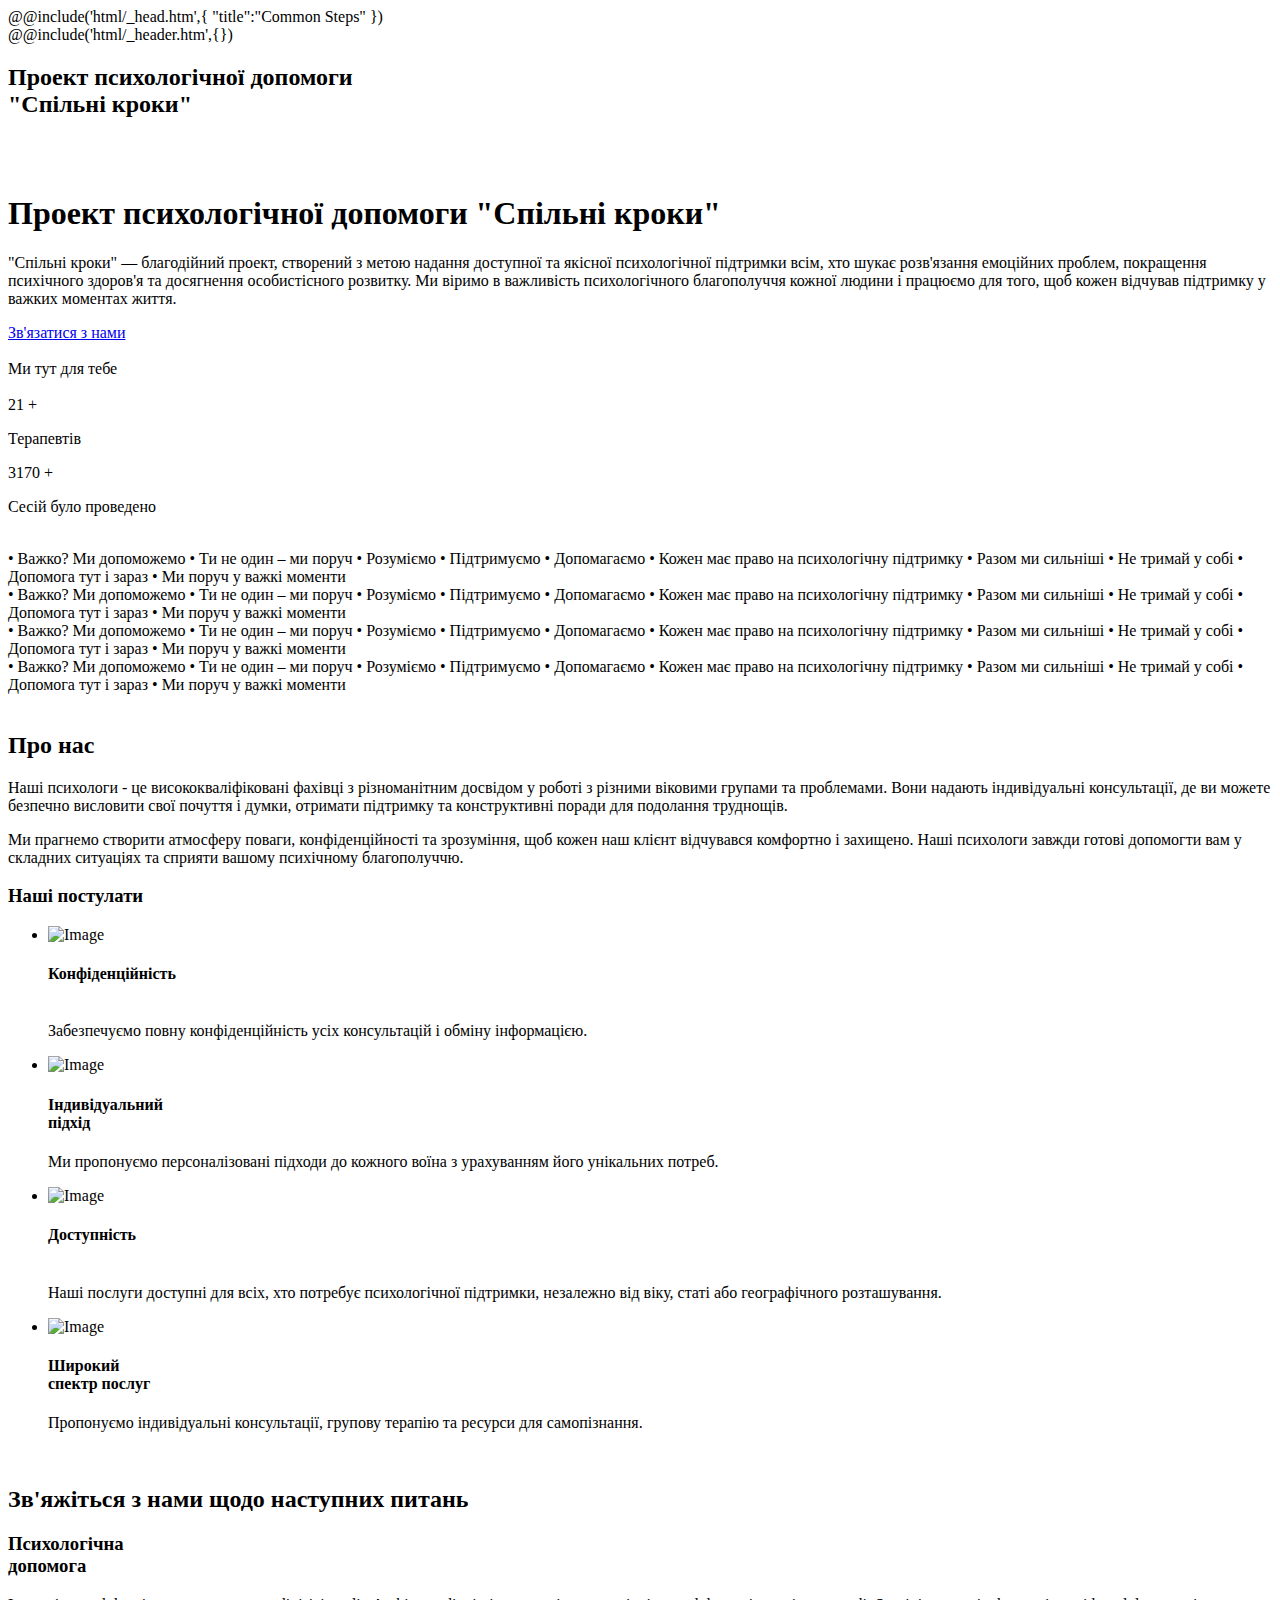
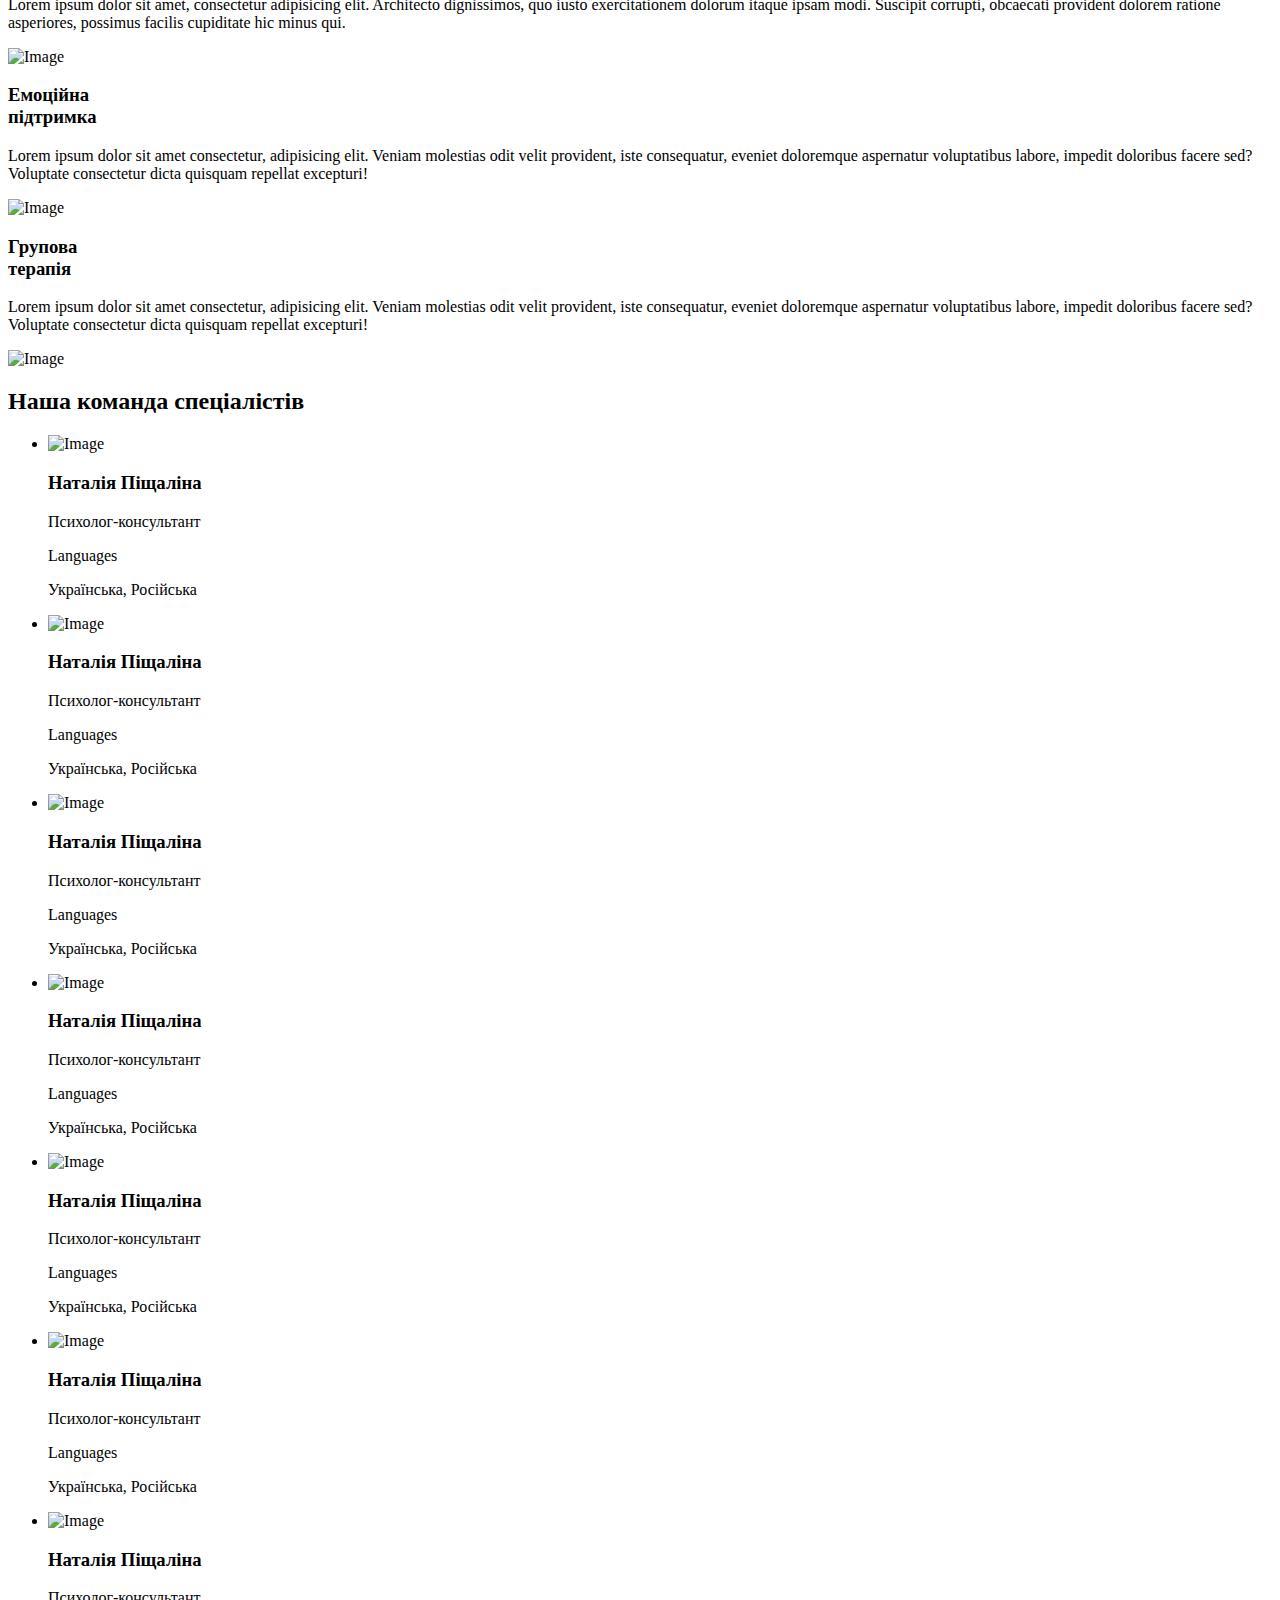
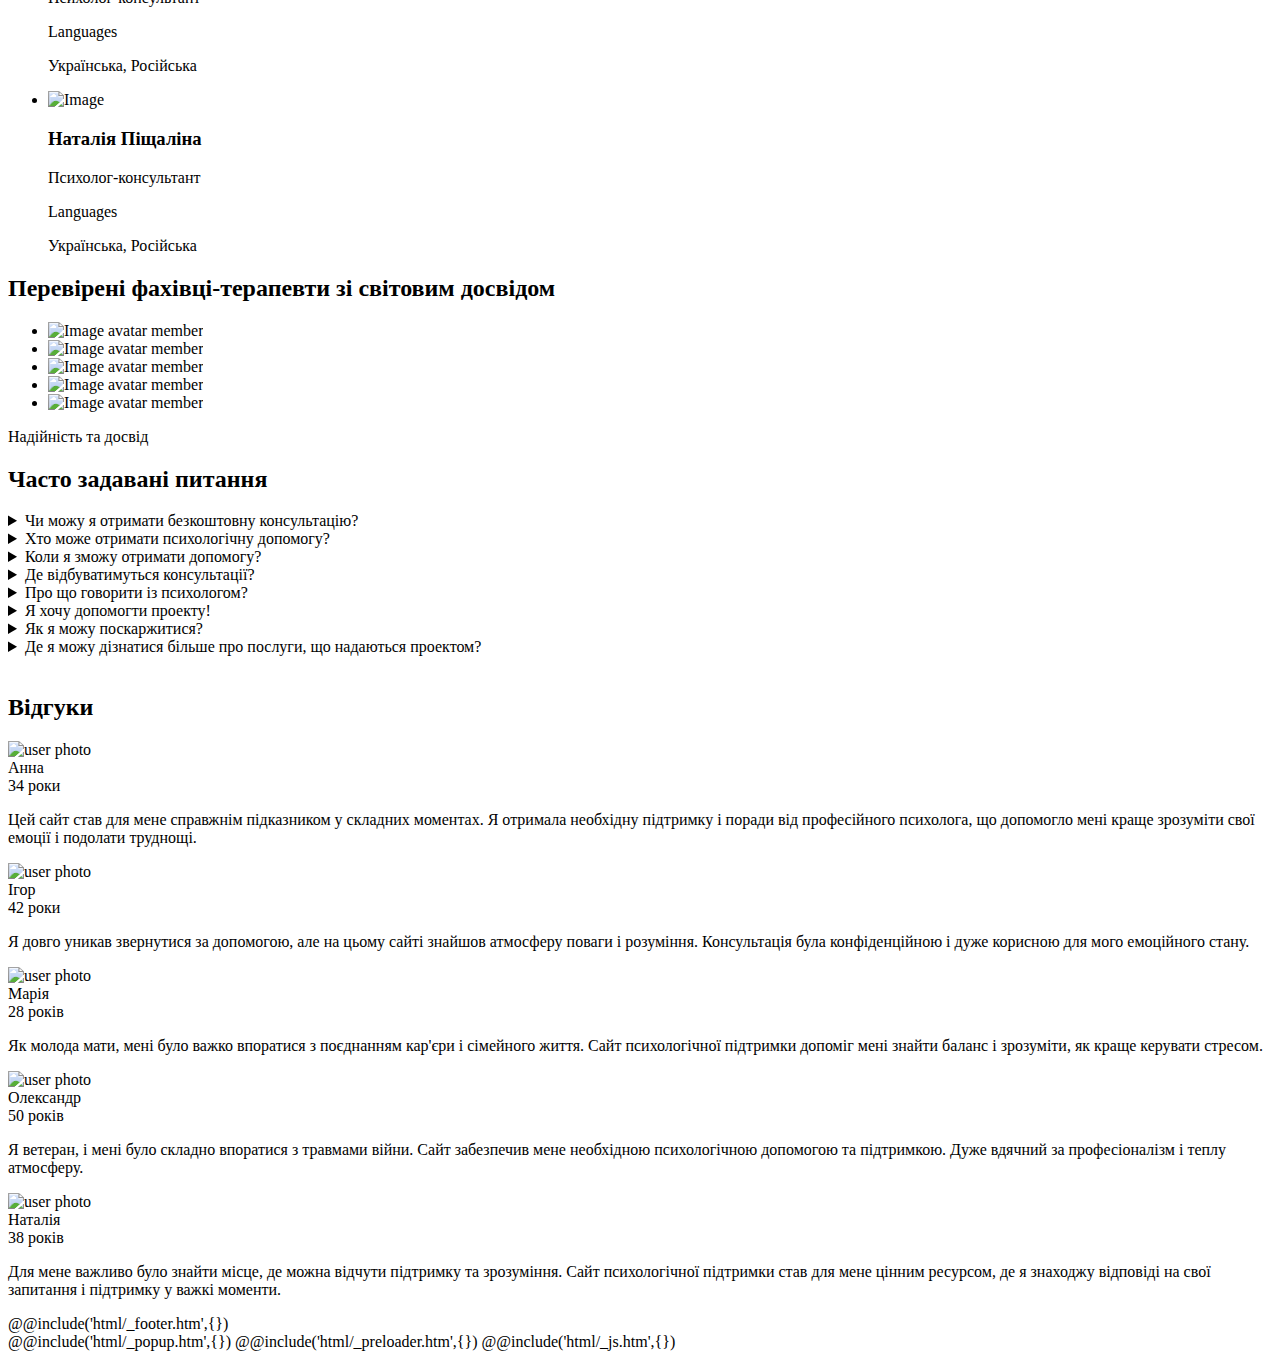
==== commit 1cc0d96f: "dev" ====
--- a/src/index.html
+++ b/src/index.html
@@ -219,7 +219,7 @@
               <img src="@img/deco.png" class="videos__deco-img" alt="" />
             </div>
             <h2 class="contactUs__title title _anim-items">
-              Зв'яжіться з нами щодо наступні питання
+              Зв'яжіться з нами щодо наступних питань
             </h2>
             <!-- Оболонка слайдера -->
             <div class="contactUs__slider swiper ">
